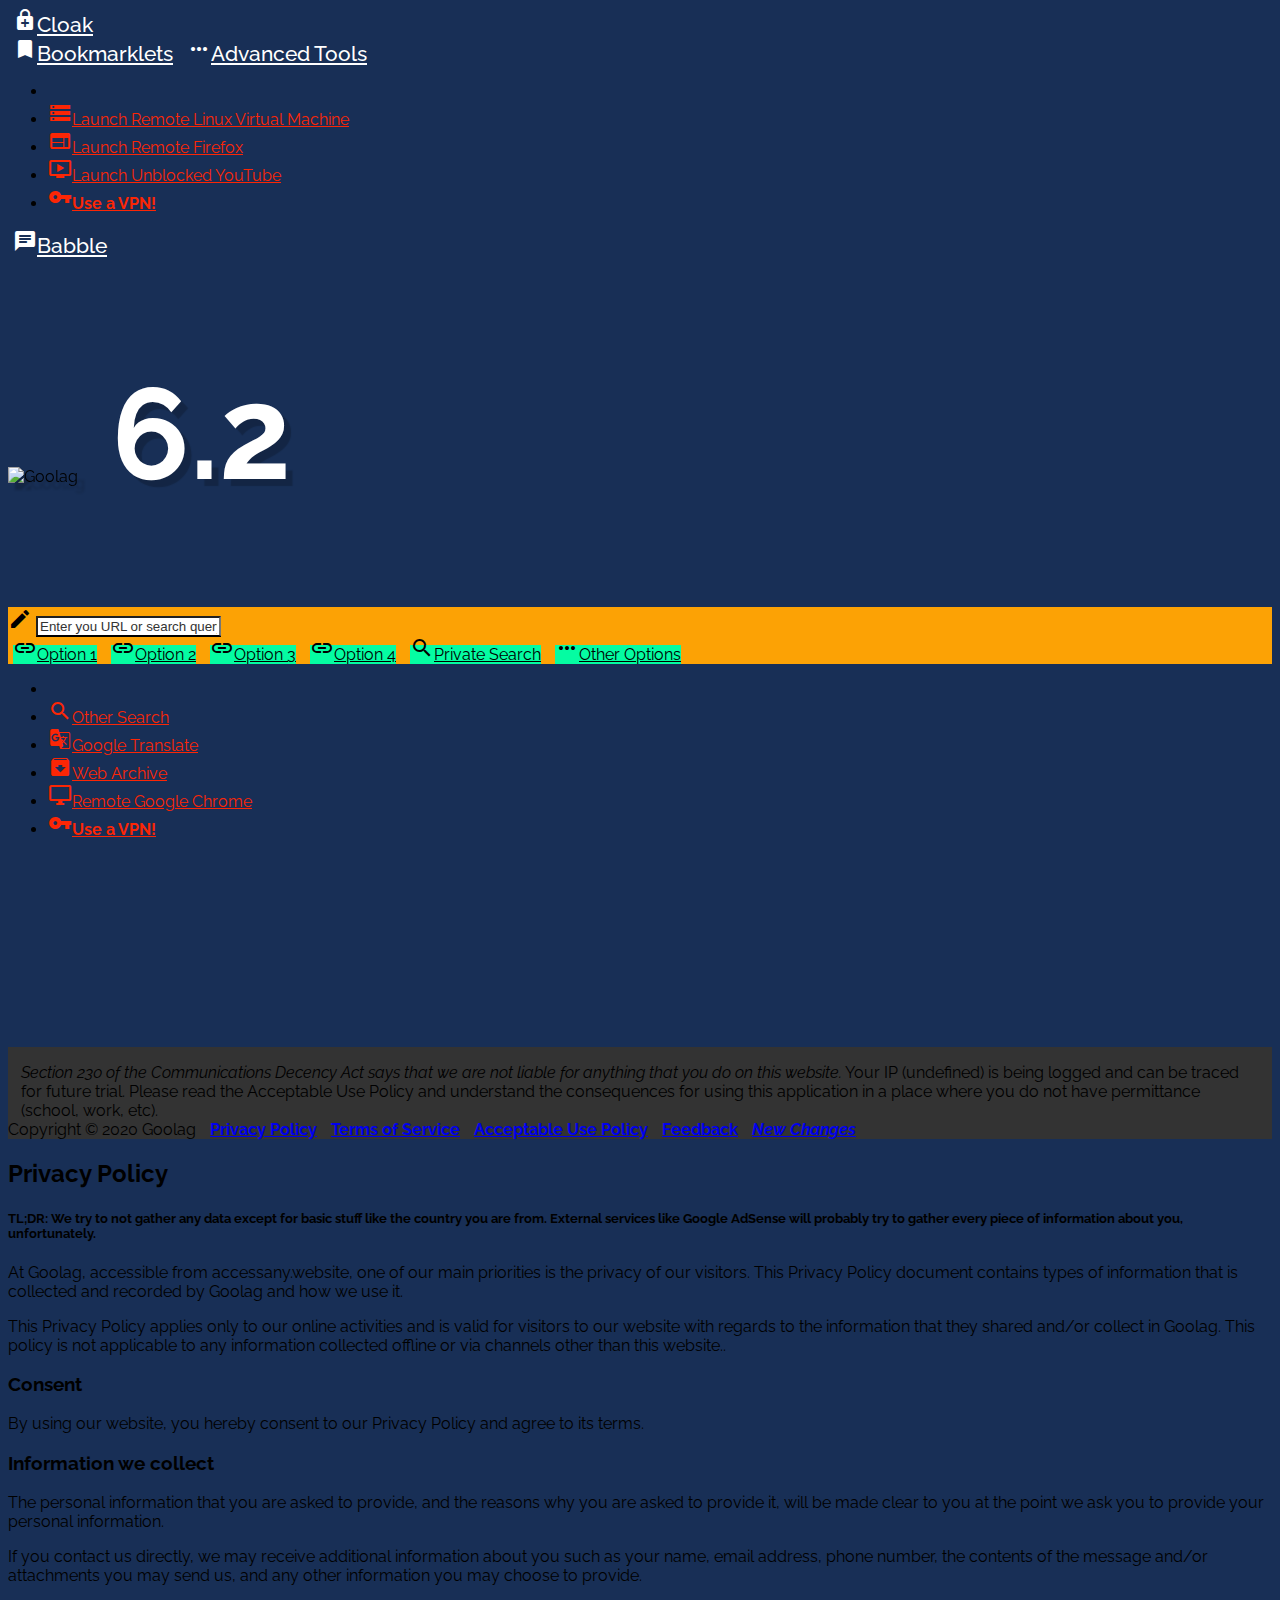
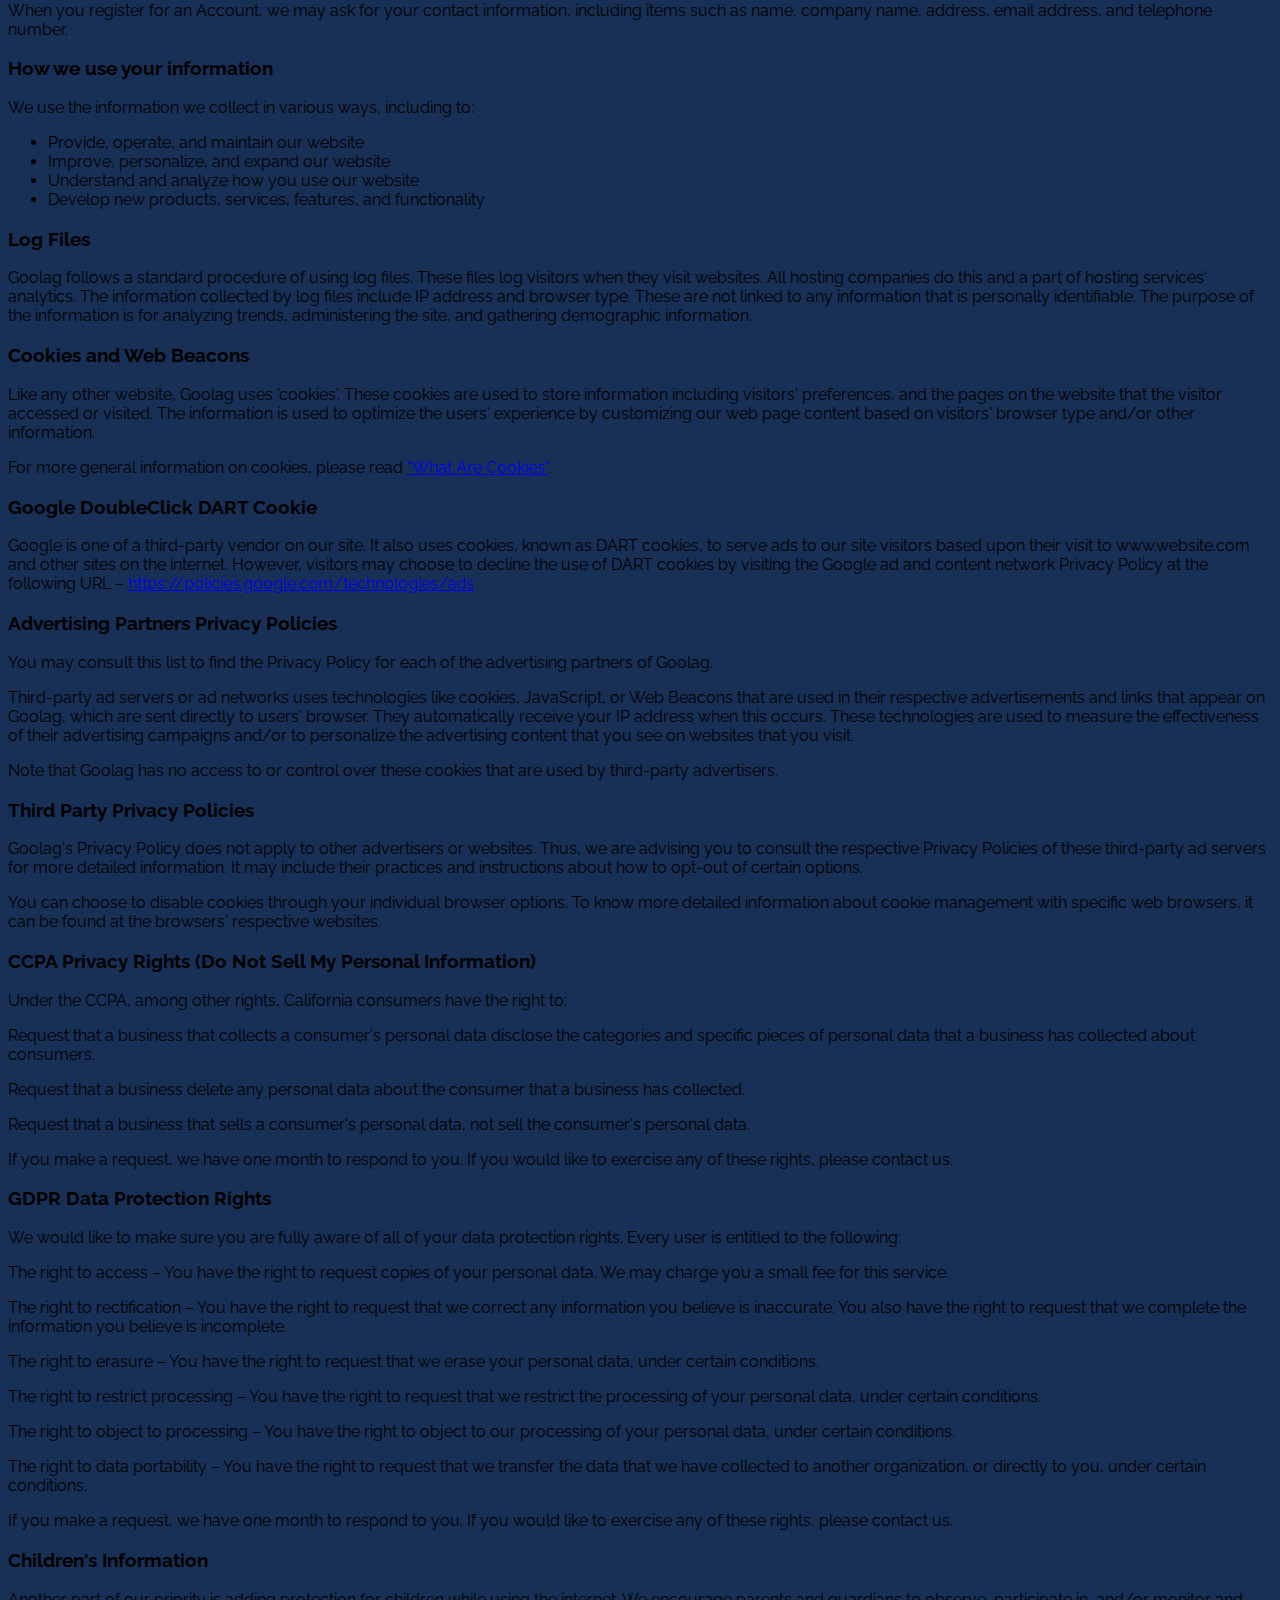
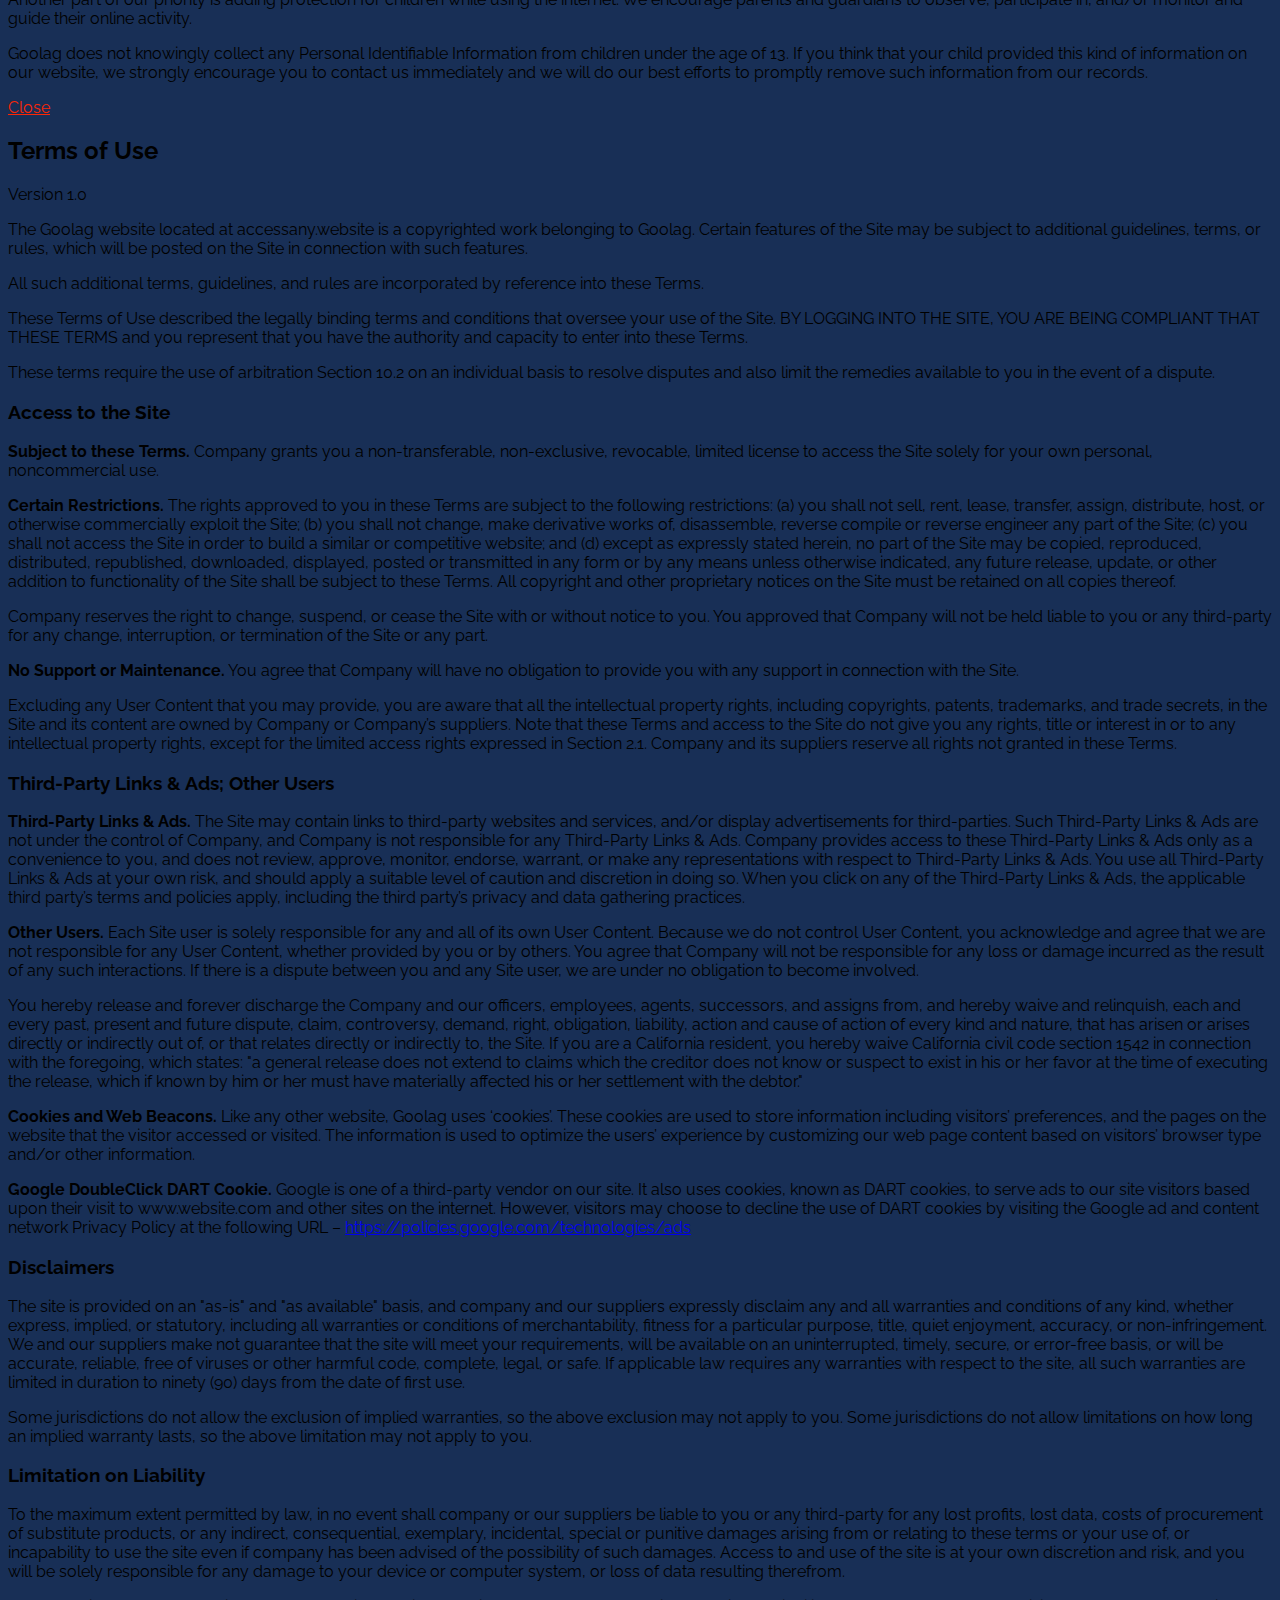
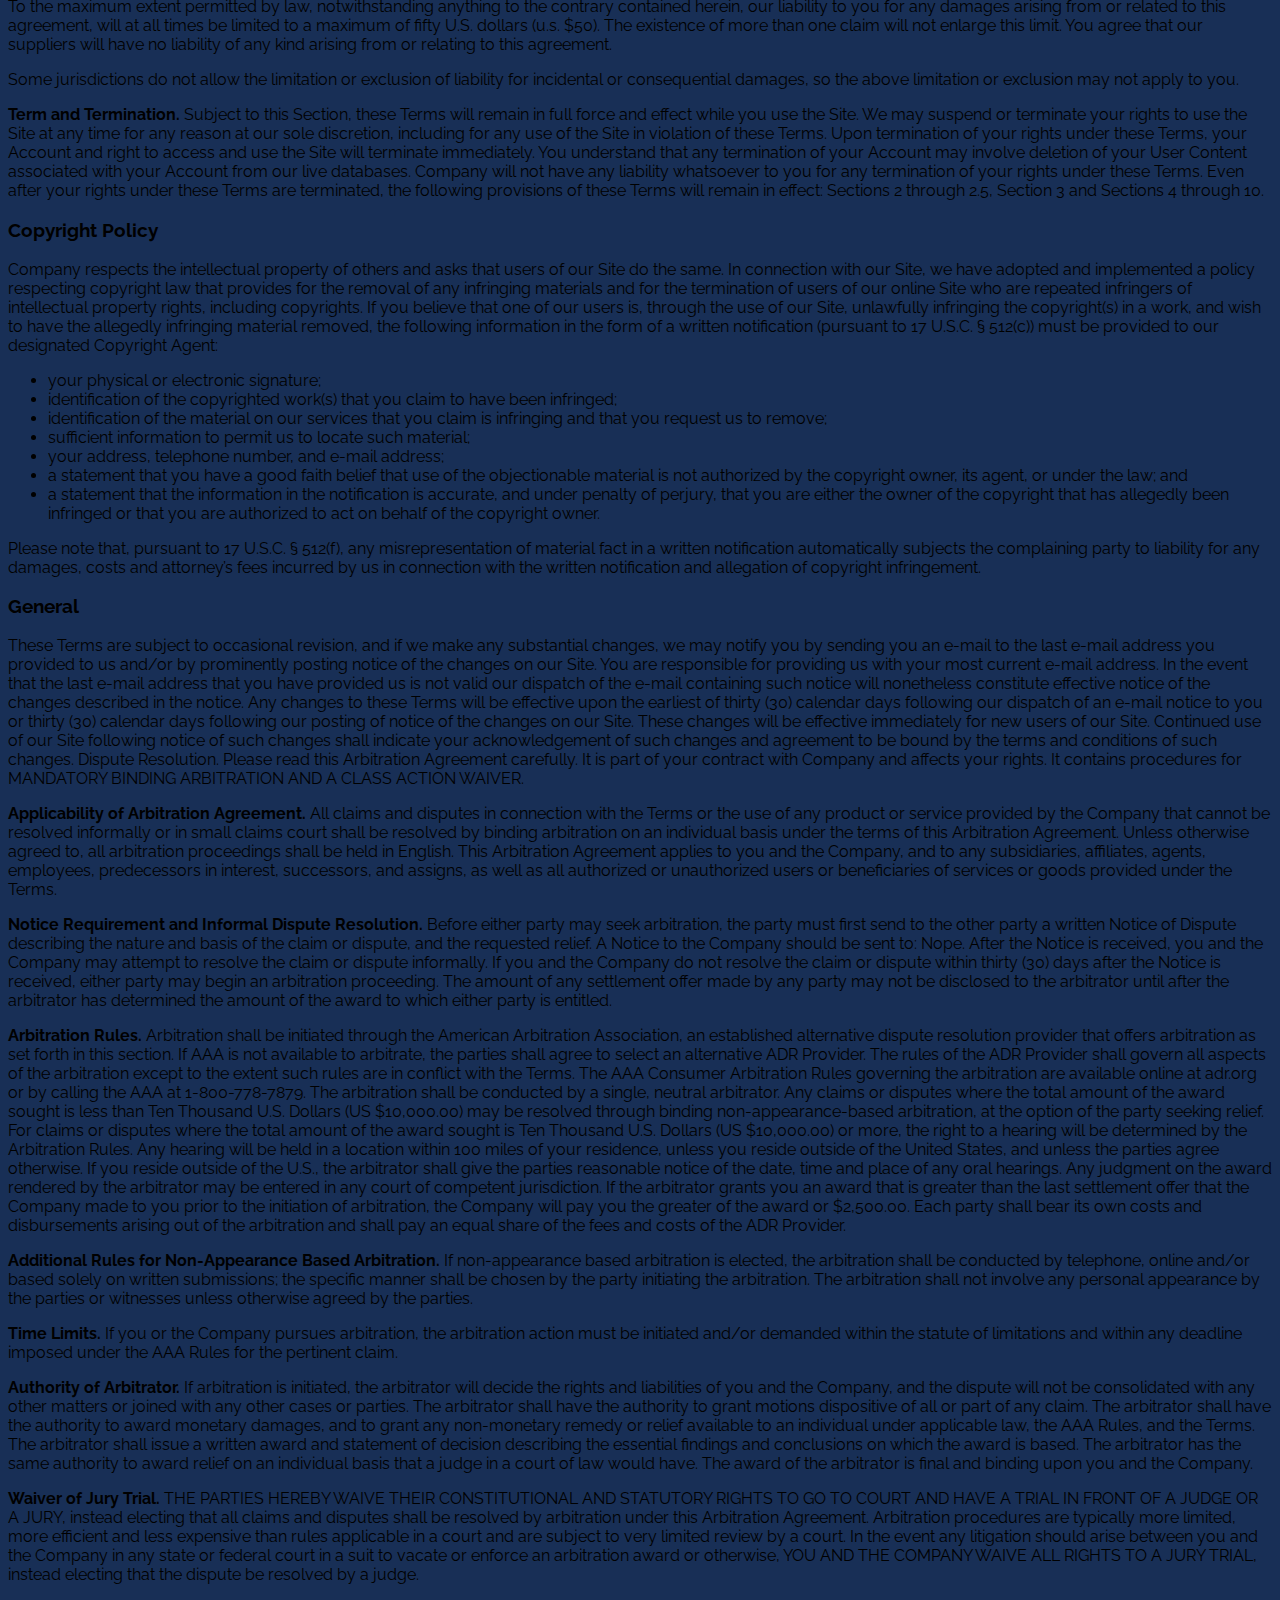
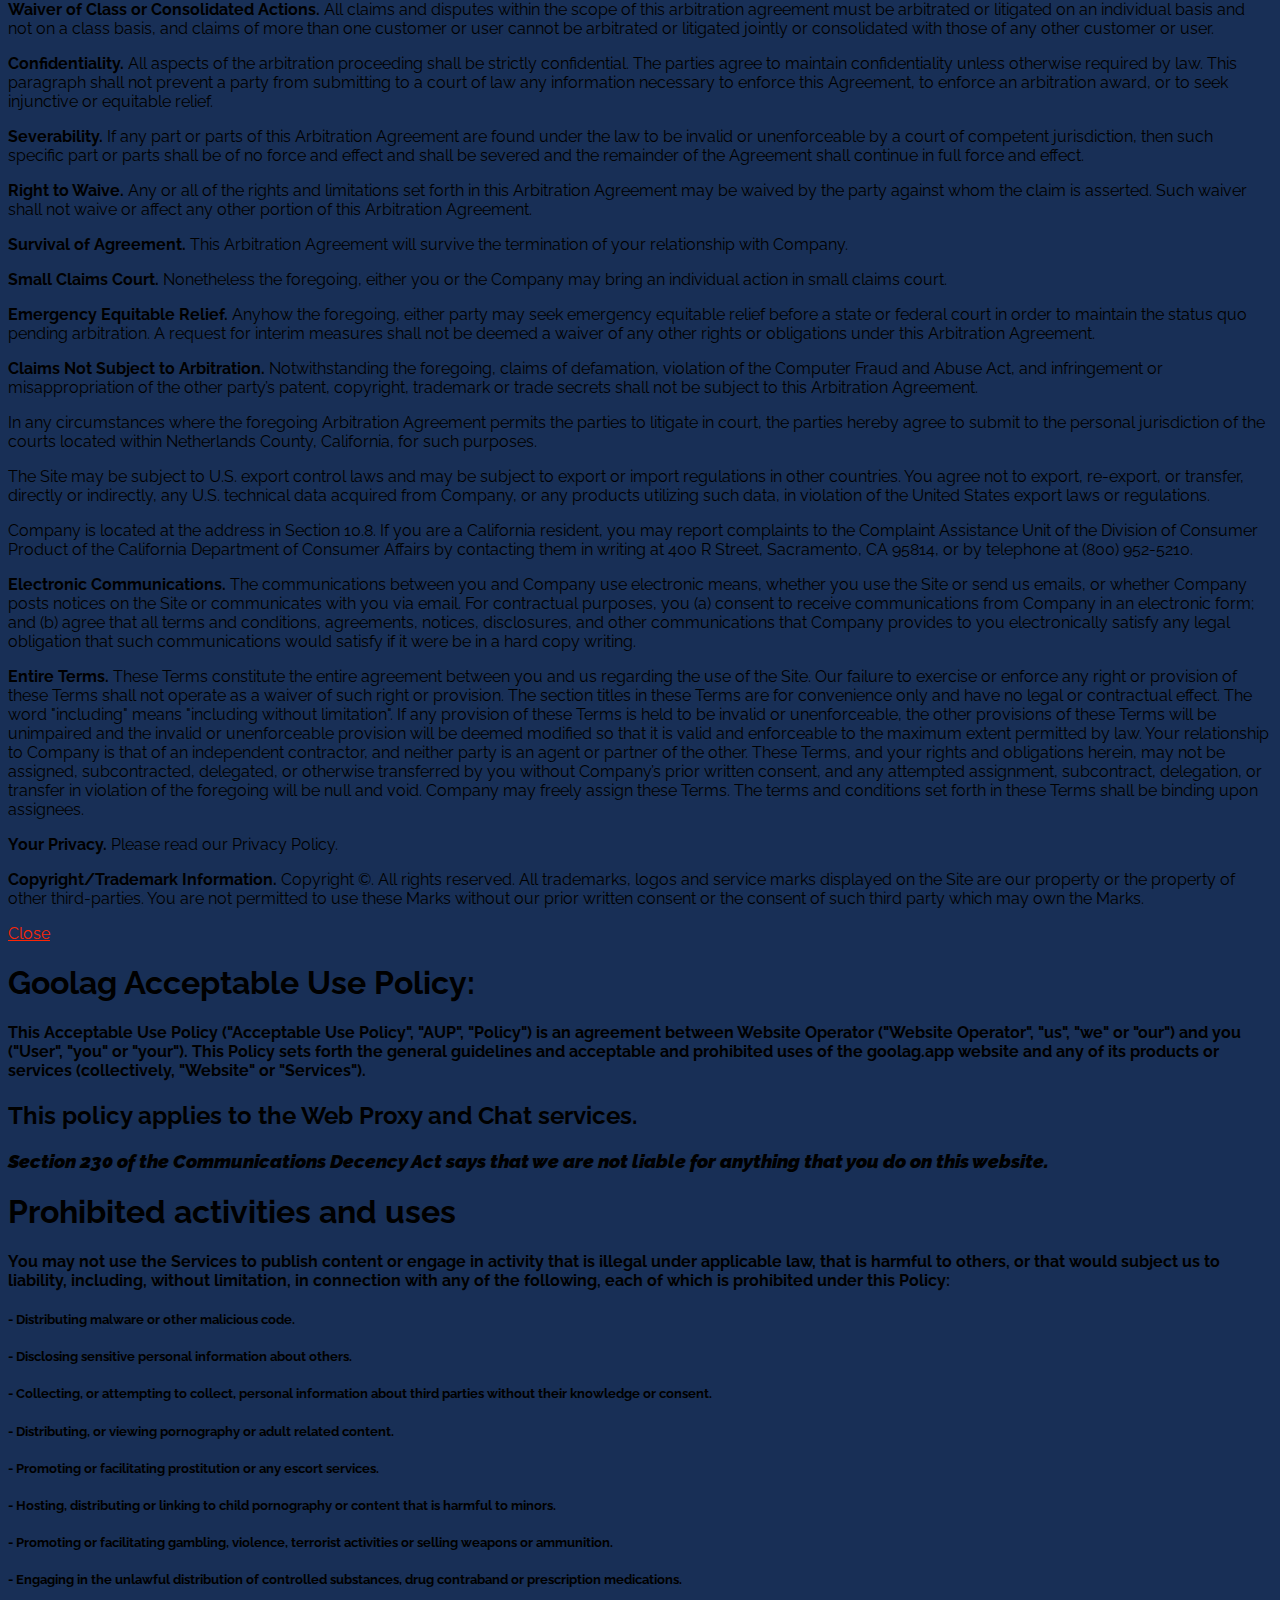
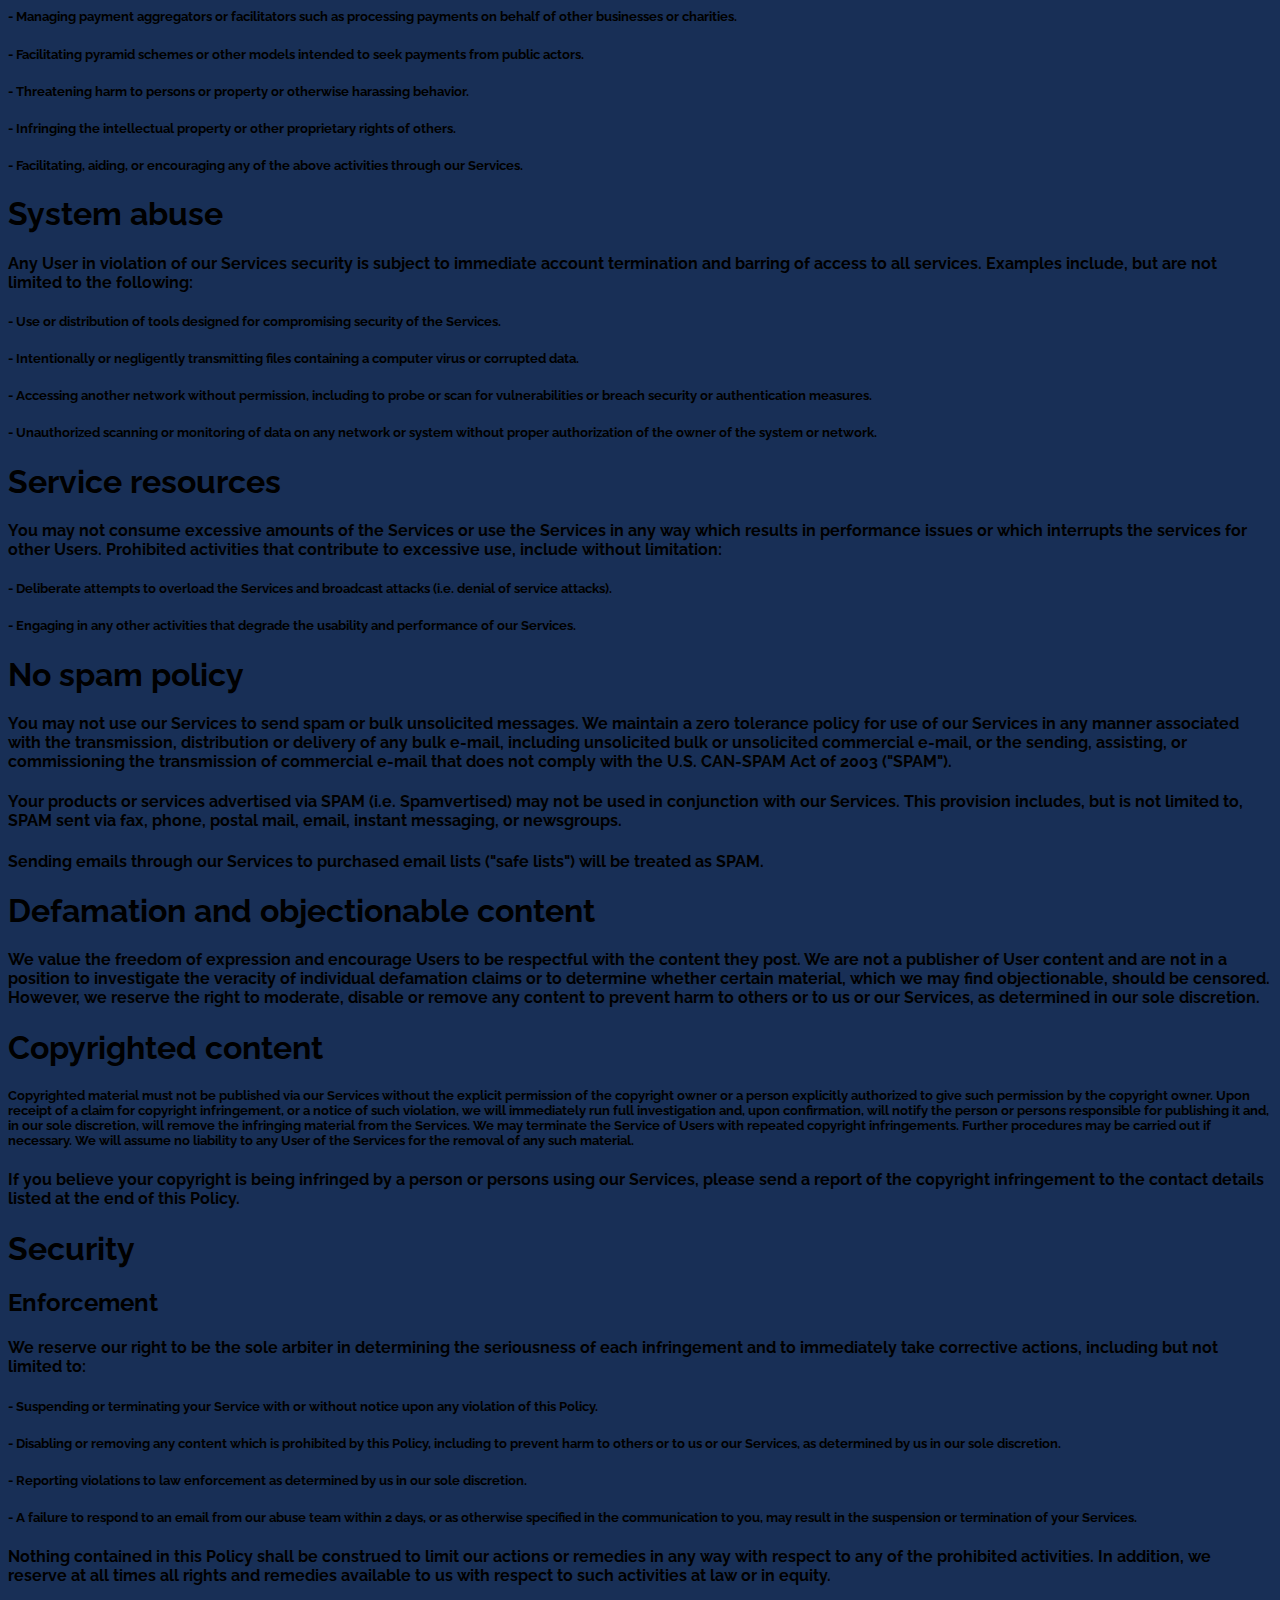
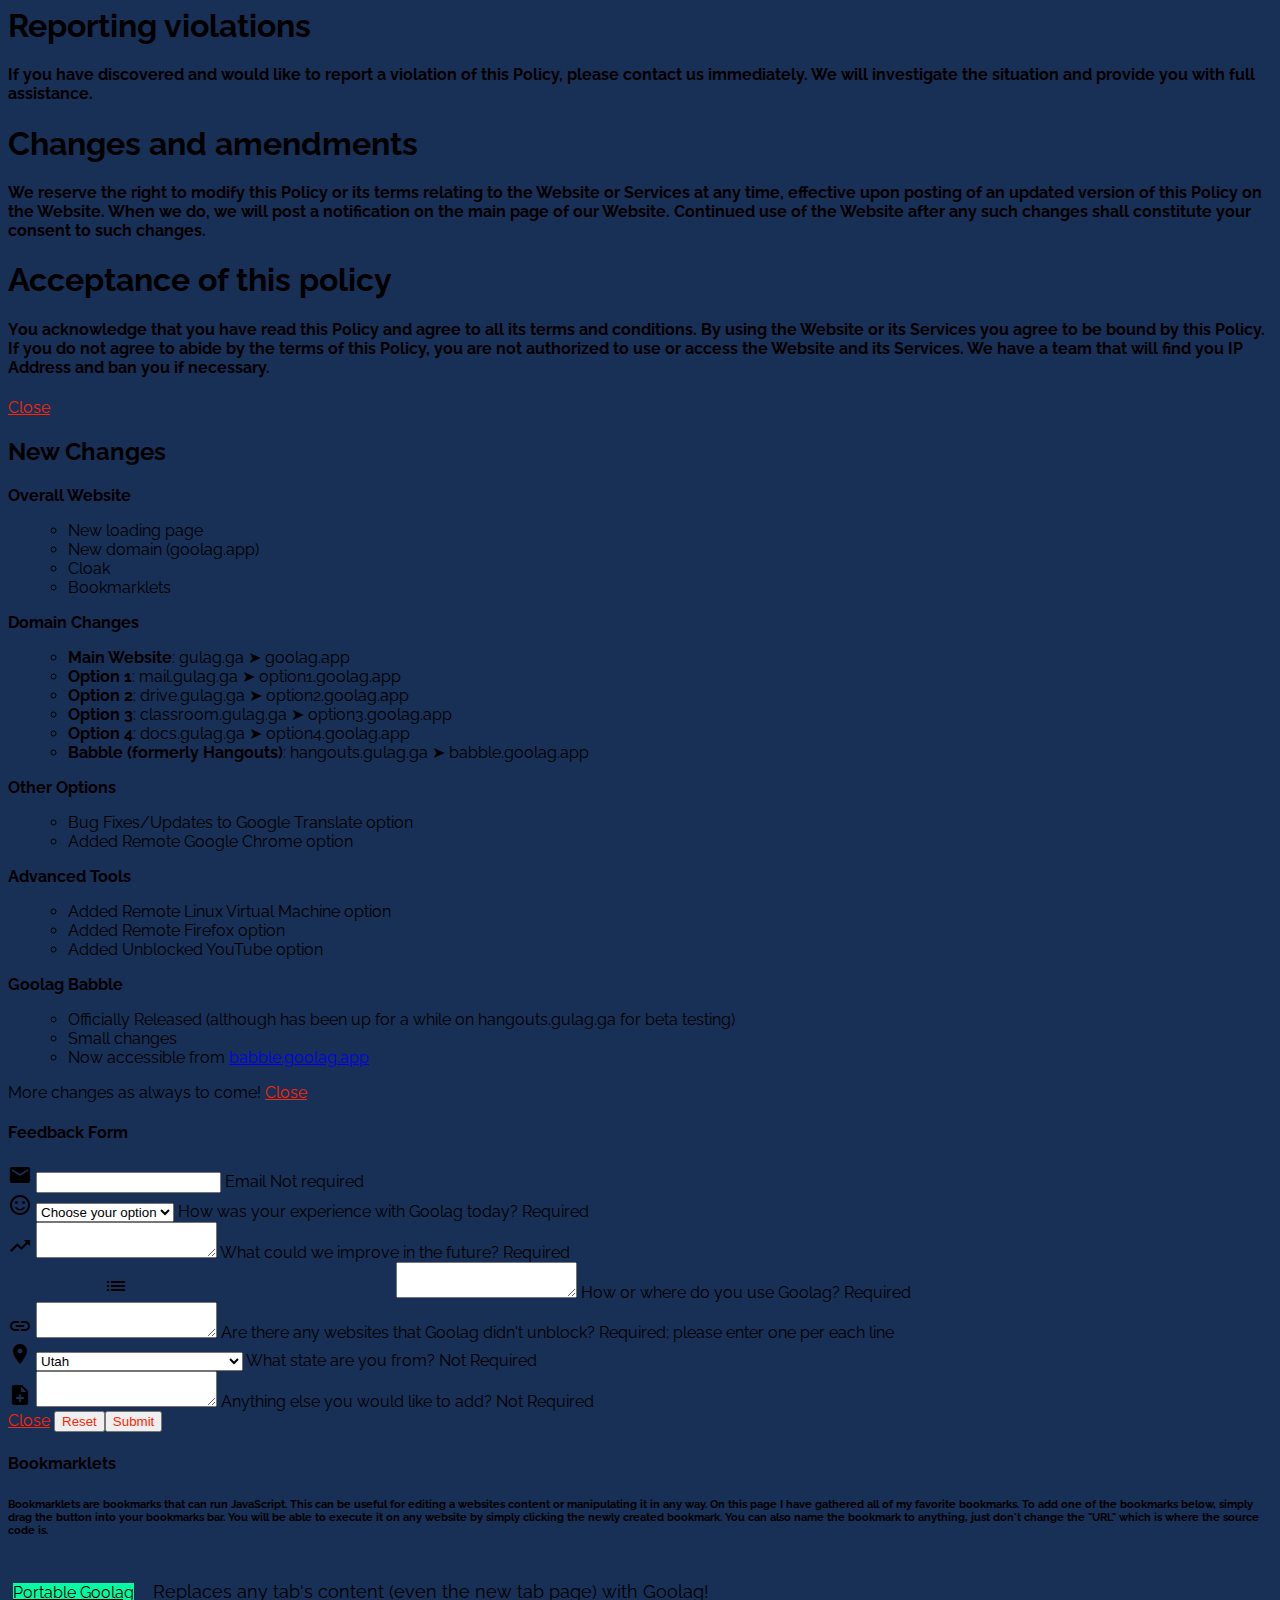
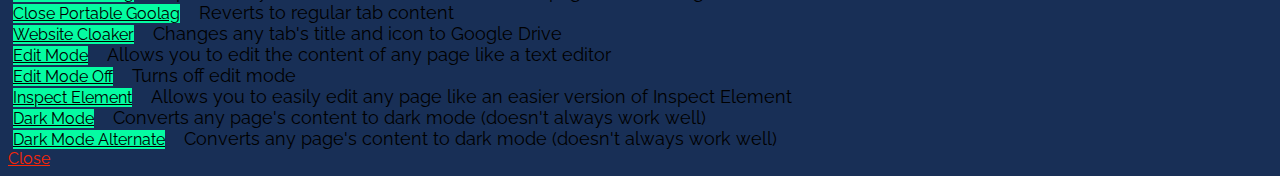
==== index.html @ 67f87d5b "sdfsd" ====
<!DOCTYPE html>
<html>
	<head>
		<meta content="text/html;charset=utf-8" http-equiv="Content-Type">
    <meta content="utf-8" http-equiv="encoding">
		<meta name="description" content="Goolag is the best unblocker using node, startpage, and other services. We have the best and most updated unblockers you can find!">
		<meta name="keywords" content="proxy,node,network,bypass,games,youtube,unblocked,school,unblock">
		<meta name="author" content="Goolag">
		<meta name="viewport" content="width=device-width, initial-scale=1.0"/>
		<META HTTP-EQUIV="Access-Control-Allow-Origin" CONTENT="http://goolag.app">
		<!--Import Google Icon Font-->
		<link href="https://fonts.googleapis.com/icon?family=Material+Icons" rel="stylesheet">
		<!--Import materialize.css-->
    <link rel="old stylesheet" href="css/materialize.min.css">
    <link rel="newest stylesheet" href="css/css.css">
    <link href="https://fonts.googleapis.com/css2?family=Raleway:wght@300;400&display=swap" rel="stylesheet">
		<script data-ad-client="ca-pub-1005452282868945" async src="https://pagead2.googlesyndication.com/pagead/js/adsbygoogle.js"></script>
		<script src="https://www.google.com/recaptcha/api.js" async defer></script>
		<script type="text/javascript">
  var userip;
</script>
<script type="text/javascript" src="https://l2.io/ip.js?var=userip"></script>
		<title>Goolag 6.2</title>
		<link rel="shortcut icon" href="favicon.ico">
	</head>
	<body>
		<header>
			<div class="left">
			<a href='cloak.html' class="btn linkbtn tooltipped" data-position="bottom" data-tooltip="Replaces the title and icon of a website with Google. Note: Doesn't work with Private Search and lots of websites"><i class="material-icons left">enhanced_encryption</i>Cloak</a>
		</div>
			<div class="right-align">
				<a class="btn linkbtn tooltipped modal-trigger" href="#bookmarkletsModal" data-position="bottom" data-tooltip="Bookmarks that run JavaScript that can do lots of things — even unblock websites!"><i class="material-icons left">bookmark</i>Bookmarklets</a>
				<a href='#' class="btn linkbtn dropdown-trigger tooltipped" data-position="bottom" data-tooltip="More tools that can help unblock or run desktop programs" data-target='toolsDropdown'><i class="material-icons left">more_horiz</i>Advanced Tools</a>
				<ul id='toolsDropdown' class='dropdown-content'>
			    <li class="divider" tabindex="-1"></li>
					<li><a href="https://www.onworks.net/runos/start-os.html?home=init&os=ubuntu-20.04.1-desktop"><i class="material-icons">storage</i>Launch Remote Linux Virtual Machine</a></li>
					<li><a href="https://repl.it/@catsdgs/Firefox?lite=true#Makefile"><i class="material-icons">web</i>Launch Remote Firefox</a></li>
					<li><a href="https://ytpak.net/"><i class="material-icons">ondemand_video</i>Launch Unblocked YouTube</a></li>
					<li><a href="https://www.purevpn.com/order-now.php?aff=44637&amp;a_bid=920607c7"><i class="material-icons">vpn_key</i><b>Use a VPN!</b></a></li>
			  </ul>
				<a href='https://babble.goolag.app' class="btn linkbtn tooltipped" data-position="bottom" data-tooltip="A new chatting service from Goolag!"><i class="material-icons left">chat</i>Babble</a>
		</div>
		</header>
		<main>
<div class="container">
      <div class="center-align">
        <img alt="Goolag" src="logo.png" class="logoImg" />
        <h1 class="logoTxt">6.2</h1>
        <div class="row z-depth-5 mainInput" id="mainInputID">
          <div class="input-field col s12">
						<form action='#' method='get' id="mainForm">
					  	<i class="material-icons prefix">create</i>
            	<input id="url" type="text" class="autocomplete" name="url" placeholder="Enter you URL or search query here..." required />
				  	</form>
						<a href='#' onclick="option1();" class="btn tooltipped" data-position="bottom" data-tooltip="Used for unblocking any website"><i class="material-icons left">link</i>Option 1</a>
            <a href='#' onclick="option2();" class="btn tooltipped" data-position="bottom" data-tooltip="Used as an alternate for Option 1"><i class="material-icons left">link</i>Option 2</a>
            <a href='#' onclick="option3();" class="btn tooltipped" data-position="bottom" data-tooltip="Used as an alternate for Option 2"><i class="material-icons left">link</i>Option 3</a>
					  <a href='#' onclick="option4();" class="btn tooltipped" data-position="bottom" data-tooltip="Used as an alternate for Option 3"><i class="material-icons left">link</i>Option 4</a>
            <a href='#' onclick="searchIt();" class="btn tooltipped" data-position="bottom" data-tooltip="Used for searching the internet privately. You can also use the small mask button in the corner of the right search result to unblock certain websites"><i class="material-icons left">search</i>Private Search</a>
						<a href='#' class="btn dropdown-trigger tooltipped" data-position="bottom" data-tooltip="Used if none of the other options work (for advanced users)" data-target='otherDropdown'><i class="material-icons left">more_horiz</i>Other Options</a>
					</div>
					</div>
				<ul id='otherDropdown' class='dropdown-content'>
			    <li class="divider" tabindex="-1"></li>
					<li><a href="#!" onclick="otherSearchIt();"><i class="material-icons">search</i>Other Search</a></li>
			    <li><a href="#!" onclick="translate();"><i class="material-icons">g_translate</i>Google Translate</a></li>
			    <li><a href="#!" onclick="archive();"><i class="material-icons">archive</i>Web Archive</a></li>
					<li><a href="#!" onclick="chrome();"><i class="material-icons">desktop_windows</i>Remote Google Chrome</a></li>
					<li><a href="https://www.purevpn.com/order-now.php?aff=44637&amp;a_bid=920607c7"><i class="material-icons">vpn_key</i><b>Use a VPN!</b></a></li>
			  </ul>
				<br>
				<div id="955496125">

				</div>
<a href="https://www.purevpn.com/stream-sports/watch-football-online?aff=44637&amp;a_bid=b9ee75cd" target="_top"><img src="//affiliates.purevpn.com/accounts/default1/6hb82wqa2l/b9ee75cd.png" alt="" title="" width="100%" height="" /></a>
	<iframe data-aa="1574187" src="//acceptable.a-ads.com/1574187" scrolling="no" style="border:0px; padding:0; width:100%; height:100%; overflow:hidden" allowtransparency="true"></iframe>
						</div>
		</div>
	</main>

        <footer class="page-footer">
						<div class="center-align">
            <div class="row">
								<p class="grey-text text-lighten-3" href="#!"><i>Section 230 of the Communications Decency Act says that we are not liable for anything that you do on this website.</i> Your IP (<span id="ipaddress"></span>) is being logged and can be traced for future trial. Please read the Acceptable Use Policy and understand the consequences for using this application in a place where you do not have permittance (school, work, etc).</p>
            </div>
          </div>
          <div class="footer-copyright">
            <div class="container">
            Copyright © 2020 Goolag
            <a class="grey-text text-lighten-4 right modal-trigger" href="#privacyModal"><b>Privacy Policy</b></a>
            <a class="grey-text text-lighten-4 right modal-trigger" href="#termsModal"><b>Terms of Service</b></a>
						<a class="grey-text text-lighten-4 right modal-trigger" href="#aupModal"><b>Acceptable Use Policy</b></a>
						<a class="grey-text text-lighten-4 right modal-trigger" href="#feedbackModal"><b>Feedback</b></a>
						<a class="grey-text text-lighten-4 right modal-trigger" href="#newContentModal"><b><i>New Changes</i></b></a>
            </div>
          </div>
        </footer>

  <div id="privacyModal" class="modal modal-fixed-footer">
    <div class="modal-content">
      <h2>Privacy Policy</h2>
<h5>TL;DR: We try to not gather any data except for basic stuff like the country you are from. External services like Google AdSense will probably try to gather every piece of information about you, unfortunately.</h5>

<p>At Goolag, accessible from accessany.website, one of our main priorities is the privacy of our visitors. This Privacy Policy document contains types of information that is collected and recorded by Goolag and how we use it.</p>

<p>This Privacy Policy applies only to our online activities and is valid for visitors to our website with regards to the information that they shared and/or collect in Goolag. This policy is not applicable to any information collected offline or via channels other than this website..</p>

<h3>Consent</h3>

<p>By using our website, you hereby consent to our Privacy Policy and agree to its terms.</p>

<h3>Information we collect</h3>

<p>The personal information that you are asked to provide, and the reasons why you are asked to provide it, will be made clear to you at the point we ask you to provide your personal information.</p>
<p>If you contact us directly, we may receive additional information about you such as your name, email address, phone number, the contents of the message and/or attachments you may send us, and any other information you may choose to provide.</p>
<p>When you register for an Account, we may ask for your contact information, including items such as name, company name, address, email address, and telephone number.</p>

<h3>How we use your information</h3>

<p>We use the information we collect in various ways, including to:</p>

<ul>
<li>Provide, operate, and maintain our website</li>
<li>Improve, personalize, and expand our website</li>
<li>Understand and analyze how you use our website</li>
<li>Develop new products, services, features, and functionality</li>
</ul>

<h3>Log Files</h3>

<p>Goolag follows a standard procedure of using log files. These files log visitors when they visit websites. All hosting companies do this and a part of hosting services' analytics. The information collected by log files include IP address and browser type. These are not linked to any information that is personally identifiable. The purpose of the information is for analyzing trends, administering the site, and gathering demographic information.</p>

<h3>Cookies and Web Beacons</h3>

<p>Like any other website, Goolag uses 'cookies'. These cookies are used to store information including visitors' preferences, and the pages on the website that the visitor accessed or visited. The information is used to optimize the users' experience by customizing our web page content based on visitors' browser type and/or other information.</p>

<p>For more general information on cookies, please read <a href="https://www.cookieconsent.com/what-are-cookies/">"What Are Cookies"</a>.</p>

<h3>Google DoubleClick DART Cookie</h3>

<p>Google is one of a third-party vendor on our site. It also uses cookies, known as DART cookies, to serve ads to our site visitors based upon their visit to www.website.com and other sites on the internet. However, visitors may choose to decline the use of DART cookies by visiting the Google ad and content network Privacy Policy at the following URL – <a href="https://policies.google.com/technologies/ads">https://policies.google.com/technologies/ads</a></p>


<h3>Advertising Partners Privacy Policies</h3>

<P>You may consult this list to find the Privacy Policy for each of the advertising partners of Goolag.</p>

<p>Third-party ad servers or ad networks uses technologies like cookies, JavaScript, or Web Beacons that are used in their respective advertisements and links that appear on Goolag, which are sent directly to users' browser. They automatically receive your IP address when this occurs. These technologies are used to measure the effectiveness of their advertising campaigns and/or to personalize the advertising content that you see on websites that you visit.</p>

<p>Note that Goolag has no access to or control over these cookies that are used by third-party advertisers.</p>

<h3>Third Party Privacy Policies</h3>

<p>Goolag's Privacy Policy does not apply to other advertisers or websites. Thus, we are advising you to consult the respective Privacy Policies of these third-party ad servers for more detailed information. It may include their practices and instructions about how to opt-out of certain options. </p>

<p>You can choose to disable cookies through your individual browser options. To know more detailed information about cookie management with specific web browsers, it can be found at the browsers' respective websites.</p>

<h3>CCPA Privacy Rights (Do Not Sell My Personal Information)</h3>

<p>Under the CCPA, among other rights, California consumers have the right to:</p>
<p>Request that a business that collects a consumer's personal data disclose the categories and specific pieces of personal data that a business has collected about consumers.</p>
<p>Request that a business delete any personal data about the consumer that a business has collected.</p>
<p>Request that a business that sells a consumer's personal data, not sell the consumer's personal data.</p>
<p>If you make a request, we have one month to respond to you. If you would like to exercise any of these rights, please contact us.</p>

<h3>GDPR Data Protection Rights</h3>

<p>We would like to make sure you are fully aware of all of your data protection rights. Every user is entitled to the following:</p>
<p>The right to access – You have the right to request copies of your personal data. We may charge you a small fee for this service.</p>
<p>The right to rectification – You have the right to request that we correct any information you believe is inaccurate. You also have the right to request that we complete the information you believe is incomplete.</p>
<p>The right to erasure – You have the right to request that we erase your personal data, under certain conditions.</p>
<p>The right to restrict processing – You have the right to request that we restrict the processing of your personal data, under certain conditions.</p>
<p>The right to object to processing – You have the right to object to our processing of your personal data, under certain conditions.</p>
<p>The right to data portability – You have the right to request that we transfer the data that we have collected to another organization, or directly to you, under certain conditions.</p>
<p>If you make a request, we have one month to respond to you. If you would like to exercise any of these rights, please contact us.</p>

<h3>Children's Information</h3>

<p>Another part of our priority is adding protection for children while using the internet. We encourage parents and guardians to observe, participate in, and/or monitor and guide their online activity.</p>

<p>Goolag does not knowingly collect any Personal Identifiable Information from children under the age of 13. If you think that your child provided this kind of information on our website, we strongly encourage you to contact us immediately and we will do our best efforts to promptly remove such information from our records.</p>
    </div>
    <div class="modal-footer">
      <a href="#!" class="modal-close btn-flat">Close</a>
    </div>
  </div>
  <div id="termsModal" class="modal modal-fixed-footer">
  <div class="modal-content">
    <h2>Terms of Use</h2>

    <p>Version 1.0</p>

    <p>The Goolag website located at accessany.website is a copyrighted work belonging to Goolag. Certain features of the Site may be subject to additional guidelines, terms, or rules, which will be posted on the Site in connection with such features.</p>

    <p>All such additional terms, guidelines, and rules are incorporated by reference into these Terms.</p>

    <p>These Terms of Use described the legally binding terms and conditions that oversee your use of the Site. BY LOGGING INTO THE SITE, YOU ARE BEING COMPLIANT THAT THESE TERMS and you represent that you have the authority and capacity to enter into these Terms.<p>

    <p>These terms require the use of arbitration Section 10.2 on an individual basis to resolve disputes and also limit the remedies available to you in the event of a dispute.</p>


    <h3>Access to the Site</h3>

    <p><strong>Subject to these Terms.</strong> Company grants you a non-transferable, non-exclusive, revocable, limited license to access the Site solely for your own personal, noncommercial use.</p>

    <p><strong>Certain Restrictions.</strong> The rights approved to you in these Terms are subject to the following restrictions: (a) you shall not sell, rent, lease, transfer, assign, distribute, host, or otherwise commercially exploit the Site; (b) you shall not change, make derivative works of, disassemble, reverse compile or reverse engineer any part of the Site; (c) you shall not access the Site in order to build a similar or competitive website; and (d) except as expressly stated herein, no part of the Site may be copied, reproduced, distributed, republished, downloaded, displayed, posted or transmitted in any form or by any means unless otherwise indicated, any future release, update, or other addition to functionality of the Site shall be subject to these Terms.  All copyright and other proprietary notices on the Site must be retained on all copies thereof.</p>

    <p>Company reserves the right to change, suspend, or cease the Site with or without notice to you.  You approved that Company will not be held liable to you or any third-party for any change, interruption, or termination of the Site or any part.</p>

    <p><strong>No Support or Maintenance.</strong> You agree that Company will have no obligation to provide you with any support in connection with the Site.</p>

    <p>Excluding any User Content that you may provide, you are aware that all the intellectual property rights, including copyrights, patents, trademarks, and trade secrets, in the Site and its content are owned by Company or Company’s suppliers. Note that these Terms and access to the Site do not give you any rights, title or interest in or to any intellectual property rights, except for the limited access rights expressed in Section 2.1. Company and its suppliers reserve all rights not granted in these Terms.</p>


    <h3>Third-Party Links & Ads; Other Users</h3>

    <p><strong>Third-Party Links & Ads.</strong> The Site may contain links to third-party websites and services, and/or display advertisements for third-parties.  Such Third-Party Links & Ads are not under the control of Company, and Company is not responsible for any Third-Party Links & Ads.  Company provides access to these Third-Party Links & Ads only as a convenience to you, and does not review, approve, monitor, endorse, warrant, or make any representations with respect to Third-Party Links & Ads.  You use all Third-Party Links & Ads at your own risk, and should apply a suitable level of caution and discretion in doing so. When you click on any of the Third-Party Links & Ads, the applicable third party’s terms and policies apply, including the third party’s privacy and data gathering practices.</p>

    <p><strong>Other Users.</strong> Each Site user is solely responsible for any and all of its own User Content.  Because we do not control User Content, you acknowledge and agree that we are not responsible for any User Content, whether provided by you or by others.  You agree that Company will not be responsible for any loss or damage incurred as the result of any such interactions.  If there is a dispute between you and any Site user, we are under no obligation to become involved.</p>

    <p>You hereby release and forever discharge the Company and our officers, employees, agents, successors, and assigns from, and hereby waive and relinquish, each and every past, present and future dispute, claim, controversy, demand, right, obligation, liability, action and cause of action of every kind and nature, that has arisen or arises directly or indirectly out of, or that relates directly or indirectly to, the Site. If you are a California resident, you hereby waive California civil code section 1542 in connection with the foregoing, which states: "a general release does not extend to claims which the creditor does not know or suspect to exist in his or her favor at the time of executing the release, which if known by him or her must have materially affected his or her settlement with the debtor."</p>

    <p><strong>Cookies and Web Beacons.</strong> Like any other website, Goolag uses ‘cookies’. These cookies are used to store information including visitors’ preferences, and the pages on the website that the visitor accessed or visited. The information is used to optimize the users’ experience by customizing our web page content based on visitors’ browser type and/or other information.</p>

    <p><strong>Google DoubleClick DART Cookie.</strong> Google is one of a third-party vendor on our site. It also uses cookies, known as DART cookies, to serve ads to our site visitors based upon their visit to www.website.com and other sites on the internet. However, visitors may choose to decline the use of DART cookies by visiting the Google ad and content network Privacy Policy at the following URL – <a href="https://policies.google.com/technologies/ads">https://policies.google.com/technologies/ads</a></p>


    <h3>Disclaimers</h3>

    <p>The site is provided on an "as-is" and "as available" basis, and company and our suppliers expressly disclaim any and all warranties and conditions of any kind, whether express, implied, or statutory, including all warranties or conditions of merchantability, fitness for a particular purpose, title, quiet enjoyment, accuracy, or non-infringement.  We and our suppliers make not guarantee that the site will meet your requirements, will be available on an uninterrupted, timely, secure, or error-free basis, or will be accurate, reliable, free of viruses or other harmful code, complete, legal, or safe.  If applicable law requires any warranties with respect to the site, all such warranties are limited in duration to ninety (90) days from the date of first use.</p>

    <p>Some jurisdictions do not allow the exclusion of implied warranties, so the above exclusion may not apply to you.  Some jurisdictions do not allow limitations on how long an implied warranty lasts, so the above limitation may not apply to you.</p>

    <h3>Limitation on Liability</h3>

    <p>To the maximum extent permitted by law, in no event shall company or our suppliers be liable to you or any third-party for any lost profits, lost data, costs of procurement of substitute products, or any indirect, consequential, exemplary, incidental, special or punitive damages arising from or relating to these terms or your use of, or incapability to use the site even if company has been advised of the possibility of such damages.  Access to and use of the site is at your own discretion and risk, and you will be solely responsible for any damage to your device or computer system, or loss of data resulting therefrom.</p>

    <p>To the maximum extent permitted by law, notwithstanding anything to the contrary contained herein, our liability to you for any damages arising from or related to this agreement, will at all times be limited to a maximum of fifty U.S. dollars (u.s. $50). The existence of more than one claim will not enlarge this limit.  You agree that our suppliers will have no liability of any kind arising from or relating to this agreement.</p>

    <p>Some jurisdictions do not allow the limitation or exclusion of liability for incidental or consequential damages, so the above limitation or exclusion may not apply to you.</p>

    <p><strong>Term and Termination.</strong> Subject to this Section, these Terms will remain in full force and effect while you use the Site.  We may suspend or terminate your rights to use the Site at any time for any reason at our sole discretion, including for any use of the Site in violation of these Terms.  Upon termination of your rights under these Terms, your Account and right to access and use the Site will terminate immediately.  You understand that any termination of your Account may involve deletion of your User Content associated with your Account from our live databases.  Company will not have any liability whatsoever to you for any termination of your rights under these Terms.  Even after your rights under these Terms are terminated, the following provisions of these Terms will remain in effect: Sections 2 through 2.5, Section 3 and Sections 4 through 10.</p>

    <h3>Copyright Policy</h3>

    <p>Company respects the intellectual property of others and asks that users of our Site do the same.  In connection with our Site, we have adopted and implemented a policy respecting copyright law that provides for the removal of any infringing materials and for the termination of users of our online Site who are repeated infringers of intellectual property rights, including copyrights.  If you believe that one of our users is, through the use of our Site, unlawfully infringing the copyright(s) in a work, and wish to have the allegedly infringing material removed, the following information in the form of a written notification (pursuant to 17 U.S.C. § 512(c)) must be provided to our designated Copyright Agent:</p>

    <ul>
        <li>your physical or electronic signature;</li>
        <li>identification of the copyrighted work(s) that you claim to have been infringed;</li>
        <li>identification of the material on our services that you claim is infringing and that you request us to remove;</li>
        <li>sufficient information to permit us to locate such material;</li>
        <li>your address, telephone number, and e-mail address;</li>
        <li>a statement that you have a good faith belief that use of the objectionable material is not authorized by the copyright owner, its agent, or under the law; and</li>
        <li>a statement that the information in the notification is accurate, and under penalty of perjury, that you are either the owner of the copyright that has allegedly been infringed or that you are authorized to act on behalf of the copyright owner.</li>
    </ul>

    <p>Please note that, pursuant to 17 U.S.C. § 512(f), any misrepresentation of material fact in a written notification automatically subjects the complaining party to liability for any damages, costs and attorney’s fees incurred by us in connection with the written notification and allegation of copyright infringement.</p>

    <h3>General</h3>

    <p>These Terms are subject to occasional revision, and if we make any substantial changes, we may notify you by sending you an e-mail to the last e-mail address you provided to us and/or by prominently posting notice of the changes on our Site.  You are responsible for providing us with your most current e-mail address.  In the event that the last e-mail address that you have provided us is not valid our dispatch of the e-mail containing such notice will nonetheless constitute effective notice of the changes described in the notice.  Any changes to these Terms will be effective upon the earliest of thirty (30) calendar days following our dispatch of an e-mail notice to you or thirty (30) calendar days following our posting of notice of the changes on our Site.  These changes will be effective immediately for new users of our Site.  Continued use of our Site following notice of such changes shall indicate your acknowledgement of such changes and agreement to be bound by the terms and conditions of such changes.
    Dispute Resolution. Please read this Arbitration Agreement carefully. It is part of your contract with Company and affects your rights.  It contains procedures for MANDATORY BINDING ARBITRATION AND A CLASS ACTION WAIVER.</p>

    <p><strong>Applicability of Arbitration Agreement.</strong> All claims and disputes in connection with the Terms or the use of any product or service provided by the Company that cannot be resolved informally or in small claims court shall be resolved by binding arbitration on an individual basis under the terms of this Arbitration Agreement.  Unless otherwise agreed to, all arbitration proceedings shall be held in English.  This Arbitration Agreement applies to you and the Company, and to any subsidiaries, affiliates, agents, employees, predecessors in interest, successors, and assigns, as well as all authorized or unauthorized users or beneficiaries of services or goods provided under the Terms.</p>

    <p><strong>Notice Requirement and Informal Dispute Resolution.</strong> Before either party may seek arbitration, the party must first send to the other party a written Notice of Dispute describing the nature and basis of the claim or dispute, and the requested relief.  A Notice to the Company should be sent to: Nope. After the Notice is received, you and the Company may attempt to resolve the claim or dispute informally.  If you and the Company do not resolve the claim or dispute within thirty (30) days after the Notice is received, either party may begin an arbitration proceeding.  The amount of any settlement offer made by any party may not be disclosed to the arbitrator until after the arbitrator has determined the amount of the award to which either party is entitled.</p>

    <p><strong>Arbitration Rules.</strong> Arbitration shall be initiated through the American Arbitration Association, an established alternative dispute resolution provider that offers arbitration as set forth in this section.  If AAA is not available to arbitrate, the parties shall agree to select an alternative ADR Provider.  The rules of the ADR Provider shall govern all aspects of the arbitration except to the extent such rules are in conflict with the Terms.  The AAA Consumer Arbitration Rules governing the arbitration are available online at adr.org or by calling the AAA at 1-800-778-7879.  The arbitration shall be conducted by a single, neutral arbitrator.  Any claims or disputes where the total amount of the award sought is less than Ten Thousand U.S. Dollars (US $10,000.00) may be resolved through binding non-appearance-based arbitration, at the option of the party seeking relief.  For claims or disputes where the total amount of the award sought is Ten Thousand U.S. Dollars (US $10,000.00) or more, the right to a hearing will be determined by the Arbitration Rules.  Any hearing will be held in a location within 100 miles of your residence, unless you reside outside of the United States, and unless the parties agree otherwise.  If you reside outside of the U.S., the arbitrator shall give the parties reasonable notice of the date, time and place of any oral hearings. Any judgment on the award rendered by the arbitrator may be entered in any court of competent jurisdiction.  If the arbitrator grants you an award that is greater than the last settlement offer that the Company made to you prior to the initiation of arbitration, the Company will pay you the greater of the award or $2,500.00.  Each party shall bear its own costs and disbursements arising out of the arbitration and shall pay an equal share of the fees and costs of the ADR Provider.</p>

    <p><strong>Additional Rules for Non-Appearance Based Arbitration.</strong> If non-appearance based arbitration is elected, the arbitration shall be conducted by telephone, online and/or based solely on written submissions; the specific manner shall be chosen by the party initiating the arbitration.  The arbitration shall not involve any personal appearance by the parties or witnesses unless otherwise agreed by the parties.</p>

    <p><strong>Time Limits.</strong> If you or the Company pursues arbitration, the arbitration action must be initiated and/or demanded within the statute of limitations and within any deadline imposed under the AAA Rules for the pertinent claim.</p>

    <p><strong>Authority of Arbitrator.</strong> If arbitration is initiated, the arbitrator will decide the rights and liabilities of you and the Company, and the dispute will not be consolidated with any other matters or joined with any other cases or parties.  The arbitrator shall have the authority to grant motions dispositive of all or part of any claim.  The arbitrator shall have the authority to award monetary damages, and to grant any non-monetary remedy or relief available to an individual under applicable law, the AAA Rules, and the Terms.  The arbitrator shall issue a written award and statement of decision describing the essential findings and conclusions on which the award is based.  The arbitrator has the same authority to award relief on an individual basis that a judge in a court of law would have.  The award of the arbitrator is final and binding upon you and the Company.</p>

    <p><strong>Waiver of Jury Trial.</strong> THE PARTIES HEREBY WAIVE THEIR CONSTITUTIONAL AND STATUTORY RIGHTS TO GO TO COURT AND HAVE A TRIAL IN FRONT OF A JUDGE OR A JURY, instead electing that all claims and disputes shall be resolved by arbitration under this Arbitration Agreement.  Arbitration procedures are typically more limited, more efficient and less expensive than rules applicable in a court and are subject to very limited review by a court.  In the event any litigation should arise between you and the Company in any state or federal court in a suit to vacate or enforce an arbitration award or otherwise, YOU AND THE COMPANY WAIVE ALL RIGHTS TO A JURY TRIAL, instead electing that the dispute be resolved by a judge.</p>

    <p><strong>Waiver of Class or Consolidated Actions.</strong> All claims and disputes within the scope of this arbitration agreement must be arbitrated or litigated on an individual basis and not on a class basis, and claims of more than one customer or user cannot be arbitrated or litigated jointly or consolidated with those of any other customer or user.</p>

    <p><strong>Confidentiality.</strong> All aspects of the arbitration proceeding shall be strictly confidential.  The parties agree to maintain confidentiality unless otherwise required by law.  This paragraph shall not prevent a party from submitting to a court of law any information necessary to enforce this Agreement, to enforce an arbitration award, or to seek injunctive or equitable relief.</p>

    <p><strong>Severability.</strong> If any part or parts of this Arbitration Agreement are found under the law to be invalid or unenforceable by a court of competent jurisdiction, then such specific part or parts shall be of no force and effect and shall be severed and the remainder of the Agreement shall continue in full force and effect.</p>

    <p><strong>Right to Waive.</strong> Any or all of the rights and limitations set forth in this Arbitration Agreement may be waived by the party against whom the claim is asserted.  Such waiver shall not waive or affect any other portion of this Arbitration Agreement.</p>

    <p><strong>Survival of Agreement.</strong> This Arbitration Agreement will survive the termination of your relationship with Company.</p>

    <p><strong>Small Claims Court.</strong> Nonetheless the foregoing, either you or the Company may bring an individual action in small claims court.</p>

    <p><strong>Emergency Equitable Relief.</strong> Anyhow the foregoing, either party may seek emergency equitable relief before a state or federal court in order to maintain the status quo pending arbitration.  A request for interim measures shall not be deemed a waiver of any other rights or obligations under this Arbitration Agreement.</p>

    <p><strong>Claims Not Subject to Arbitration.</strong> Notwithstanding the foregoing, claims of defamation, violation of the Computer Fraud and Abuse Act, and infringement or misappropriation of the other party’s patent, copyright, trademark or trade secrets shall not be subject to this Arbitration Agreement.</p>

    <p>In any circumstances where the foregoing Arbitration Agreement permits the parties to litigate in court, the parties hereby agree to submit to the personal jurisdiction of the courts located within Netherlands County, California, for such purposes.</p>

    <p>The Site may be subject to U.S. export control laws and may be subject to export or import regulations in other countries. You agree not to export, re-export, or transfer, directly or indirectly, any U.S. technical data acquired from Company, or any products utilizing such data, in violation of the United States export laws or regulations.</p>

    <p>Company is located at the address in Section 10.8. If you are a California resident, you may report complaints to the Complaint Assistance Unit of the Division of Consumer Product of the California Department of Consumer Affairs by contacting them in writing at 400 R Street, Sacramento, CA 95814, or by telephone at (800) 952-5210.</p>

    <p><strong>Electronic Communications.</strong> The communications between you and Company use electronic means, whether you use the Site or send us emails, or whether Company posts notices on the Site or communicates with you via email. For contractual purposes, you (a) consent to receive communications from Company in an electronic form; and (b) agree that all terms and conditions, agreements, notices, disclosures, and other communications that Company provides to you electronically satisfy any legal obligation that such communications would satisfy if it were be in a hard copy writing.</p>

    <p><strong>Entire Terms.</strong> These Terms constitute the entire agreement between you and us regarding the use of the Site. Our failure to exercise or enforce any right or provision of these Terms shall not operate as a waiver of such right or provision. The section titles in these Terms are for convenience only and have no legal or contractual effect. The word "including" means "including without limitation". If any provision of these Terms is held to be invalid or unenforceable, the other provisions of these Terms will be unimpaired and the invalid or unenforceable provision will be deemed modified so that it is valid and enforceable to the maximum extent permitted by law.  Your relationship to Company is that of an independent contractor, and neither party is an agent or partner of the other.  These Terms, and your rights and obligations herein, may not be assigned, subcontracted, delegated, or otherwise transferred by you without Company’s prior written consent, and any attempted assignment, subcontract, delegation, or transfer in violation of the foregoing will be null and void.  Company may freely assign these Terms.  The terms and conditions set forth in these Terms shall be binding upon assignees.</p>

    <p><strong>Your Privacy.</strong> Please read our Privacy Policy.</p>

    <p><strong>Copyright/Trademark Information.</strong> Copyright ©. All rights reserved.  All trademarks, logos and service marks displayed on the Site are our property or the property of other third-parties. You are not permitted to use these Marks without our prior written consent or the consent of such third party which may own the Marks.</p>
  </div>
  <div class="modal-footer">
    <a href="#!" class="modal-close btn-flat">Close</a>
  </div>
</div>

<div id="aupModal" class="modal modal-fixed-footer">
	<div class="modal-content">
		<h1>Goolag Acceptable Use Policy:</h1>

                    <h4>This Acceptable Use Policy ("Acceptable Use Policy", "AUP", "Policy") is an agreement between Website Operator ("Website Operator", "us", "we" or "our") and you ("User", "you" or "your"). This Policy sets forth the general guidelines and acceptable and prohibited uses of the goolag.app website and any of its products or services (collectively, "Website" or "Services").</h4>

                    <h2>This policy applies to the Web Proxy and Chat services.</h2>

                    <h3><b><i>Section 230 of the Communications Decency Act says that we are not liable for anything that you do on this website.</i></b></h3>

	    <h1>Prohibited activities and uses</h1>

                    <h4>You may not use the Services to publish content or engage in activity that is illegal under applicable law, that is harmful to others, or that would subject us to liability, including, without limitation, in connection with any of the following, each of which is prohibited under this Policy:</h4>

                    <h5>- Distributing malware or other malicious code.</h5>
                    <h5>- Disclosing sensitive personal information about others.</h5>
                    <h5>- Collecting, or attempting to collect, personal information about third parties without their knowledge or consent.</h5>
                    <h5>- Distributing, or viewing pornography or adult related content.</h5>
                    <h5>- Promoting or facilitating prostitution or any escort services.
                    <h5>- Hosting, distributing or linking to child pornography or content that is harmful to minors.</h5>
                    <h5>- Promoting or facilitating gambling, violence, terrorist activities or selling weapons or ammunition.</h5>
                    <h5>- Engaging in the unlawful distribution of controlled substances, drug contraband or prescription medications.</h5>
                    <h5>- Managing payment aggregators or facilitators such as processing payments on behalf of other businesses or charities.</h5>
                    <h5>- Facilitating pyramid schemes or other models intended to seek payments from public actors.</h5>
                    <h5>- Threatening harm to persons or property or otherwise harassing behavior.</h5>
                    <h5>- Infringing the intellectual property or other proprietary rights of others.</h5>
                    <h5>- Facilitating, aiding, or encouraging any of the above activities through our Services.</h5>


                  <h1>System abuse</h1>

                    <h4>Any User in violation of our Services security is subject to immediate account termination and barring of access to all services. Examples include, but are not limited to the following:</h4>

                    <h5>- Use or distribution of tools designed for compromising security of the Services.</h5>
                    <h5>- Intentionally or negligently transmitting files containing a computer virus or corrupted data.</h5>
                    <h5>- Accessing another network without permission, including to probe or scan for vulnerabilities or breach security or authentication measures.</h5>
                    <h5>- Unauthorized scanning or monitoring of data on any network or system without proper authorization of the owner of the system or network.</h5>

                    <h1>Service resources</h1>

                    <h4>You may not consume excessive amounts of the Services or use the Services in any way which results in performance issues or which interrupts the services for other Users. Prohibited activities that contribute to excessive use, include without limitation:</h4>

                    <h5>- Deliberate attempts to overload the Services and broadcast attacks (i.e. denial of service attacks).</h5>
                    <h5>- Engaging in any other activities that degrade the usability and performance of our Services.</h5>

                    <h1>No spam policy</h1>

                    <h4>You may not use our Services to send spam or bulk unsolicited messages. We maintain a zero tolerance policy for use of our Services in any manner associated with the transmission, distribution or delivery of any bulk e-mail, including unsolicited bulk or unsolicited commercial e-mail, or the sending, assisting, or commissioning the transmission of commercial e-mail that does not comply with the U.S. CAN-SPAM Act of 2003 ("SPAM").</h4>

                    <h4>Your products or services advertised via SPAM (i.e. Spamvertised) may not be used in conjunction with our Services. This provision includes, but is not limited to, SPAM sent via fax, phone, postal mail, email, instant messaging, or newsgroups.</h4>

                    <h4>Sending emails through our Services to purchased email lists ("safe lists") will be treated as SPAM.</h4>

                    <h1>Defamation and objectionable content</h1>

                    <h4>We value the freedom of expression and encourage Users to be respectful with the content they post. We are not a publisher of User content and are not in a position to investigate the veracity of individual defamation claims or to determine whether certain material, which we may find objectionable, should be censored. However, we reserve the right to moderate, disable or remove any content to prevent harm to others or to us or our Services, as determined in our sole discretion.<h4>

                    <h1>Copyrighted content</h1>

                    <h5>Copyrighted material must not be published via our Services without the explicit permission of the copyright owner or a person explicitly authorized to give such permission by the copyright owner. Upon receipt of a claim for copyright infringement, or a notice of such violation, we will immediately run full investigation and, upon confirmation, will notify the person or persons responsible for publishing it and, in our sole discretion, will remove the infringing material from the Services. We may terminate the Service of Users with repeated copyright infringements. Further procedures may be carried out if necessary. We will assume no liability to any User of the Services for the removal of any such material.</h5>

                    <h4>If you believe your copyright is being infringed by a person or persons using our Services, please send a report of the copyright infringement to the contact details listed at the end of this Policy.</h4>

                    <h1>Security</h1>

                    <h2>Enforcement<h2>

                    <h4>We reserve our right to be the sole arbiter in determining the seriousness of each infringement and to immediately take corrective actions, including but not limited to:</h4>

                    <h5>- Suspending or terminating your Service with or without notice upon any violation of this Policy.</h5>
                    <h5>- Disabling or removing any content which is prohibited by this Policy, including to prevent harm to others or to us or our Services, as determined by us in our sole discretion.</h5>
                    <h5>- Reporting violations to law enforcement as determined by us in our sole discretion.</h5>
                    <h5>- A failure to respond to an email from our abuse team within 2 days, or as otherwise specified in the communication to you, may result in the suspension or termination of your Services.</h5>

                    <h4>Nothing contained in this Policy shall be construed to limit our actions or remedies in any way with respect to any of the prohibited activities. In addition, we reserve at all times all rights and remedies available to us with respect to such activities at law or in equity.</h4>

                  <h1>Reporting violations</h1>

                    <h4>If you have discovered and would like to report a violation of this Policy, please contact us immediately. We will investigate the situation and provide you with full assistance.</h4>

                  <h1>Changes and amendments</h1>

                <h4>We reserve the right to modify this Policy or its terms relating to the Website or Services at any time, effective upon posting of an updated version of this Policy on the Website. When we do, we will post a notification on the main page of our Website. Continued use of the Website after any such changes shall constitute your consent to such changes.</h4>

                    <h1>Acceptance of this policy</h1>

                    <h4>You acknowledge that you have read this Policy and agree to all its terms and conditions. By using the Website or its Services you agree to be bound by this Policy. If you do not agree to abide by the terms of this Policy, you are not authorized to use or access the Website and its Services. We have a team that will find you IP Address and ban you if necessary.</h4>
	</div>
	<div class="modal-footer">
		<a href="#!" class="modal-close btn-flat">Close</a>
	</div>
</div>
	<div id="newContentModal" class="modal modal-fixed-footer">
	<div class="modal-content">
		<h2>New Changes</h2>
		<p>
			<b>Overall Website</b>
			<ul class="list">
					<li>New loading page</li>
					<li>New domain (goolag.app)</li>
					<li>Cloak</li>
					<li>Bookmarklets</li>
			</ul>
			<b>Domain Changes</b>
			<ul class="list">
					<li><b>Main Website</b>: gulag.ga ➤ goolag.app</li>
					<li><b>Option 1</b>: mail.gulag.ga ➤ option1.goolag.app</li>
					<li><b>Option 2</b>: drive.gulag.ga ➤ option2.goolag.app</li>
					<li><b>Option 3</b>: classroom.gulag.ga ➤ option3.goolag.app</li>
					<li><b>Option 4</b>: docs.gulag.ga ➤ option4.goolag.app</li>
					<li><b>Babble (formerly Hangouts)</b>: hangouts.gulag.ga ➤ babble.goolag.app</li>
			</ul>
			<b>Other Options</b>
			<ul class="list">
					<li>Bug Fixes/Updates to Google Translate option</li>
					<li>Added Remote Google Chrome option</li>
			</ul>
			<b>Advanced Tools</b>
			<ul class="list">
					<li>Added Remote Linux Virtual Machine option</li>
					<li>Added Remote Firefox option</li>
					<li>Added Unblocked YouTube option</li>
			</ul>
			<b>Goolag Babble</b>
			<ul class="list">
					<li>Officially Released (although has been up for a while on hangouts.gulag.ga for beta testing)</li>
					<li>Small changes</li>
					<li>Now accessible from <a href="https://babble.goolag.app">babble.goolag.app</a></li>
			</ul>
		</p>
	</div>
	<div class="modal-footer">
More changes as always to come!
		<a href="#!" class="modal-close btn-flat">Close</a>
	</div>
</div>

<div id="feedbackModal" class="modal modal-fixed-footer">
<div class="modal-content">
		<h4>Feedback Form</h4>
		<div class="row">
	    <form class="col s12" accept-charset="UTF-8" action="https://usebasin.com/f/b68836700b01" enctype="multipart/form-data" method="POST">
	      <div class="row">
	        <div class="input-field col s12">
						<i class="material-icons prefix">email</i>
	          <input id="email" name="email" type="email" class="validate">
	          <label for="email">Email</label>
	          <span class="helper-text" data-error="You did not enter a valid email address" data-success="Valid email address">Not required</span>
	        </div>
					<div class="input-field col s12">
						<i class="material-icons prefix">sentiment_satisfied</i>
				    <select id="experienceToday" name="experienceToday" required>
				      <option value="" disabled selected>Choose your option</option>
				      <option value="very-good">Very Good</option>
				      <option value="good">Good</option>
				      <option value="okay">Okay</option>
							<option value="bad">Bad</option>
							<option value="very-bad">Very Bad</option>
				    </select>
						 <label>How was your experience with Goolag today?</label>
						<span class="helper-text" data-error="You did not select anything" data-success="Valid selection">Required</span>
				  </div>
					<div class="input-field col s12">
						<i class="material-icons prefix">trending_up</i>
						<textarea id="improvement" name="improvement" class="materialize-textarea" required></textarea>
						<label for="improvement">What could we improve in the future?</label>
						<span class="helper-text" data-error="You did not enter anything" data-success="Valid entry">Required</span>
					</div>
					<div class="input-field col s12">
						<i class="material-icons prefix">not_listed_location</i>
						<textarea id="howUse" name="howUse" class="materialize-textarea" required></textarea>
						<label for="howUse">How or where do you use Goolag?</label>
						<span class="helper-text" data-error="You did not enter anything" data-success="Valid entry">Required</span>
					</div>
					<div class="input-field col s12">
						<i class="material-icons prefix">link</i>
						<textarea id="noUnblock" name="noUnblock" class="materialize-textarea" required></textarea>
						<label for="noUnblock">Are there any websites that Goolag didn't unblock?</label>
						<span class="helper-text" data-error="You did not enter anything" data-success="Valid entry">Required; please enter one per each line</span>
					</div>
					<div class="input-field col s12">
						<i class="material-icons prefix">location_on</i>
						<select id="state" name="state" required>
							<option value="" disabled selected>Choose your option</option>
																	<option value="AL">Alabama</option>
																	<option value="AK">Alaska</option>
																	<option value="AZ">Arizona</option>
																	<option value="AR">Arkansas</option>
																	<option value="CA">California</option>
																	<option value="CO">Colorado</option>
																	<option value="CT">Connecticut</option>
																	<option value="DE">Delaware</option>
																	<option value="DC">District Of Columbia</option>
																	<option value="FL">Florida</option>
																	<option value="GA">Georgia</option>
																	<option value="HI">Hawaii</option>
																	<option value="ID">Idaho</option>
																	<option value="IL">Illinois</option>
																	<option value="IN">Indiana</option>
																	<option value="IA">Iowa</option>
																	<option value="KS">Kansas</option>
																	<option value="KY">Kentucky</option>
																	<option value="LA">Louisiana</option>
																	<option value="ME">Maine</option>
																	<option value="MD">Maryland</option>
																	<option value="MA">Massachusetts</option>
																	<option value="MI">Michigan</option>
																	<option value="MN">Minnesota</option>
																	<option value="MS">Mississippi</option>
																	<option value="MO">Missouri</option>
																	<option value="MT">Montana</option>
																	<option value="NE">Nebraska</option>
																	<option value="NV">Nevada</option>
																	<option value="NH">New Hampshire</option>
																	<option value="NJ">New Jersey</option>
																	<option value="NM">New Mexico</option>
																	<option value="NY">New York</option>
																	<option value="NC">North Carolina</option>
																	<option value="ND">North Dakota</option>
																	<option value="OH">Ohio</option>
																	<option value="OK">Oklahoma</option>
																	<option value="OR">Oregon</option>
																	<option value="PA">Pennsylvania</option>
																	<option value="RI">Rhode Island</option>
																	<option value="SC">South Carolina</option>
																	<option value="SD">South Dakota</option>
																	<option value="TN">Tennessee</option>
																	<option value="TX">Texas</option>
																	<option value="UT" selected>Utah</option>
																	<option value="VT">Vermont</option>
																	<option value="VA">Virginia</option>
																	<option value="WA">Washington</option>
																	<option value="WV">West Virginia</option>
																	<option value="WI">Wisconsin</option>
																	<option value="WY">Wyoming</option>
																	<option value="NOT-LISTED">Not listed</option>
																	<option value="NOT-HERE">I am not from the United States</option>
						</select>
						 <label>What state are you from?</label>
						<span class="helper-text" data-error="You did not select anything" data-success="Valid selection">Not Required</span>
					</div>
						<div class="input-field col s12">
							<i class="material-icons prefix">note_add</i>
							<textarea id="anythingElse" name="anythingElse" class="materialize-textarea"></textarea>
							<label for="anythingElse">Anything else you would like to add?</label>
							<span class="helper-text" data-error="You did not enter anything" data-success="Valid entry">Not Required</span>
						</div>
						<div class="input-field col s12">
						<div class="g-recaptcha" data-sitekey="6Lew3SMUAAAAAJ82QoS7gqOTkRI_dhYrFy1f7Sqy"></div>
					</div>
	      </div>
	  </div>
	</div>
	<div class="modal-footer">
		<a href="#!" class="modal-close btn-flat">Close</a>
		<button type="reset" class="btn-flat">Reset</a>
		<button type="submit" class="btn-flat">Submit</button>
	</div>
		    </form>
</div>
<div id="bookmarkletsModal" class="modal modal-fixed-footer">
	<div class="modal-content">
		<h4>Bookmarklets</h4>
		<h6>Bookmarklets are bookmarks that can run JavaScript. This can be useful for editing a websites content or manipulating it in any way. On this page I have gathered all of my favorite bookmarks. To add one of the bookmarks below, simply drag the button into your bookmarks bar. You will be able to execute it on any website by simply clicking the newly created bookmark. You can also name the bookmark to anything, just don't change the "URL" which is where the source code is.</h6>
		<br>
		<a href="javascript:((function(){var a,b,c;c='https://goolag.app',b=document.createElement('iframe'),b.setAttribute('src',c),b.setAttribute('id','rusic-modal'),b.setAttribute('style','position: fixed; width: 100%; height: 100%; top: 0; left: 0; right: 0; bottom: 0; z-index: 99999999999; background-color: #fff; border: none;'),a=document.getElementsByTagName('body')[0],a.appendChild(b)})).call(this)" class="btn tooltipped" data-position="bottom" data-tooltip="Drag this into your bookmarks bar">Portable Goolag</a> <label class="modalLbl">Replaces any tab's content (even the new tab page) with Goolag!</label>
		<br>
		<a href="javascript:var element = document.getElementById('rusic-modal'); element.parentNode.removeChild(element);" class="btn tooltipped" data-position="bottom" data-tooltip="Drag this into your bookmarks bar">Close Portable Goolag</a> <label class="modalLbl">Reverts to regular tab content</label>
		<br>
		<a href="javascript:function gcloak() {var link = document.querySelector(&quot;link[rel*='icon']&quot;) || document.createElement('link');link.type = 'image/x-icon';link.rel = 'shortcut icon';link.href = 'https://ssl.gstatic.com/docs/doclist/images/infinite_arrow_favicon_5.ico';document.title = 'My Drive - Google Drive';console.log(document.title);document.getElementsByTagName('head')[0].appendChild(link) };gcloak();setInterval(gcloak, 1000);" class="btn tooltipped" data-position="bottom" data-tooltip="Drag this into your bookmarks bar">Website Cloaker</a> <label class="modalLbl">Changes any tab's title and icon to Google Drive</label>
		<br>
		<a href="javascript:document.body.contentEditable = 'true'; document.designMode='on'; void 0" class="btn tooltipped" data-position="bottom" data-tooltip="Drag this into your bookmarks bar">Edit Mode</a> <label class="modalLbl">Allows you to edit the content of any page like a text editor</label>
		<br>
		<a href="javascript:document.body.contentEditable = 'false'; document.designMode='off'; void 0" class="btn tooltipped" data-position="bottom" data-tooltip="Drag this into your bookmarks bar">Edit Mode Off</a> <label class="modalLbl">Turns off edit mode</label>
		<br>
		<a href="javascript:(function () {var script=document.createElement('script');script.src='https://x-ray-goggles.mouse.org/webxray.js';script.className='webxray';script.setAttribute('data-lang','en-US');script.setAttribute('data-baseuri','https://x-ray-goggles.mouse.org');document.body.appendChild(script);}())" class="btn tooltipped" data-position="bottom" data-tooltip="Drag this into your bookmarks bar">Inspect Element</a> <label class="modalLbl">Allows you to easily edit any page like an easier version of Inspect Element</label>
		<br>
		<a href="javascript:document.querySelectorAll('*').forEach(e=>e.setAttribute('style','background-color:#222;background-image:none;color:#'+(/^A|BU/.test(e.tagName)?'36c;text-decoration:underline;':'eee;')+e.getAttribute('style')))" class="btn tooltipped" data-position="bottom" data-tooltip="Drag this into your bookmarks bar">Dark Mode</a> <label class="modalLbl">Converts any page's content to dark mode (doesn't always work well)</label>
		<br>
		<a href='javascript:(function(){function invert(o,t){var r=o.split("("),n=r[1].split(")")[0].split(",");return n.forEach(function(o,r){r<3&&(n[r]="color"==t&&255-parseInt(o)<50?120:255-parseInt(o))}),n=n.join(","),r[0]+"("+n+")"}document.querySelectorAll("*:not([invTouch])").forEach(function(o){var t=window.getComputedStyle(o);o.style.backgroundColor=invert(t.backgroundColor,"back"),o.style.color=invert(t.color,"color"),o.setAttribute("invTouch","true")});})();' class="btn tooltipped" data-position="bottom" data-tooltip="Drag this into your bookmarks bar">Dark Mode Alternate</a> <label class="modalLbl">Converts any page's content to dark mode (doesn't always work well)</label>
		<br>
	</div>
	<div class="modal-footer">
		<a href="#!" class="modal-close btn-flat">Close</a>
	</div>
</div>
		<!--JavaScript at end of body for optimized loading-->
    <script
			  src="https://code.jquery.com/jquery-3.5.1.slim.js"
			  integrity="sha256-DrT5NfxfbHvMHux31Lkhxg42LY6of8TaYyK50jnxRnM="
			  crossorigin="anonymous"></script>
    <script src="js/materialize.min.js"></script>
		<script src="js/js.js"></script>
		<script src="js/domains.js"></script>
		<script type="application/javascript">
		window.onload = function(){
			function getIP(json) {
				console.log("My public IP address is: ", json.ip);
			}
		}
		</script>
		<script type="text/javascript">
		  document.getElementById("ipaddress").innerHTML = userip;
		</script>
	</body>
</html>
---- css/css.css ----
/*Colors: #fc2605 #05fca2 #FCA205 #182F56*/
body {
    /* background: linear-gradient(270deg, #37016b, #fc2605); */
		background-color: #182F56;
    background-size: 100% 100%;
		font-family: 'Raleway', sans-serif;
		display: flex;
		min-height: 100vh;
		flex-direction: column;
}
#header-text {
	color: #fff;
	padding: 10px;
}
  main {
    flex: 1 0 auto;
  }
.logoImg {
	width: 50%;
  margin-top: 8%;
	filter: drop-shadow(7px 7px 1px rgba(0,0,0,0.2));
	vertical-align: middle;
	-webkit-animation: fadein 0.8s; /* Safari, Chrome and Opera > 12.1 */
		 -moz-animation: fadein 0.8s; /* Firefox < 16 */
			-ms-animation: fadein 0.8s; /* Internet Explorer */
			 -o-animation: fadein 0.8s; /* Opera < 12.1 */
					animation: fadein 0.8s;
}

@keyframes fadein {
	from { opacity: 0; }
	to   { opacity: 1; }
}

/* Firefox < 16 */
@-moz-keyframes fadein {
	from { opacity: 0; }
	to   { opacity: 1; }
}

/* Safari, Chrome and Opera > 12.1 */
@-webkit-keyframes fadein {
	from { opacity: 0; }
	to   { opacity: 1; }
}

/* Internet Explorer */
@-ms-keyframes fadein {
	from { opacity: 0; }
	to   { opacity: 1; }
}

/* Opera < 12.1 */
@-o-keyframes fadein {
	from { opacity: 0; }
	to   { opacity: 1; }
}
.logoTxt {
  margin-top: 8%;
	display: inline-block;
	font-size: 10vw;
	margin-left: 30px;
	color: #fff;
	vertical-align: middle;
	text-shadow: 7px 7px 1px rgba(0,0,0,0.2);
	-webkit-animation: fadein 2s; /* Safari, Chrome and Opera > 12.1 */
		 -moz-animation: fadein 2s; /* Firefox < 16 */
			-ms-animation: fadein 2s; /* Internet Explorer */
			 -o-animation: fadein 2s; /* Opera < 12.1 */
					animation: fadein 2s;
}

@keyframes fadein {
	from { opacity: 0; }
	to   { opacity: 1; }
}

/* Firefox < 16 */
@-moz-keyframes fadein {
	from { opacity: 0; }
	to   { opacity: 1; }
}

/* Safari, Chrome and Opera > 12.1 */
@-webkit-keyframes fadein {
	from { opacity: 0; }
	to   { opacity: 1; }
}

/* Internet Explorer */
@-ms-keyframes fadein {
	from { opacity: 0; }
	to   { opacity: 1; }
}

/* Opera < 12.1 */
@-o-keyframes fadein {
	from { opacity: 0; }
	to   { opacity: 1; }
}
.mainInput {
	color: #000;
	background-color: #FCA205;
	margin-top: 1%;
	animation: 0.4s ease-out 0s 1 slideInFromLeft;
}
@keyframes slideInFromLeft {
  0% {
    transform: translateX(-100%);
  }
  100% {
    transform: translateX(0);
  }
}
.altInput {
	color: #000;
	background-color: #FCA205;
	margin-top: 0%;
	width: 50%;
	display: none;
}
#search {
		margin-bottom: 1%;
}
  /* label color */
   .input-field label {
     color: #000;
   }
   /* label focus color */
   .input-field input[type=text]:focus + label {
     color: #000;
   }
   /* label underline focus color */
   .input-field input[type=text] {
     border-bottom: 1px solid #000;
     box-shadow: 0 1px 0 0 #000;
   }
   /* valid color */
   .input-field input[type=text].valid {
     border-bottom: 1px solid #000;
     box-shadow: 0 1px 0 0 #000;
   }
   /* invalid color */
   .input-field input[type=text].invalid {
     border-bottom: 1px solid #000;
     box-shadow: 0 1px 0 0 #000;
   }
   /* icon prefix focus color */
   .input-field .prefix.active {
     color: #000;
   }
.btn {
	background-color: #05fca2;
	color: #000;
	margin-top: 10px;
	margin-left: 5px;
	margin-right: 5px;
}
.linkbtn {
	background-color: rgba(255, 165, 0, 0.0);
	color: #fff;
	background-color:transparent;
	box-shadow: 0 0px 0 0 #333333;
	font-weight: 500;
	font-size: 1.3rem;
	text-transform: capitalize;
}
.linkbtn:hover {
	color: #000;
	background-color: rgba(255, 165, 0, 0.0);
	box-shadow: 0 0px 0 0 #333333;
}
.linkbtnCloak {
	background-color: green;
	color: #fff;
	box-shadow: 0 0px 0 0 #333333;
	font-weight: 500;
	font-size: 1.3rem;
	text-transform: capitalize;
	position: relative;
	margin-top: 13px;
	margin-left: 8px;
}
.linkbtnCloak:hover {
	color: #000;
	background-color: green;
	box-shadow: 0 0px 0 0 #333333;
}
.nav-extended {
	left:0;
	bottom:0;
	position: fixed;
	width: 100%;
}
.nav-wrapper {
	background-color: #333333;

}
nav {
    height: 20%;
    line-height: 30px;
}
.copyright {
	font-size: 0.5vw;
	left: 10%;
 top: 96%;
 position: fixed;
}
.card {
	position: fixed;
	bottom: 0;
	left: 0;
	height: 15%;
	background-color: #fc2605;
	color: #fff;
}
.cardBtn {
	color: #fff;
}
#toast-container {
	top: auto !important;
	right: auto !important;
  bottom: 15%;
	left: 1%;
}
.toast .toast-action {
	color: #fc2605;
}
.dropdown-content li a{
	color: #fc2605;
}
.dropdown-content li > span{
	color: #fc2605;
}
input::-webkit-input-placeholder {
    color: #333333;
}
input:focus::-webkit-input-placeholder {
    color: #2cbcae;
}

/* Firefox < 19 */
input:-moz-placeholder {
    color: #333333;
}
input:focus:-moz-placeholder {
    color: #2cbcae
}

/* Firefox > 19 */
input::-moz-placeholder {
    color: #333333;
}
input:focus::-moz-placeholder {
    color: #2cbcae
}

/* Internet Explorer 10 */
input:-ms-input-placeholder {
    color: #333333;
}
input:focus:-ms-input-placeholder {
    color: #fc2605
}
.waitTxt {
	color: #000;
	font-size: 40px;
}
.page-footer {
	background-color: #333333;
	padding-top: 0px;
}
.right {
	padding-left: 10px;
}
.page-footer {
	background-color: #333333;
	padding-top: 0px;
}
.row {
	margin-bottom: 0px;
}

.row p{
	margin-bottom: 0px;
	margin-left: 1%;
	margin-right: 1%;
}
ul.list li{
	list-style-type: circle;
	margin-left: 20px;
}
.btn-flat{
	color: #fc2605;
}
.modalLbl{
	padding: 10px;
	font-size: 18px;
	color: black;
	vertical-align: bottom;
}
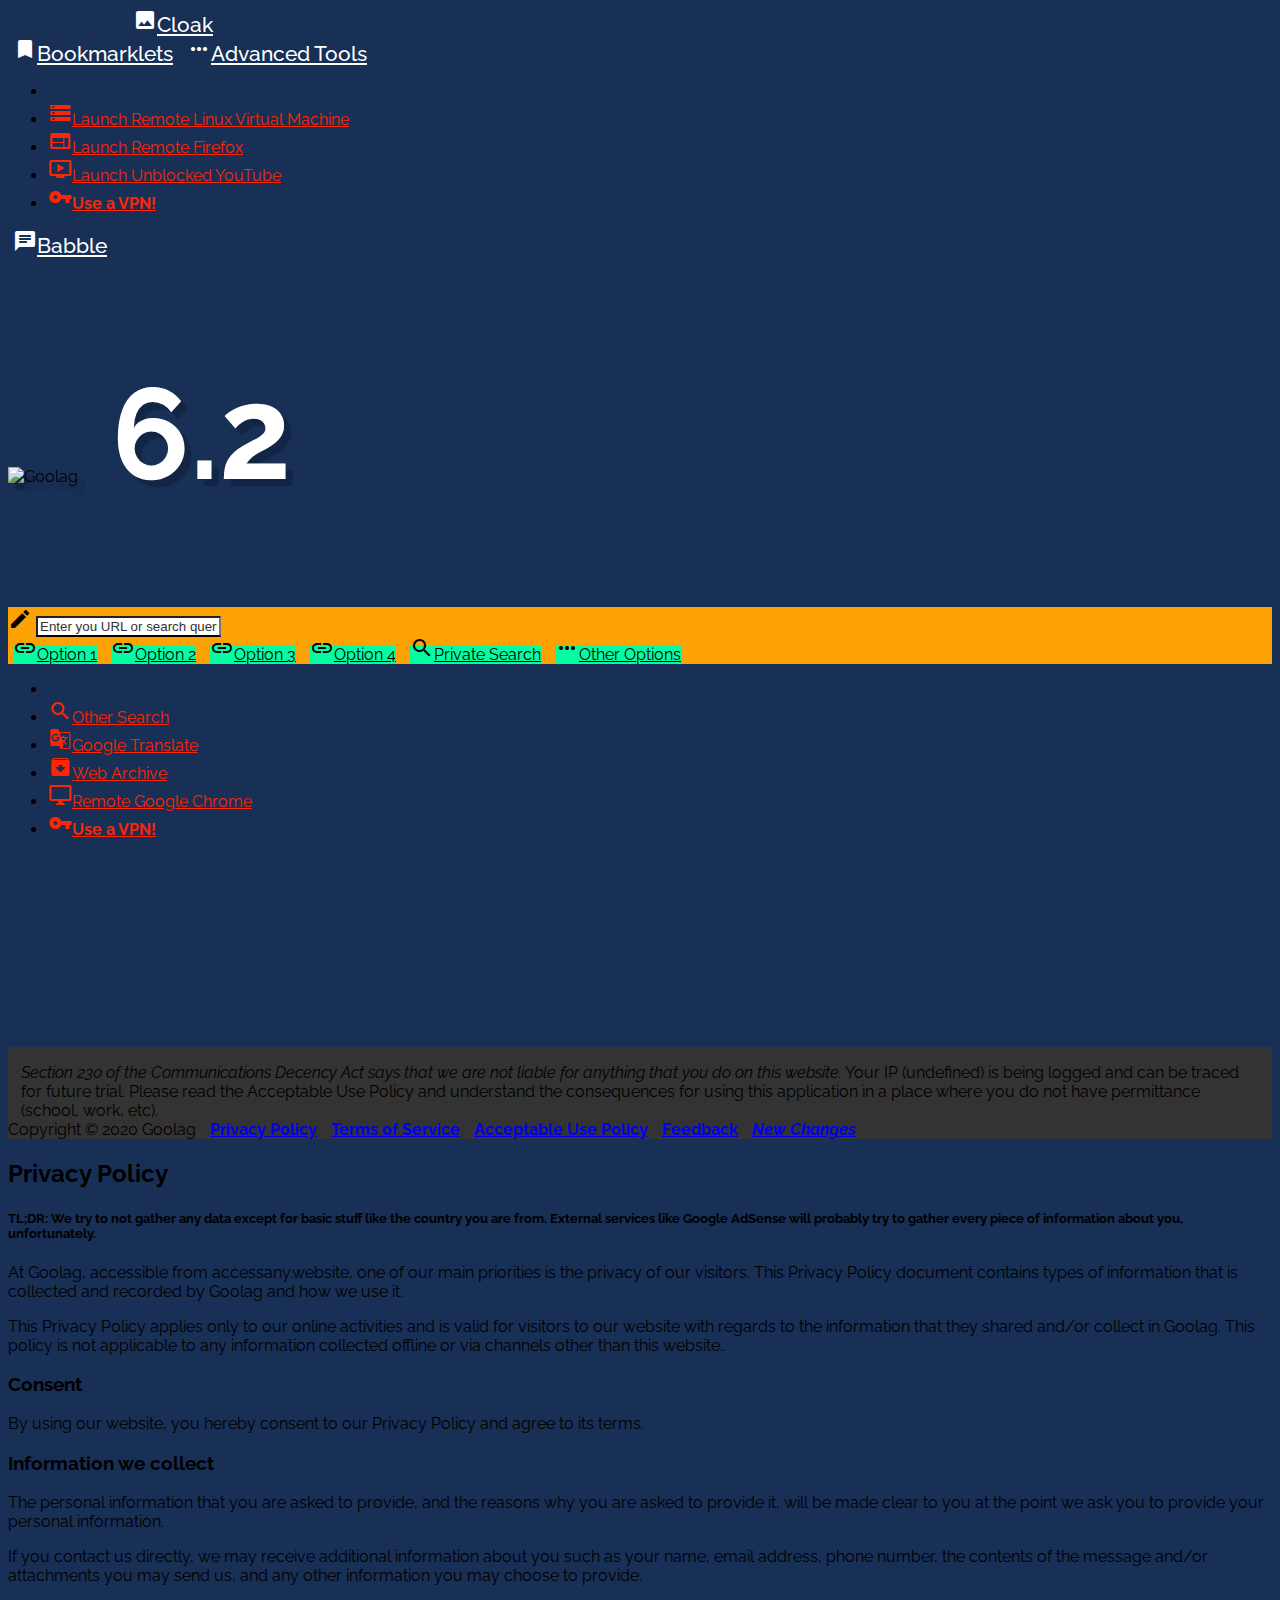
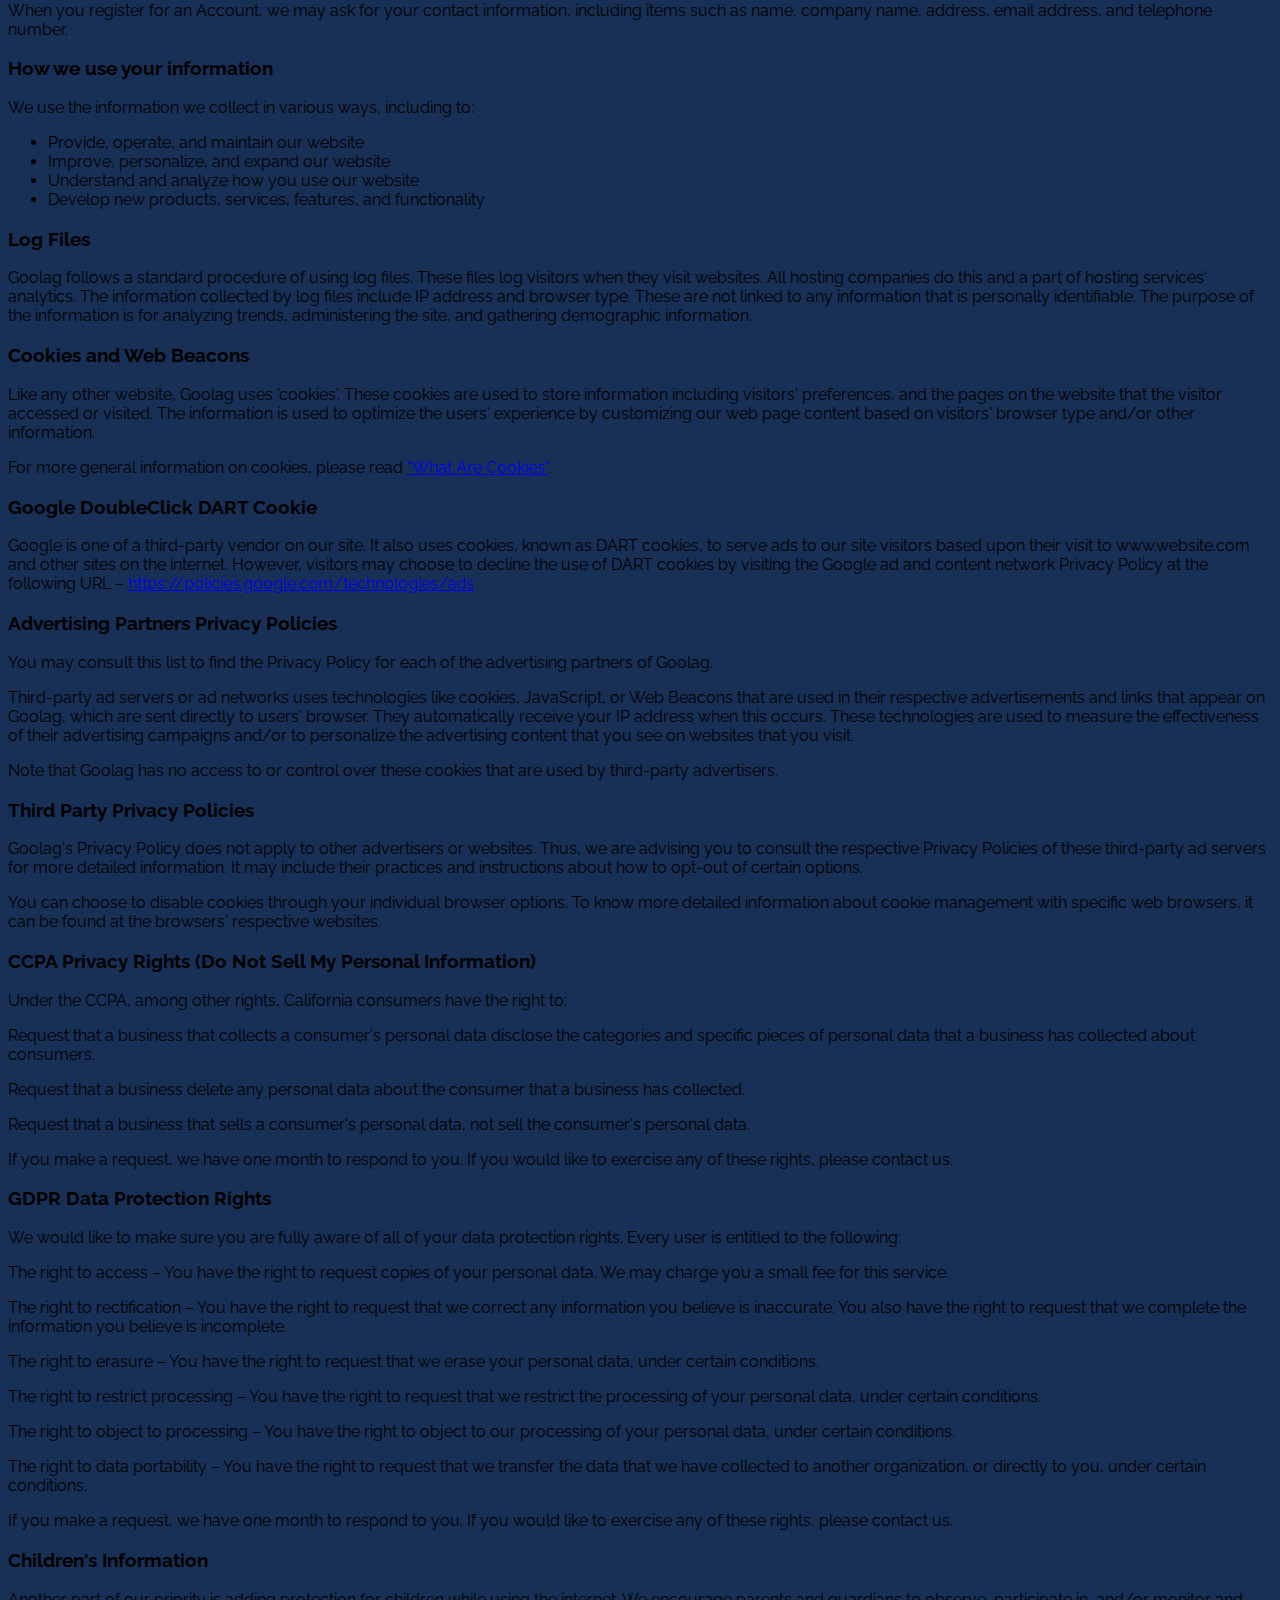
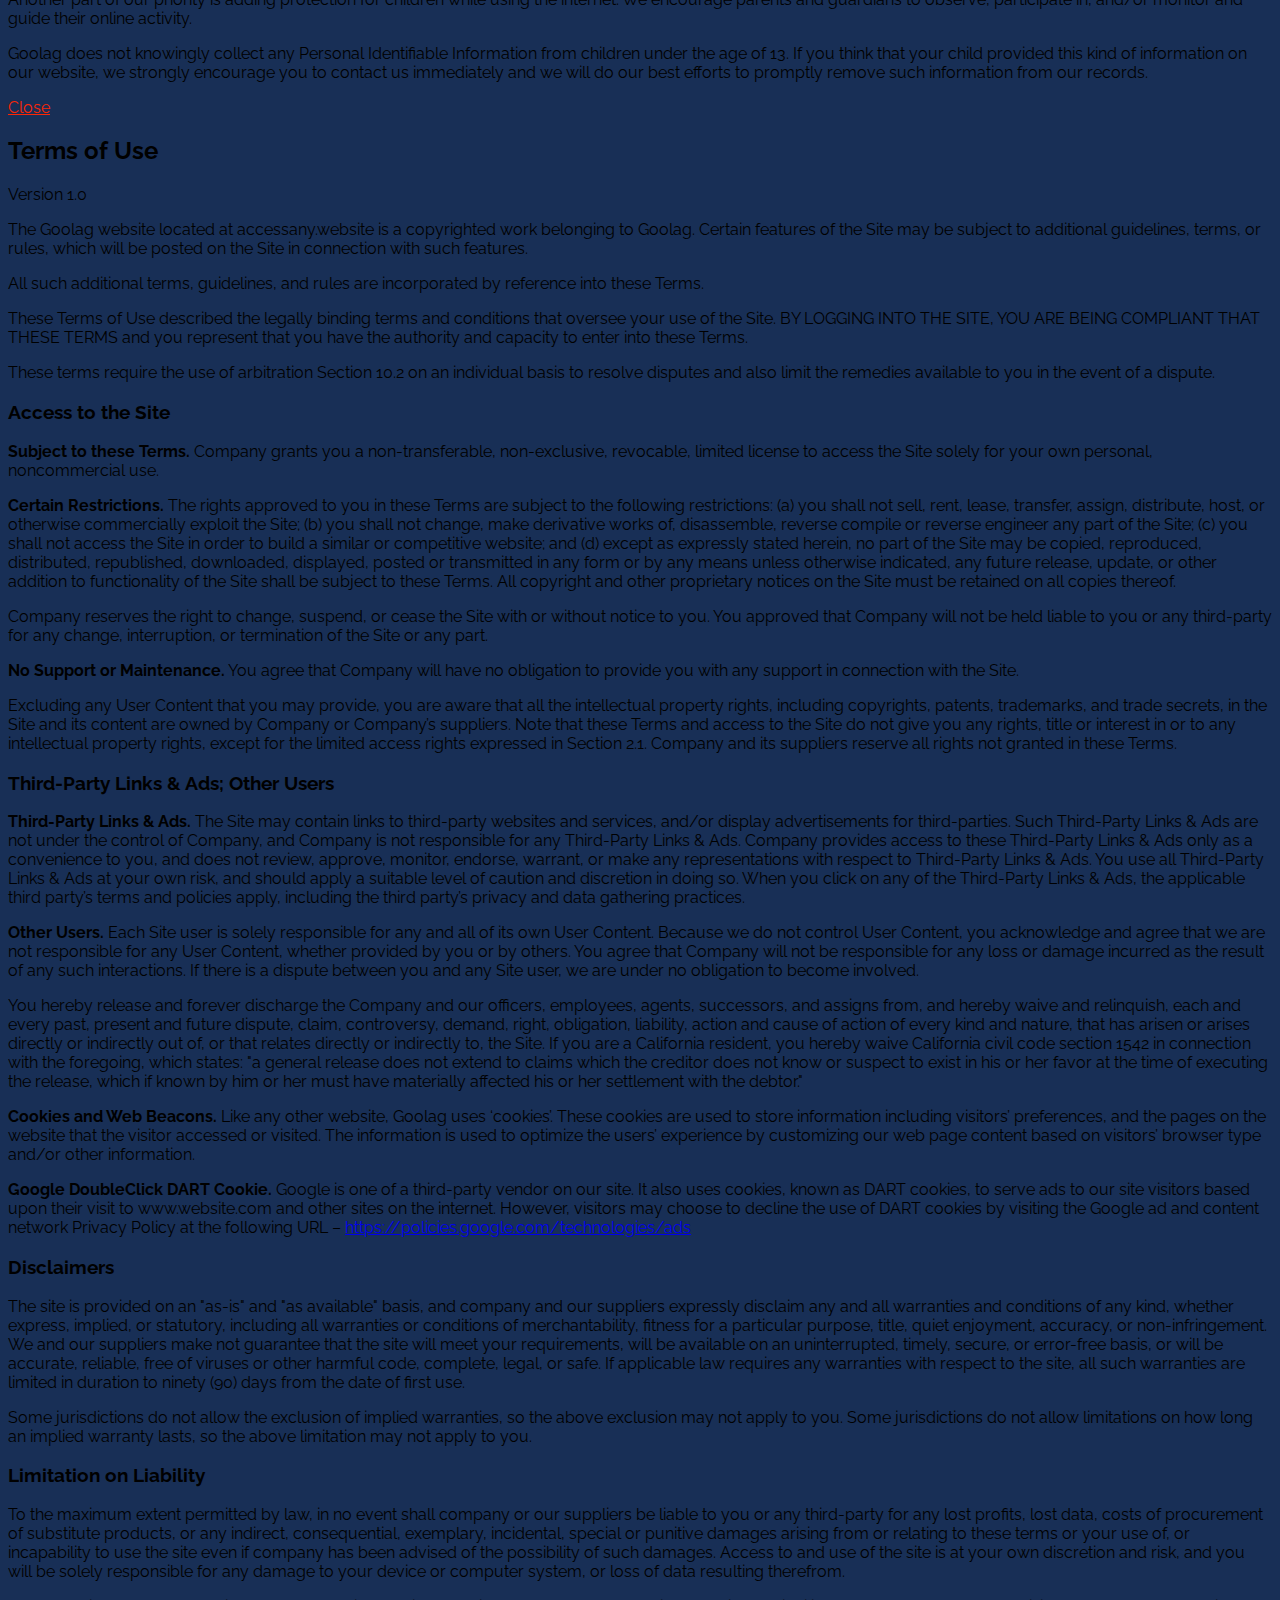
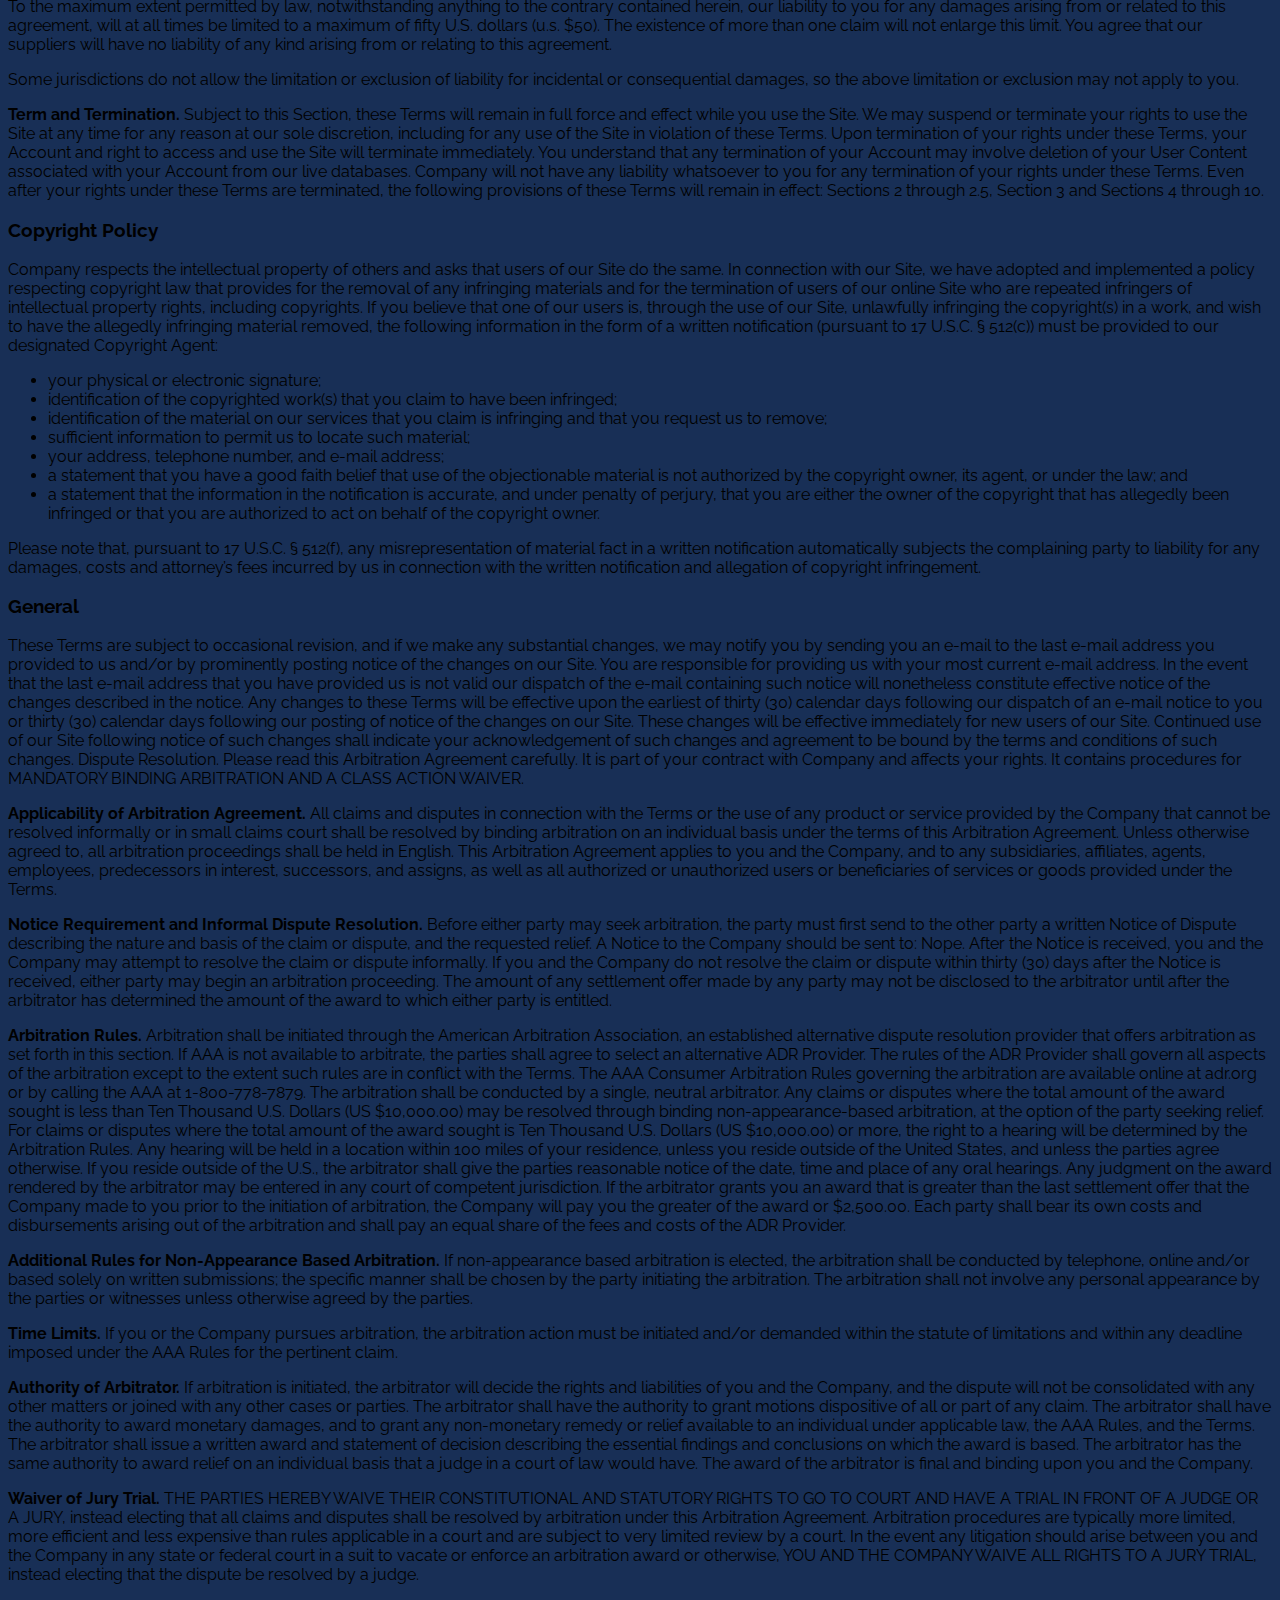
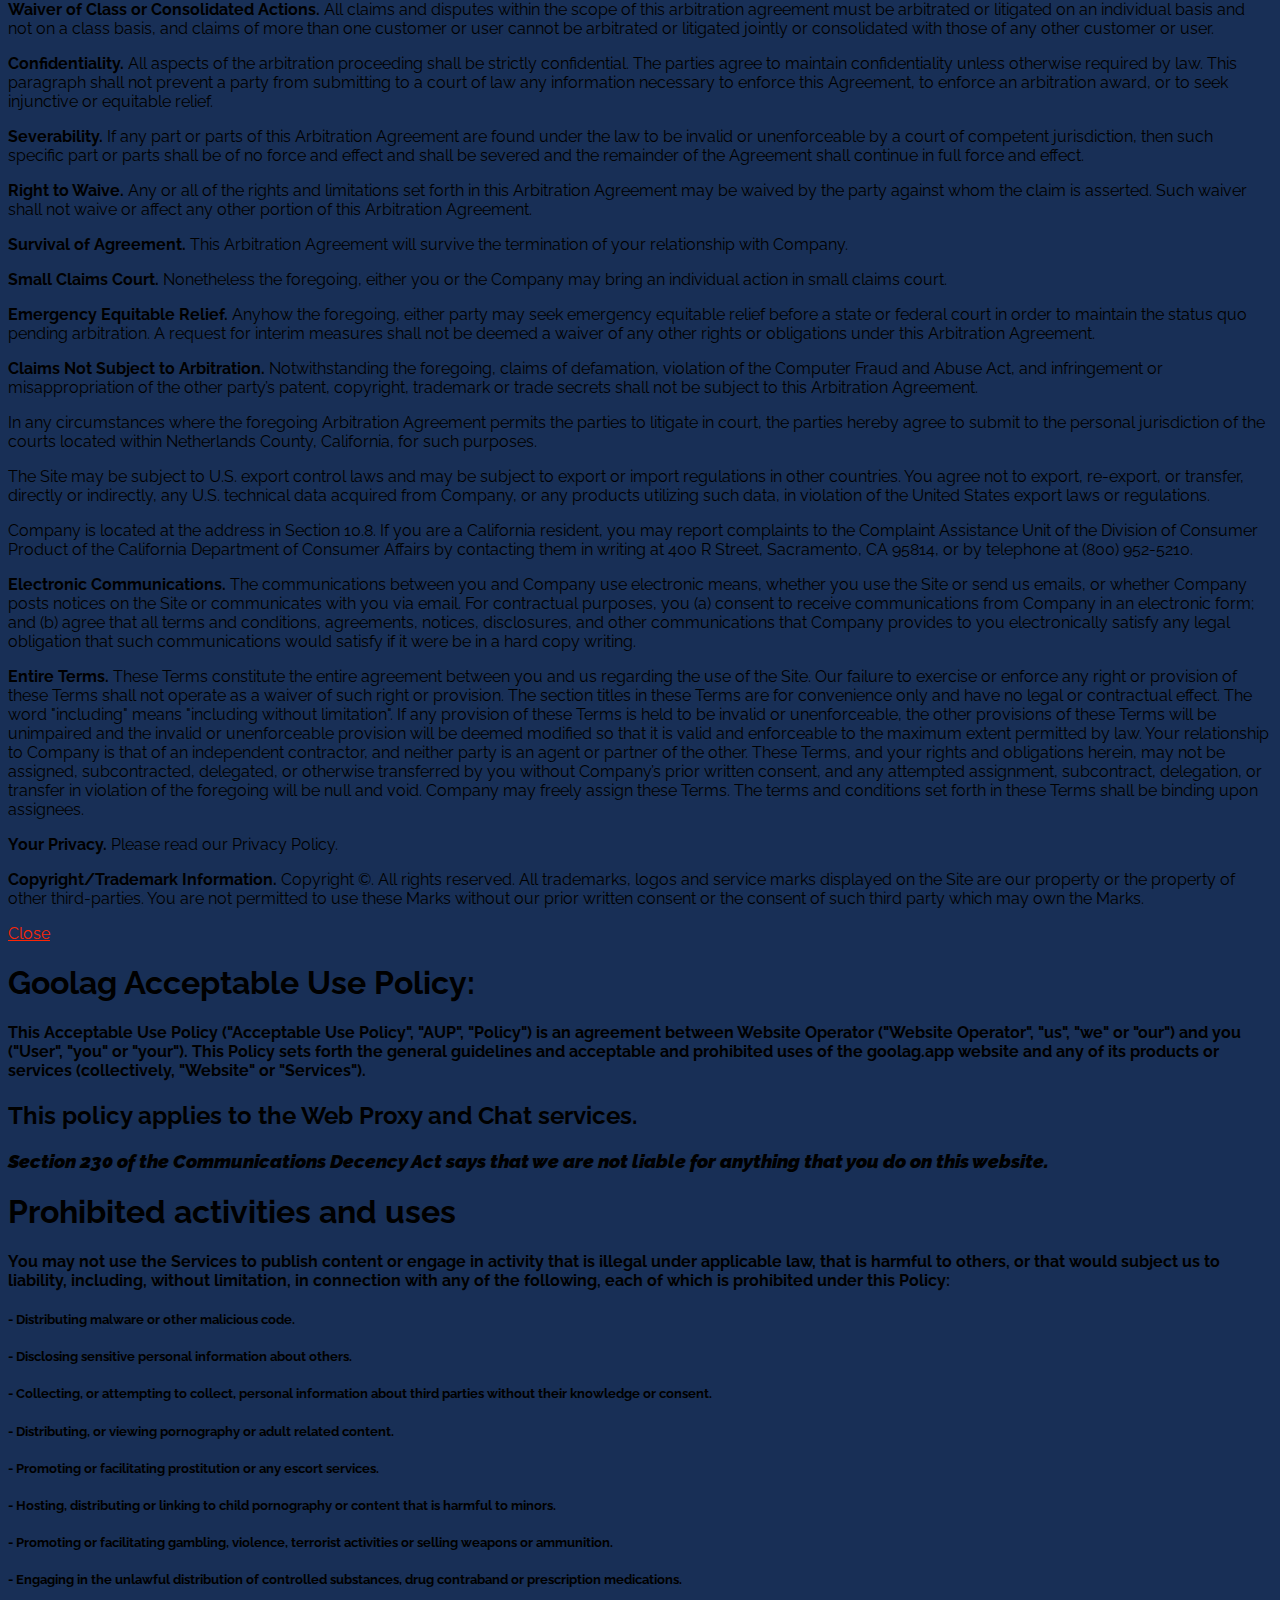
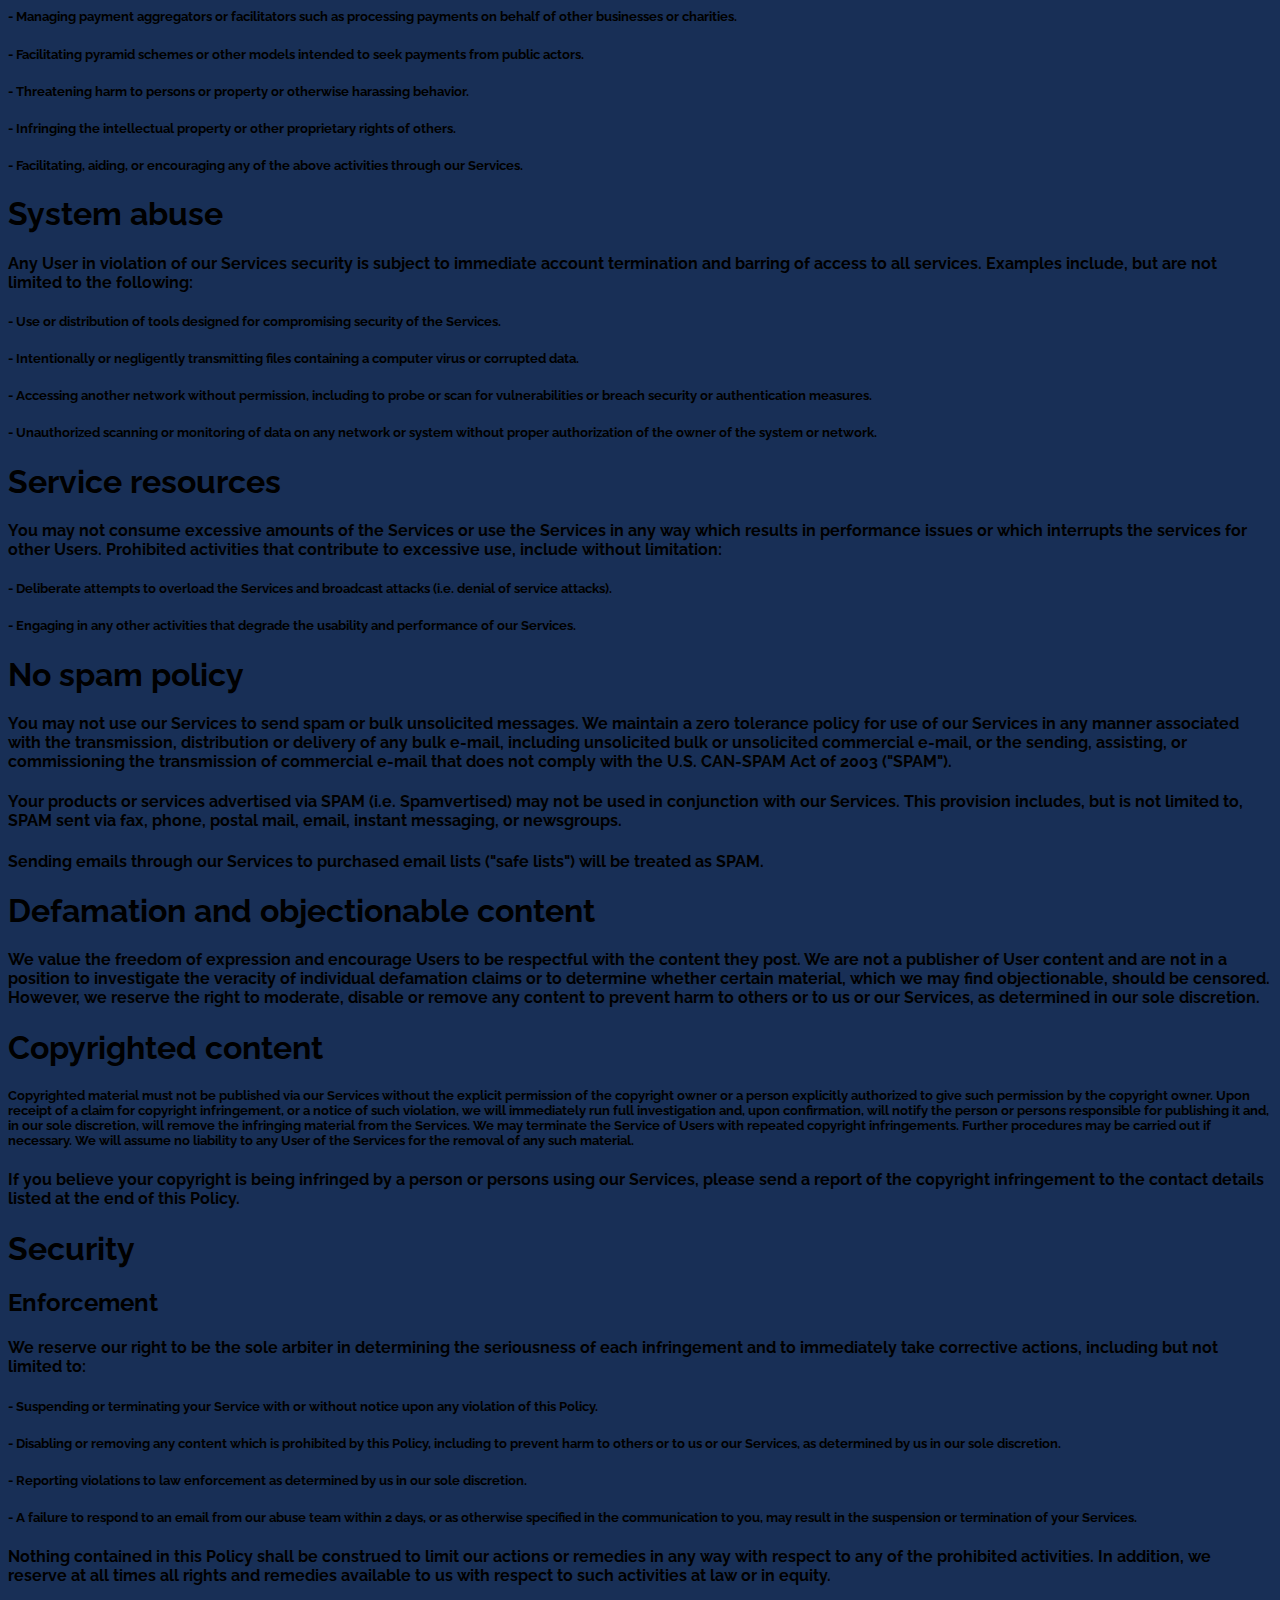
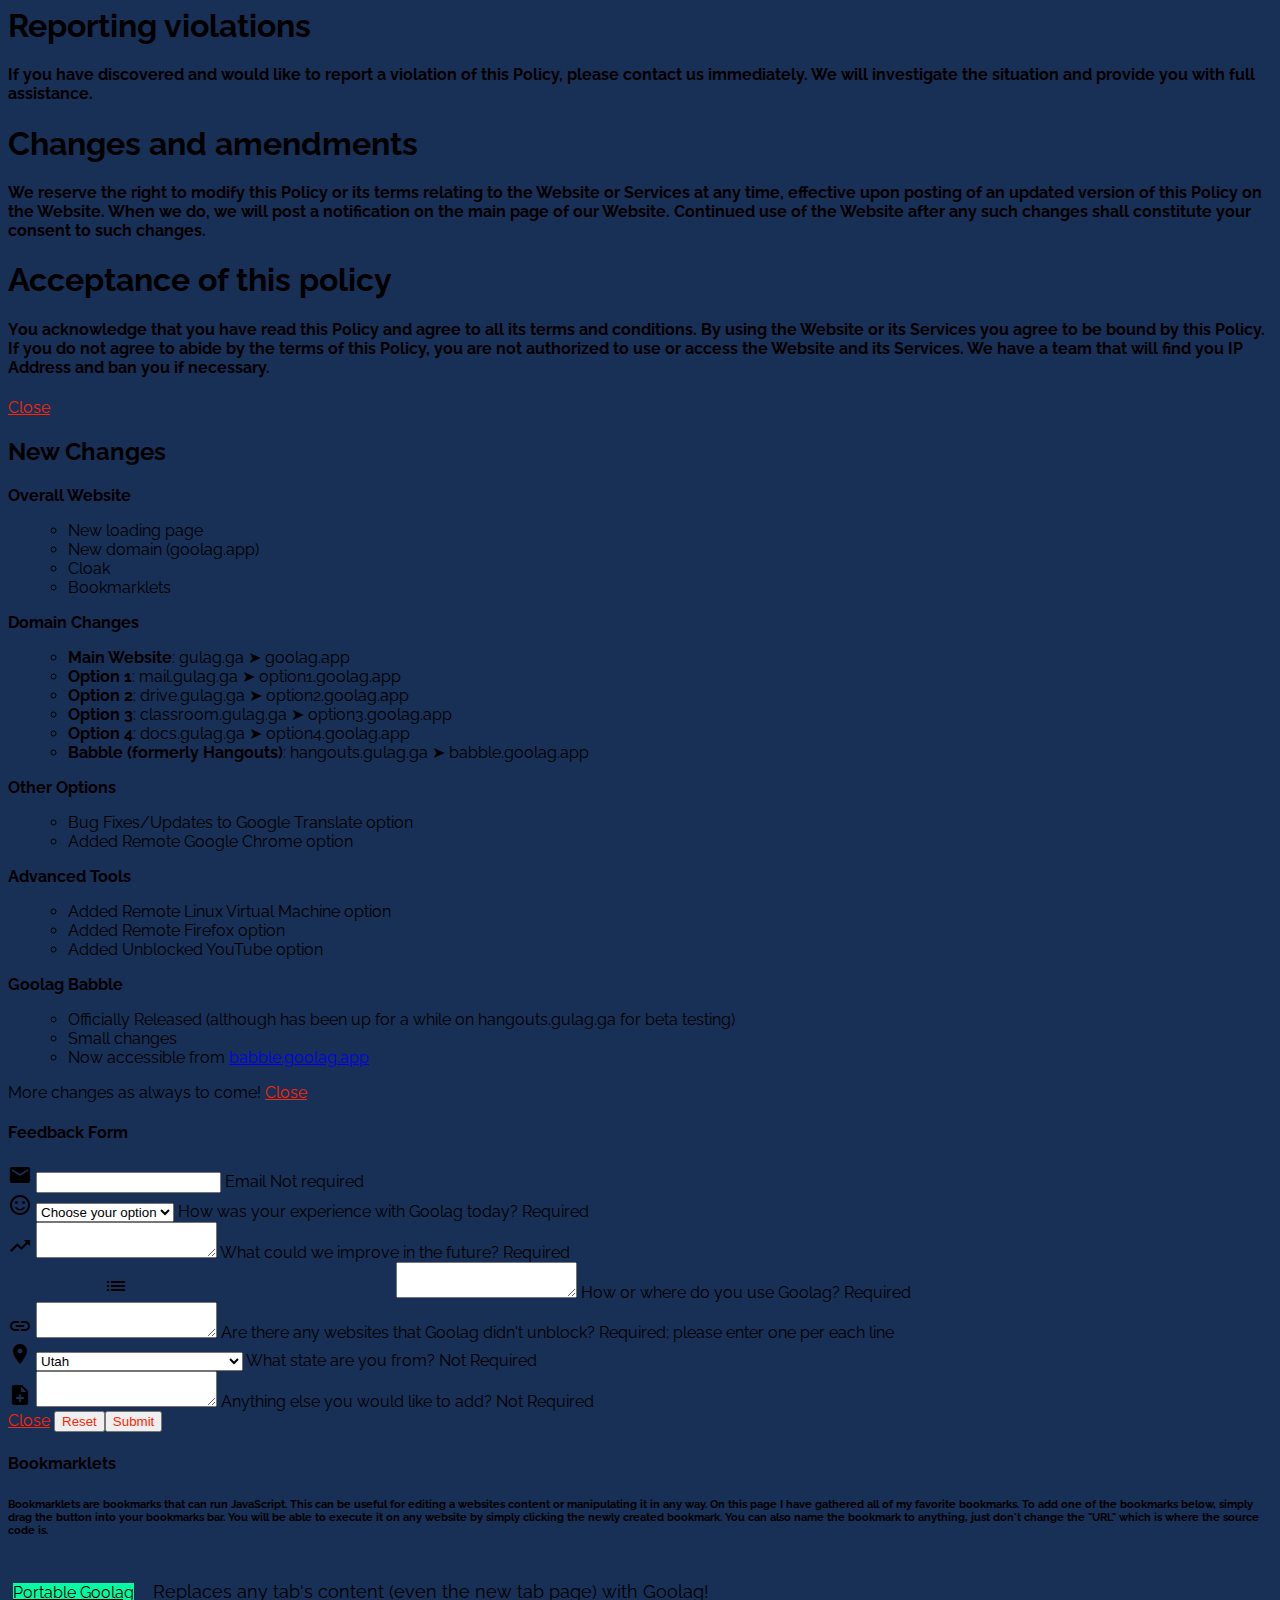
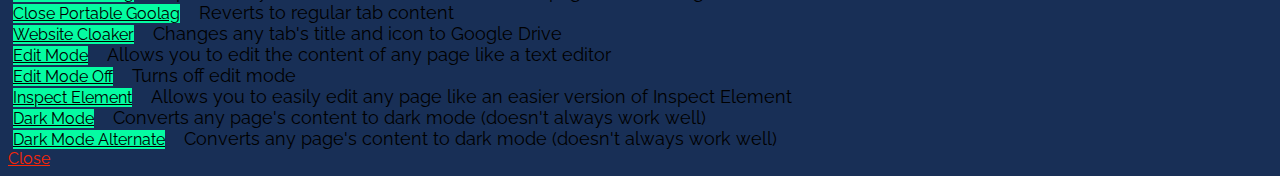
==== commit eb7db182: "sdf" ====
--- a/index.html
+++ b/index.html
@@ -26,7 +26,7 @@
 	<body>
 		<header>
 			<div class="left">
-			<a href='cloak.html' class="btn linkbtn tooltipped" data-position="bottom" data-tooltip="Replaces the title and icon of a website with Google. Note: Doesn't work with Private Search and lots of websites"><i class="material-icons left">enhanced_encryption</i>Cloak</a>
+			<a href='cloak.html' class="btn linkbtn tooltipped" data-position="bottom" data-tooltip="Replaces the title and icon of a website with Google. Note: Doesn't work with Private Search and lots of websites"><i class="material-icons left">hide_image</i>Cloak</a>
 		</div>
 			<div class="right-align">
 				<a class="btn linkbtn tooltipped modal-trigger" href="#bookmarkletsModal" data-position="bottom" data-tooltip="Bookmarks that run JavaScript that can do lots of things — even unblock websites!"><i class="material-icons left">bookmark</i>Bookmarklets</a>
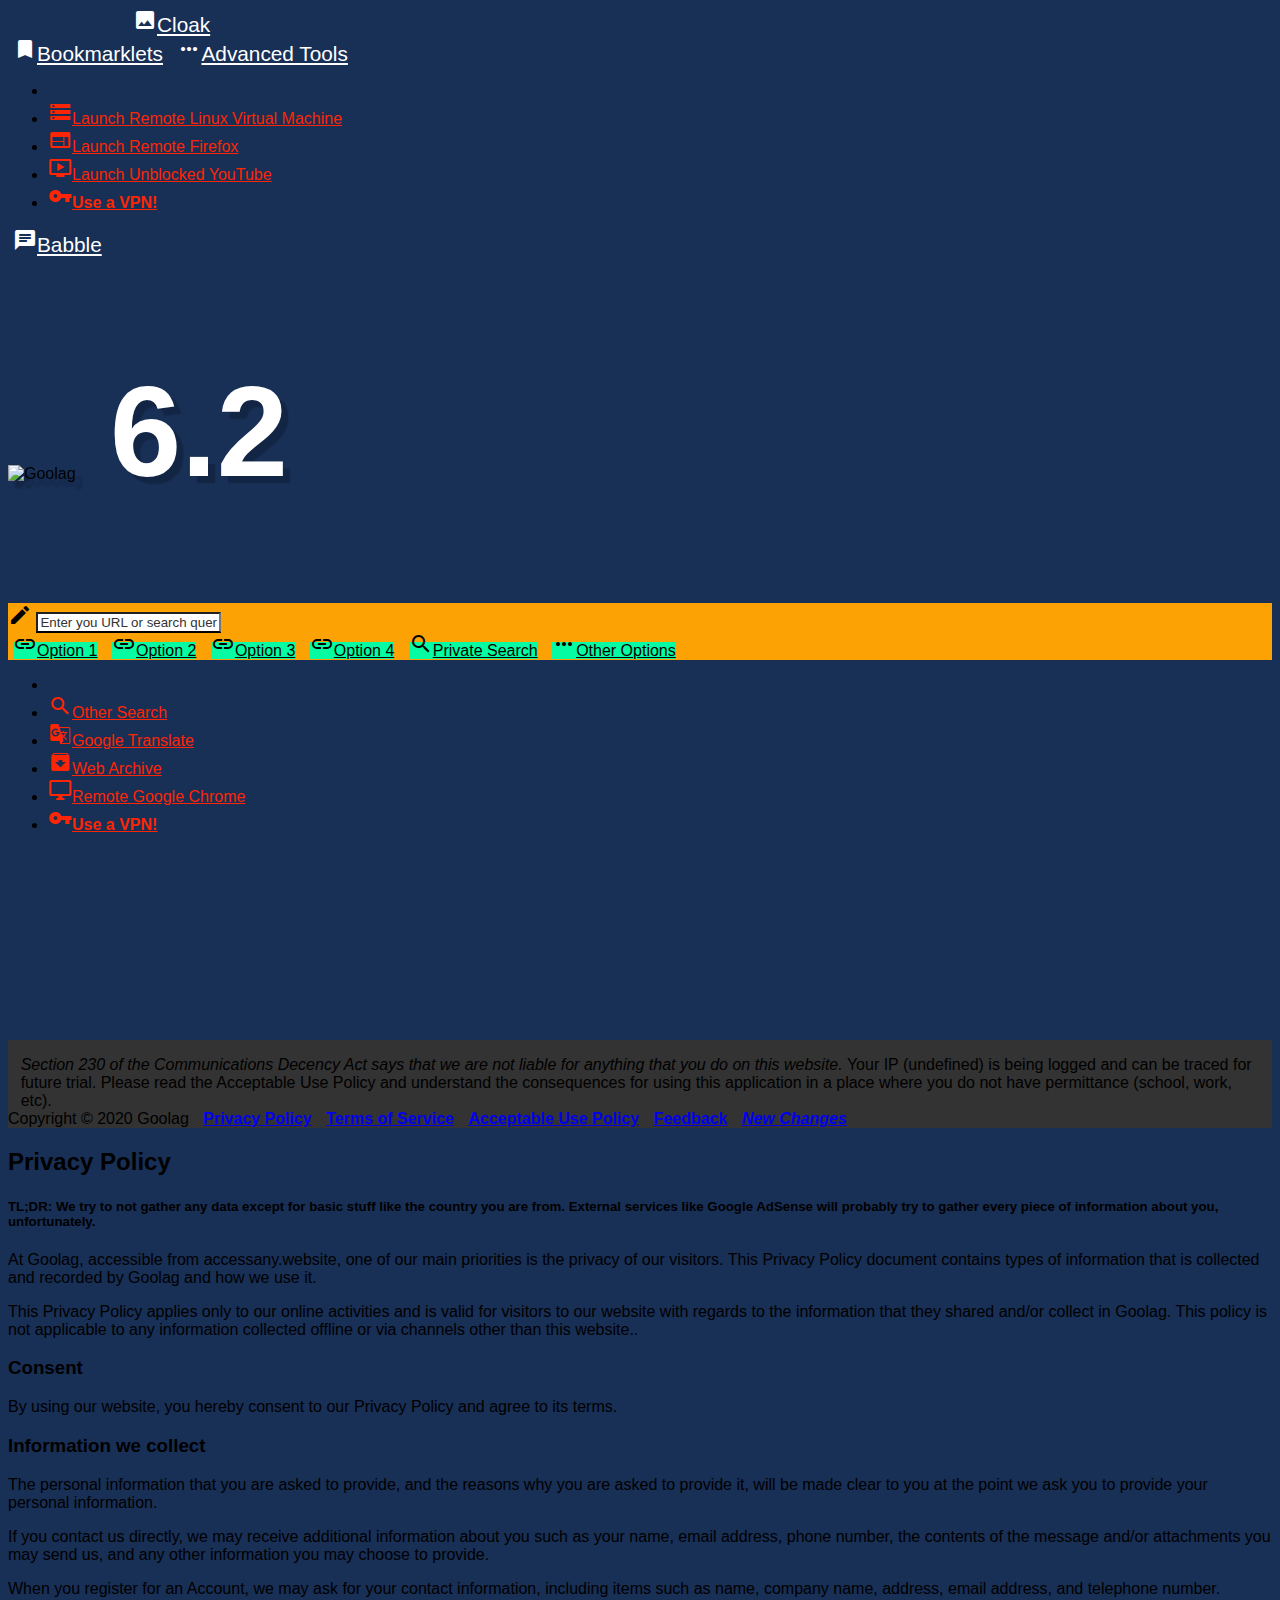
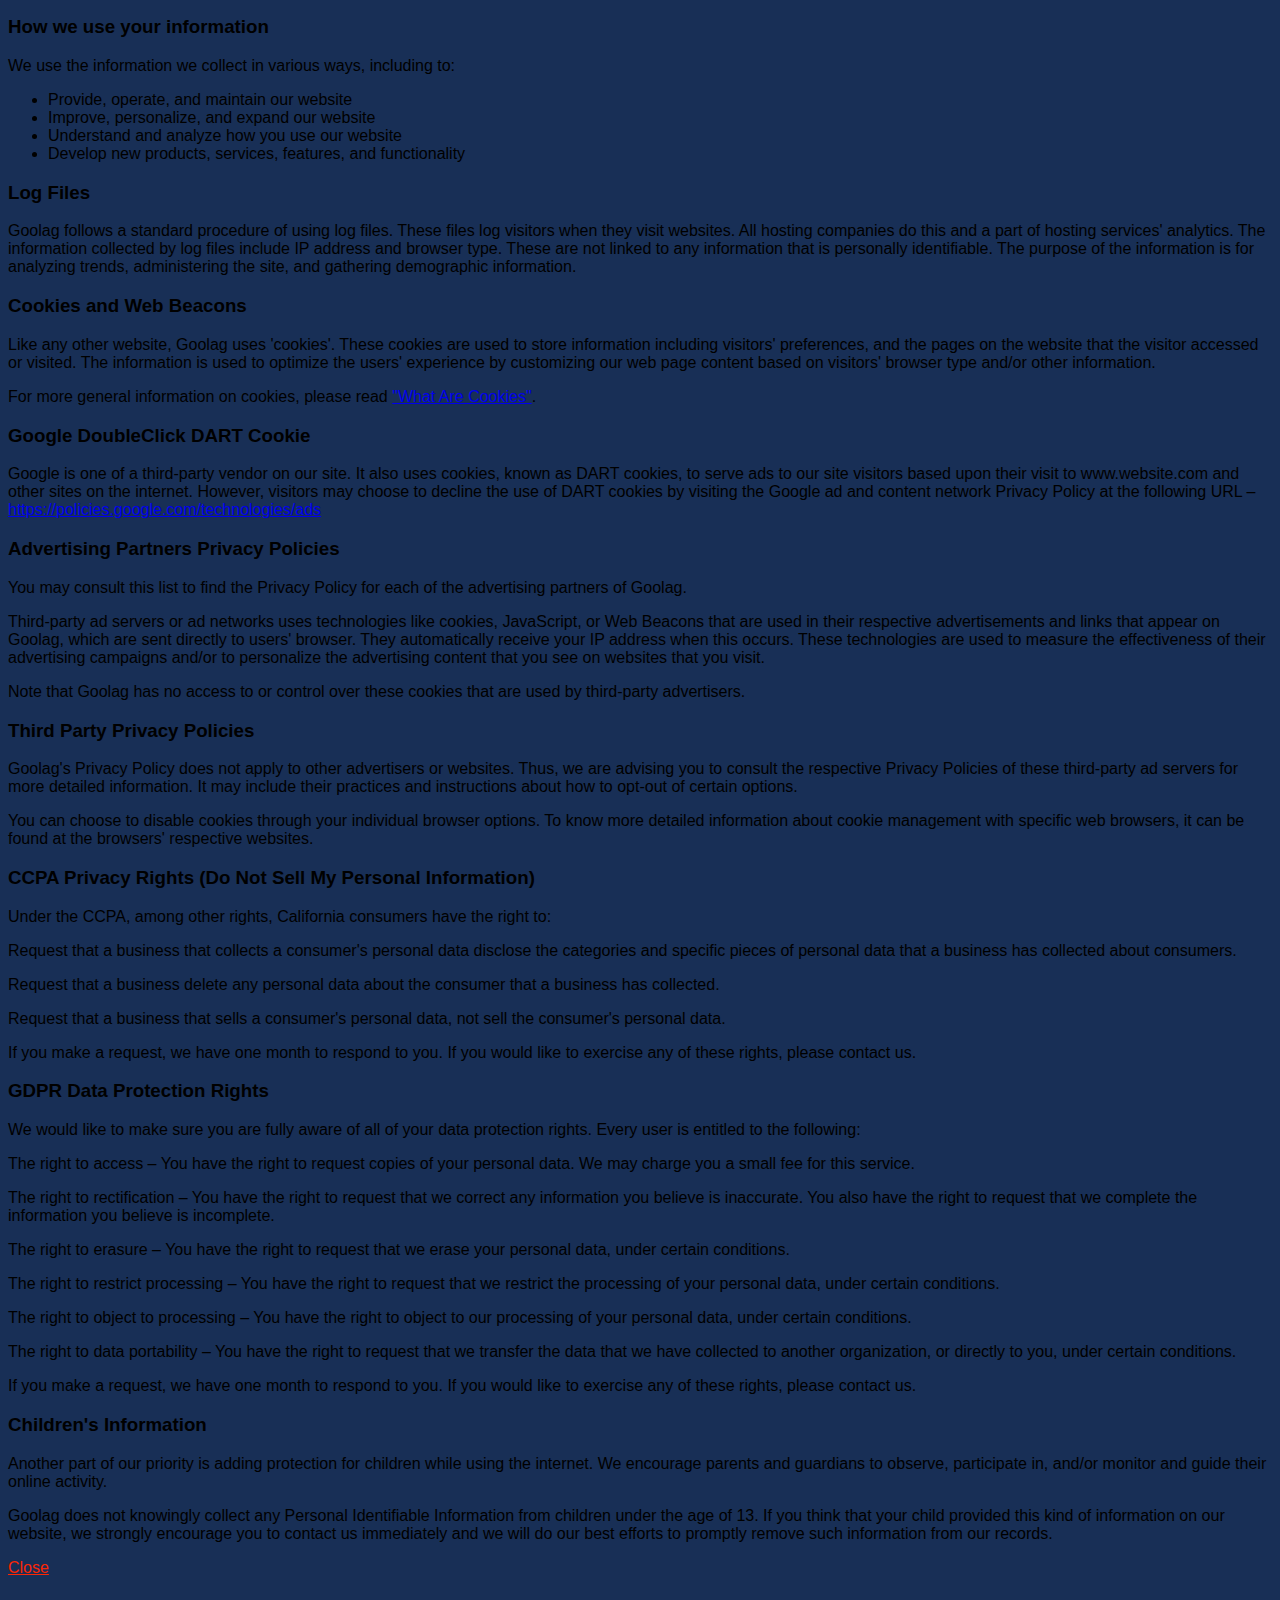
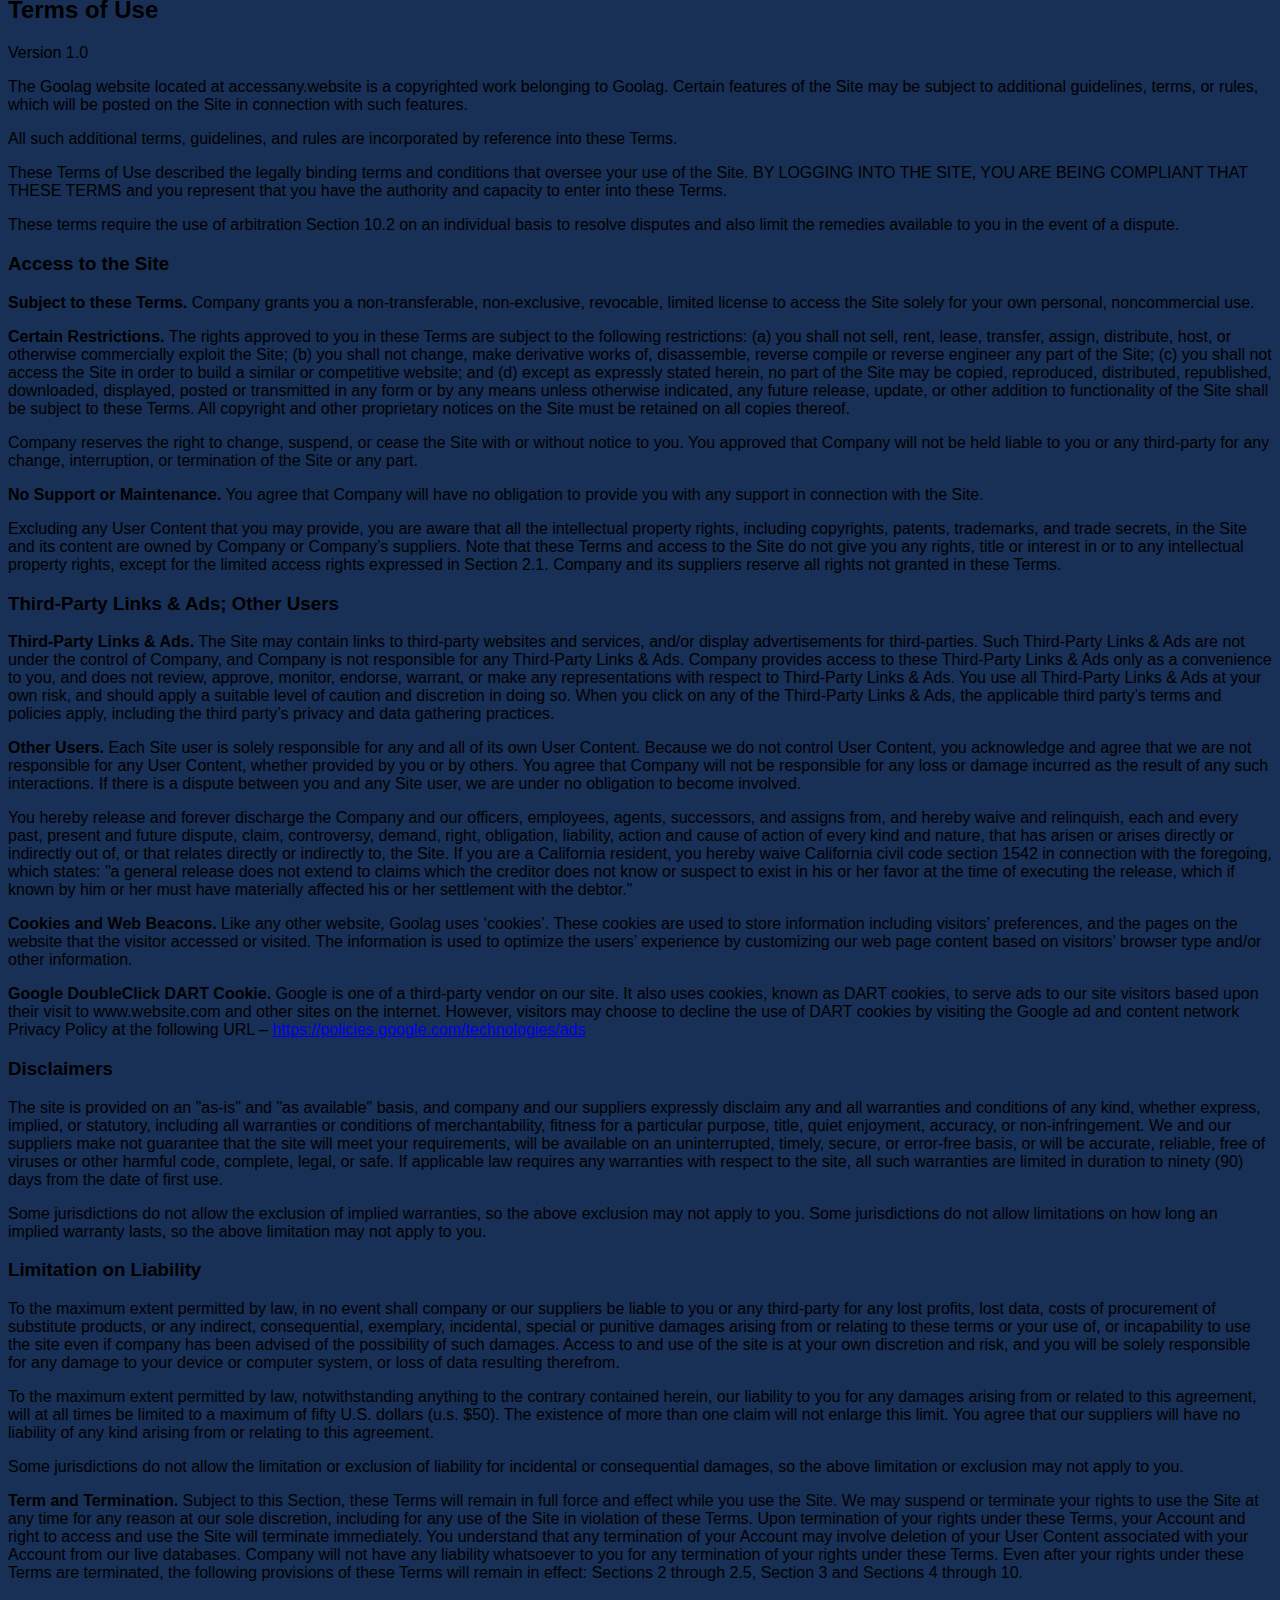
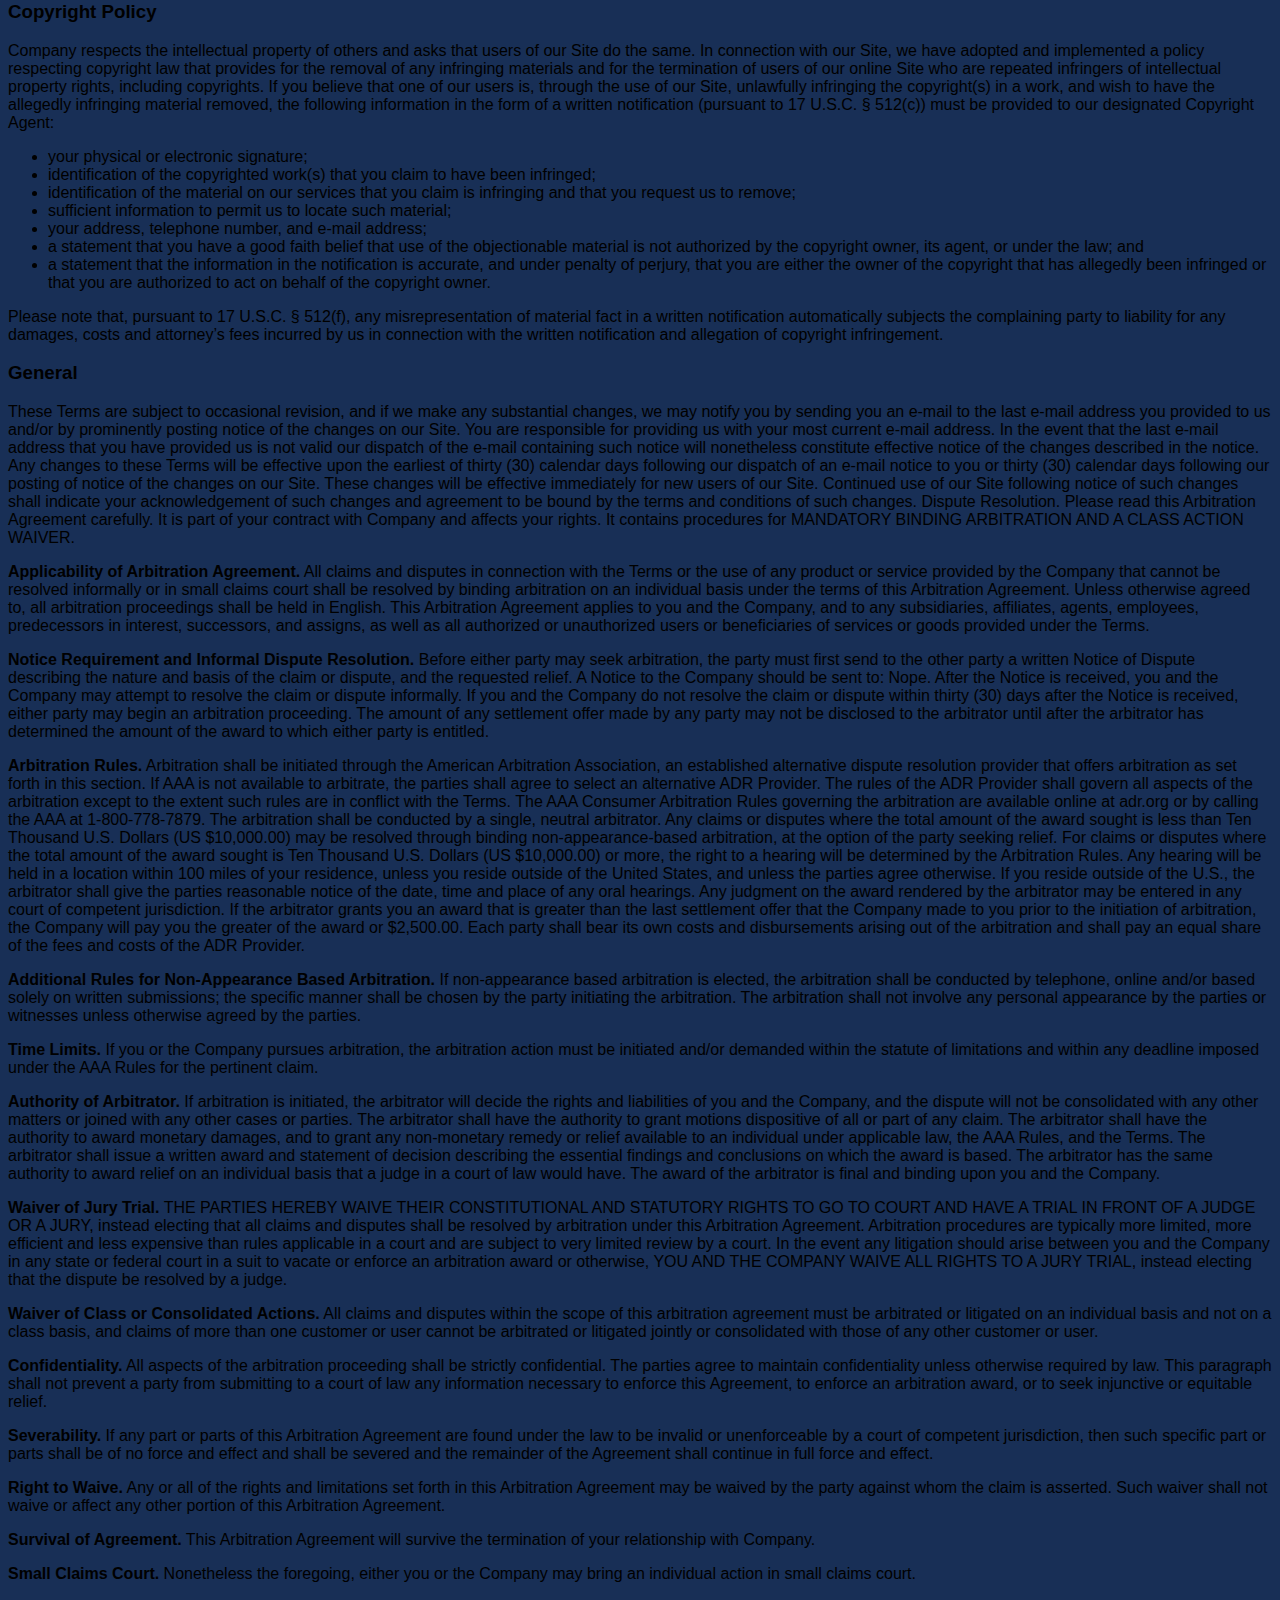
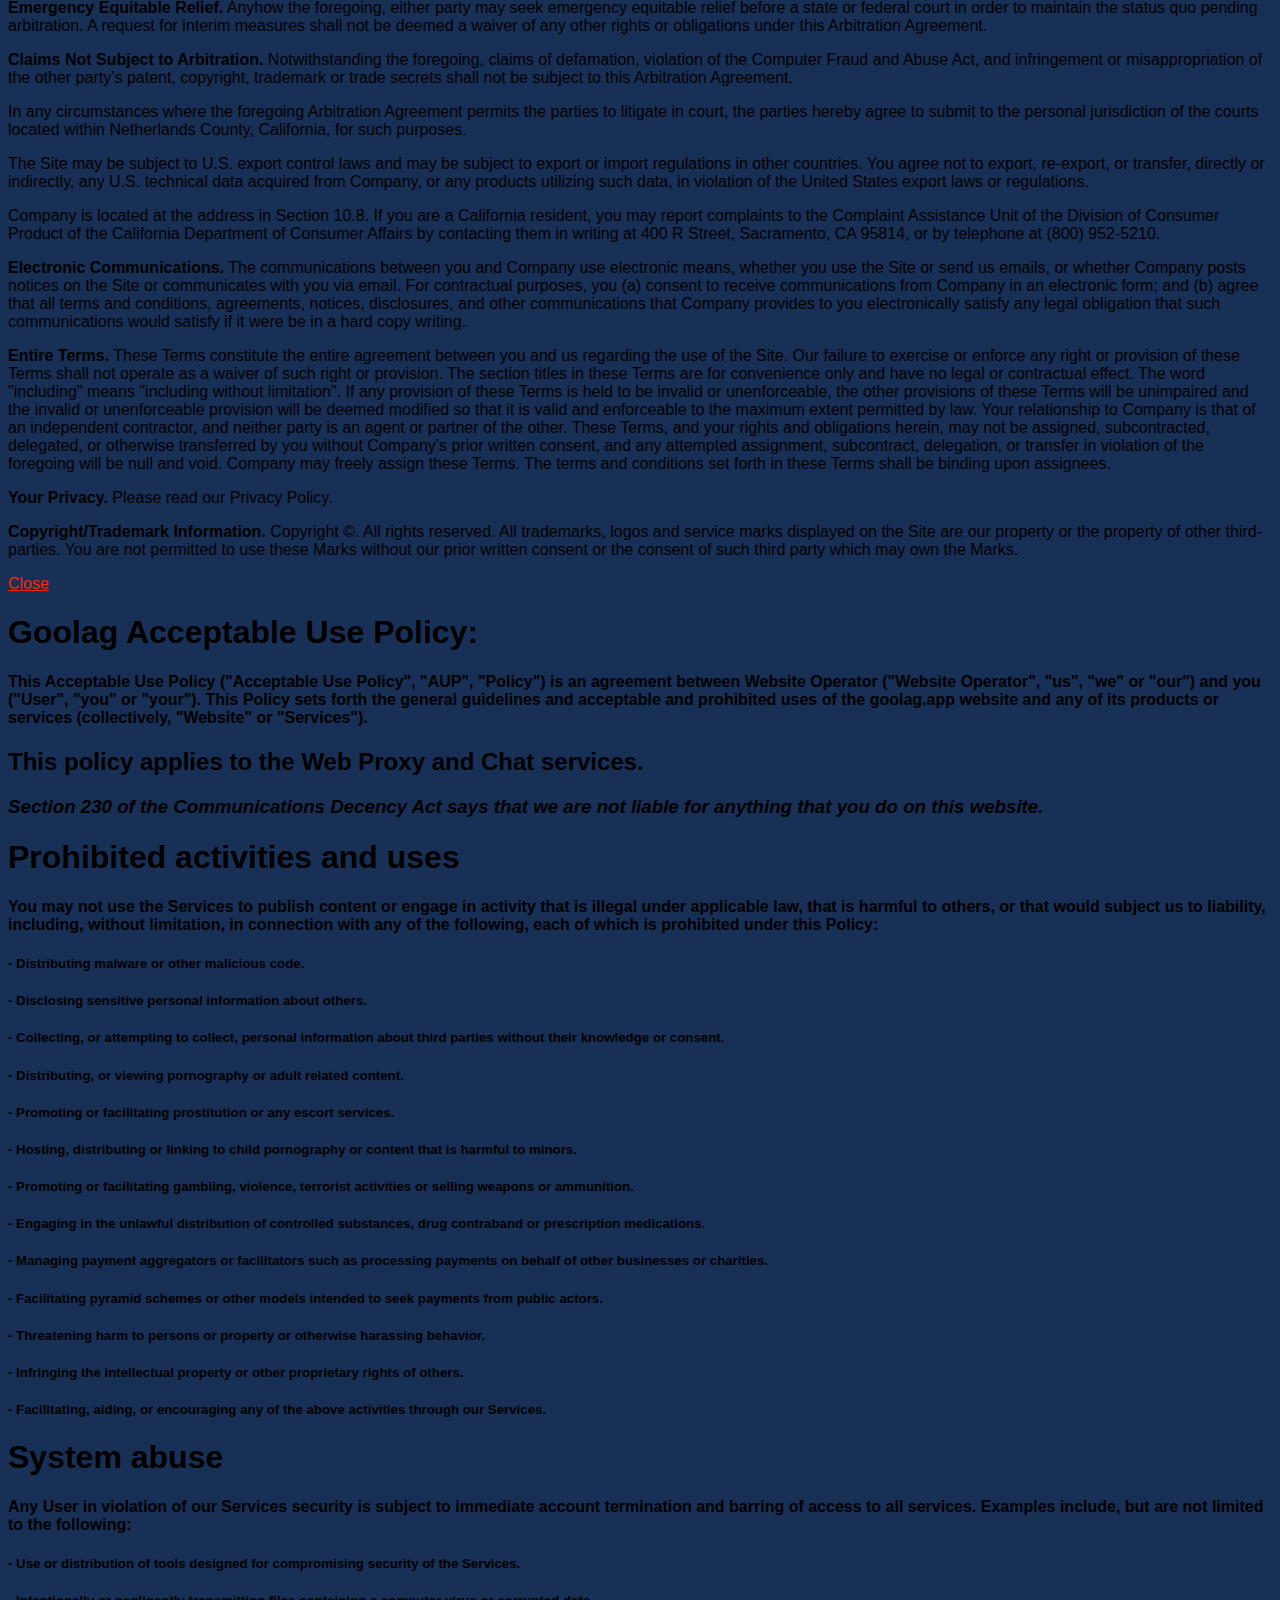
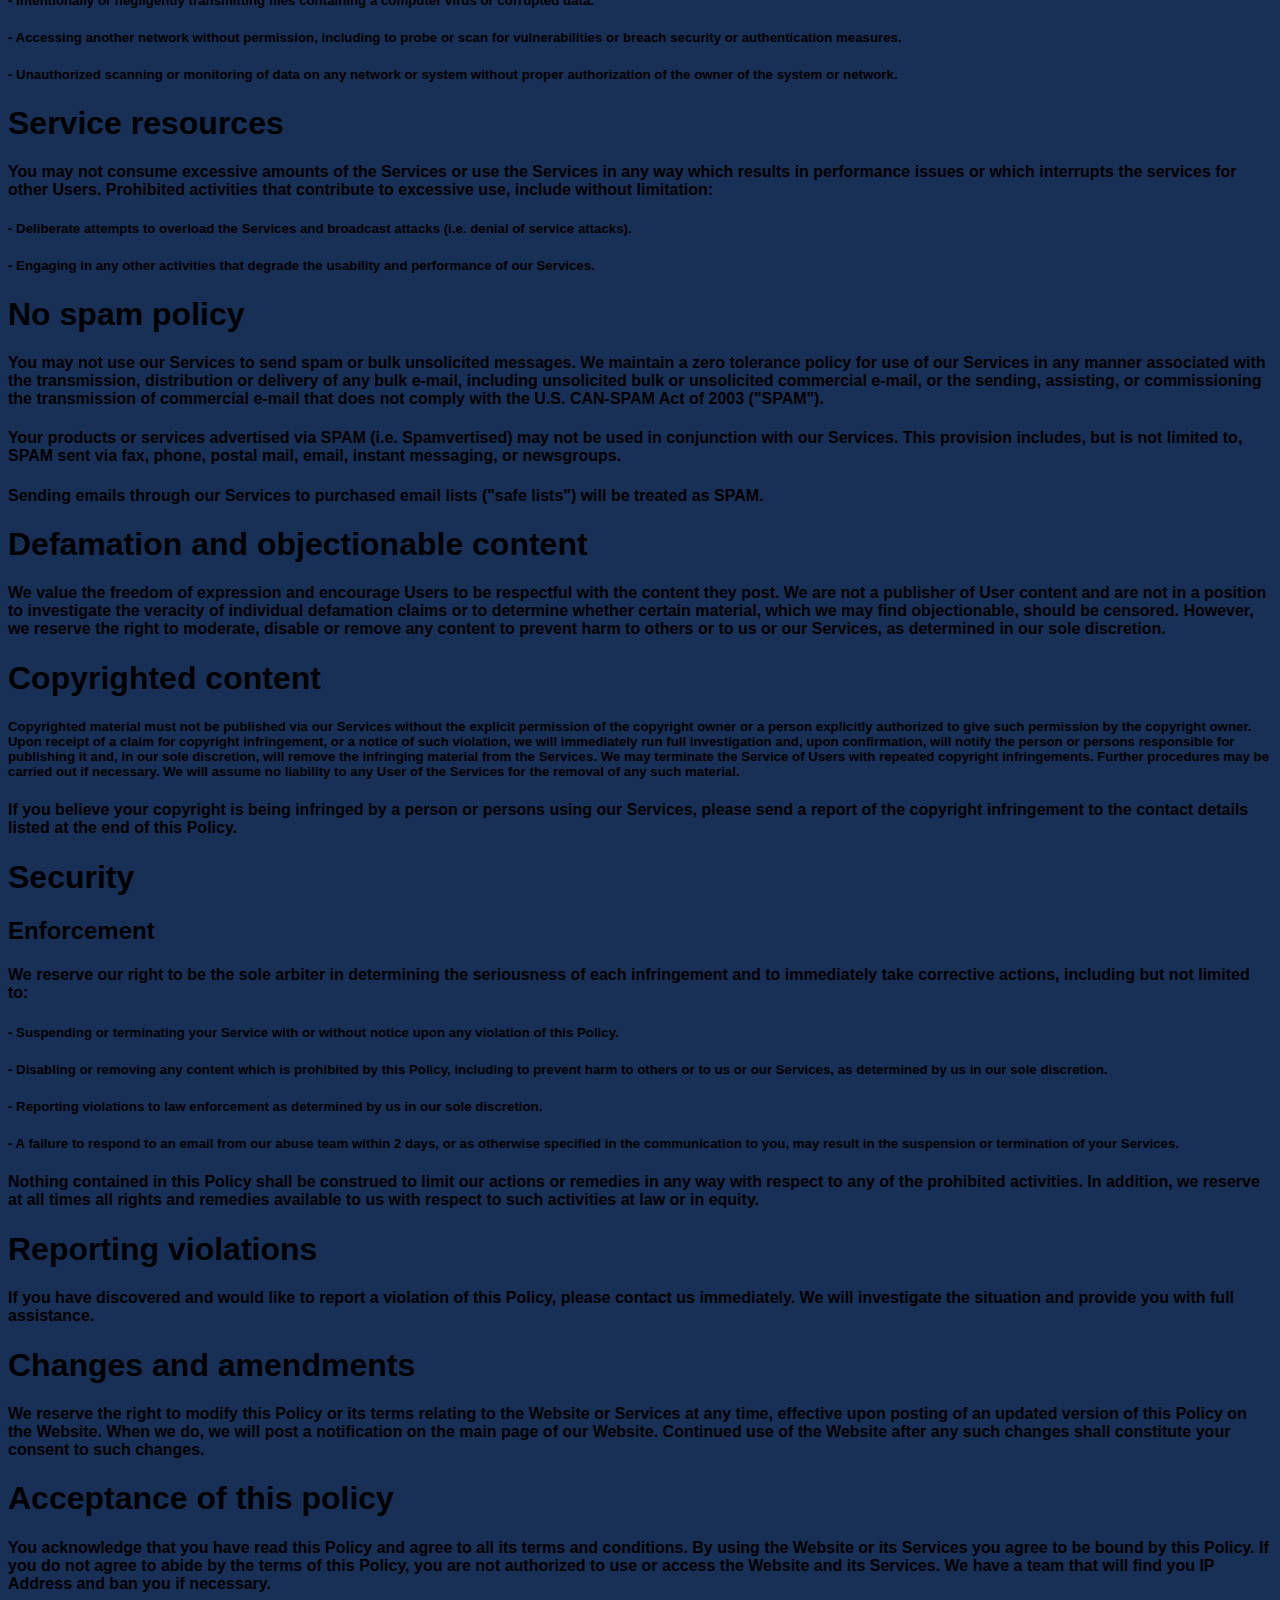
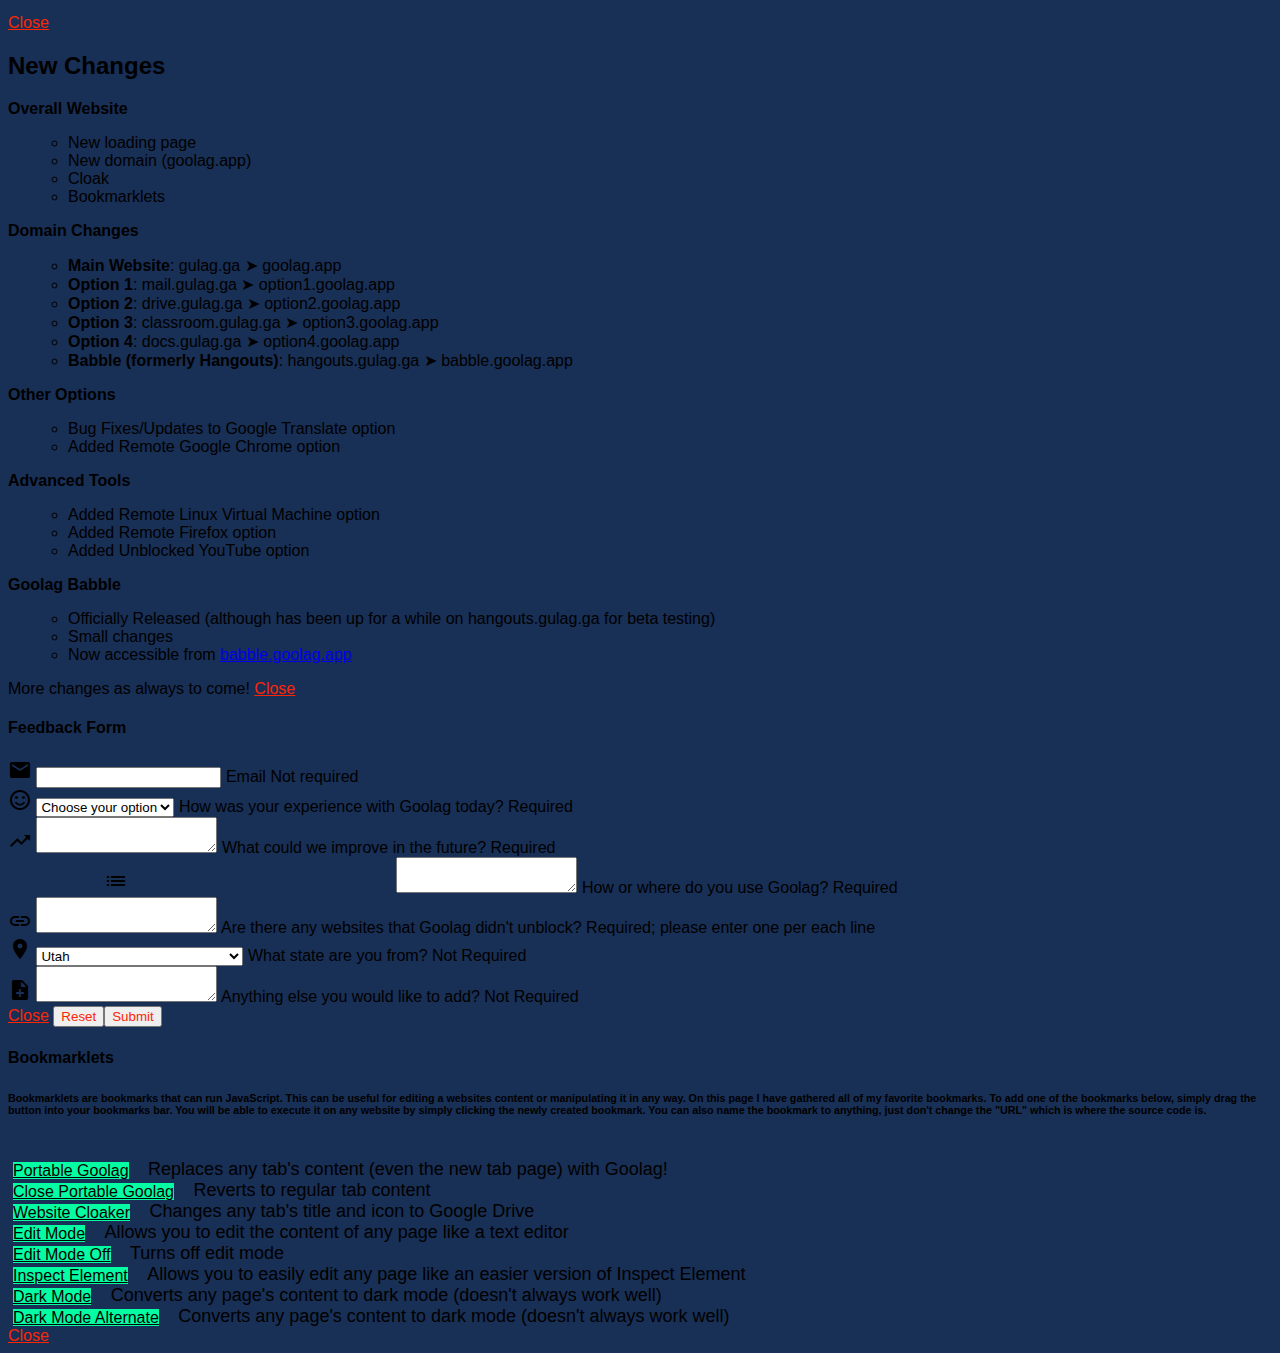
==== commit d4db78c3: "sdfsd" ====
--- a/index.html
+++ b/index.html
@@ -13,8 +13,6 @@
 		<!--Import materialize.css-->
     <link rel="old stylesheet" href="css/materialize.min.css">
     <link rel="newest stylesheet" href="css/css.css">
-    <link href="https://fonts.googleapis.com/css2?family=Raleway:wght@300;400&display=swap" rel="stylesheet">
-		<script data-ad-client="ca-pub-1005452282868945" async src="https://pagead2.googlesyndication.com/pagead/js/adsbygoogle.js"></script>
 		<script src="https://www.google.com/recaptcha/api.js" async defer></script>
 		<script type="text/javascript">
   var userip;
--- a/css/css.css
+++ b/css/css.css
@@ -1,4 +1,94 @@
 /*Colors: #fc2605 #05fca2 #FCA205 #182F56*/
+/* cyrillic-ext */
+@font-face {
+  font-family: 'Raleway';
+  font-style: normal;
+  font-weight: 300;
+  font-display: swap;
+  src: url(https://fonts.gstatic.com/s/raleway/v19/1Ptxg8zYS_SKggPN4iEgvnHyvveLxVuEorCFPrEHJA.woff2) format('woff2');
+  unicode-range: U+0460-052F, U+1C80-1C88, U+20B4, U+2DE0-2DFF, U+A640-A69F, U+FE2E-FE2F;
+}
+/* cyrillic */
+@font-face {
+  font-family: 'Raleway';
+  font-style: normal;
+  font-weight: 300;
+  font-display: swap;
+  src: url(https://fonts.gstatic.com/s/raleway/v19/1Ptxg8zYS_SKggPN4iEgvnHyvveLxVuEorCMPrEHJA.woff2) format('woff2');
+  unicode-range: U+0400-045F, U+0490-0491, U+04B0-04B1, U+2116;
+}
+/* vietnamese */
+@font-face {
+  font-family: 'Raleway';
+  font-style: normal;
+  font-weight: 300;
+  font-display: swap;
+  src: url(https://fonts.gstatic.com/s/raleway/v19/1Ptxg8zYS_SKggPN4iEgvnHyvveLxVuEorCHPrEHJA.woff2) format('woff2');
+  unicode-range: U+0102-0103, U+0110-0111, U+0128-0129, U+0168-0169, U+01A0-01A1, U+01AF-01B0, U+1EA0-1EF9, U+20AB;
+}
+/* latin-ext */
+@font-face {
+  font-family: 'Raleway';
+  font-style: normal;
+  font-weight: 300;
+  font-display: swap;
+  src: url(https://fonts.gstatic.com/s/raleway/v19/1Ptxg8zYS_SKggPN4iEgvnHyvveLxVuEorCGPrEHJA.woff2) format('woff2');
+  unicode-range: U+0100-024F, U+0259, U+1E00-1EFF, U+2020, U+20A0-20AB, U+20AD-20CF, U+2113, U+2C60-2C7F, U+A720-A7FF;
+}
+/* latin */
+@font-face {
+  font-family: 'Raleway';
+  font-style: normal;
+  font-weight: 300;
+  font-display: swap;
+  src: url(https://fonts.gstatic.com/s/raleway/v19/1Ptxg8zYS_SKggPN4iEgvnHyvveLxVuEorCIPrE.woff2) format('woff2');
+  unicode-range: U+0000-00FF, U+0131, U+0152-0153, U+02BB-02BC, U+02C6, U+02DA, U+02DC, U+2000-206F, U+2074, U+20AC, U+2122, U+2191, U+2193, U+2212, U+2215, U+FEFF, U+FFFD;
+}
+/* cyrillic-ext */
+@font-face {
+  font-family: 'Raleway';
+  font-style: normal;
+  font-weight: 400;
+  font-display: swap;
+  src: url(https://fonts.gstatic.com/s/raleway/v19/1Ptxg8zYS_SKggPN4iEgvnHyvveLxVvaorCFPrEHJA.woff2) format('woff2');
+  unicode-range: U+0460-052F, U+1C80-1C88, U+20B4, U+2DE0-2DFF, U+A640-A69F, U+FE2E-FE2F;
+}
+/* cyrillic */
+@font-face {
+  font-family: 'Raleway';
+  font-style: normal;
+  font-weight: 400;
+  font-display: swap;
+  src: url(https://fonts.gstatic.com/s/raleway/v19/1Ptxg8zYS_SKggPN4iEgvnHyvveLxVvaorCMPrEHJA.woff2) format('woff2');
+  unicode-range: U+0400-045F, U+0490-0491, U+04B0-04B1, U+2116;
+}
+/* vietnamese */
+@font-face {
+  font-family: 'Raleway';
+  font-style: normal;
+  font-weight: 400;
+  font-display: swap;
+  src: url(https://fonts.gstatic.com/s/raleway/v19/1Ptxg8zYS_SKggPN4iEgvnHyvveLxVvaorCHPrEHJA.woff2) format('woff2');
+  unicode-range: U+0102-0103, U+0110-0111, U+0128-0129, U+0168-0169, U+01A0-01A1, U+01AF-01B0, U+1EA0-1EF9, U+20AB;
+}
+/* latin-ext */
+@font-face {
+  font-family: 'Raleway';
+  font-style: normal;
+  font-weight: 400;
+  font-display: swap;
+  src: url(https://fonts.gstatic.com/s/raleway/v19/1Ptxg8zYS_SKggPN4iEgvnHyvveLxVvaorCGPrEHJA.woff2) format('woff2');
+  unicode-range: U+0100-024F, U+0259, U+1E00-1EFF, U+2020, U+20A0-20AB, U+20AD-20CF, U+2113, U+2C60-2C7F, U+A720-A7FF;
+}
+/* latin */
+@font-face {
+  font-family: 'Raleway';
+  font-style: normal;
+  font-weight: 400;
+  font-display: swap;
+  src: url(https://fonts.gstatic.com/s/raleway/v19/1Ptxg8zYS_SKggPN4iEgvnHyvveLxVvaorCIPrE.woff2) format('woff2');
+  unicode-range: U+0000-00FF, U+0131, U+0152-0153, U+02BB-02BC, U+02C6, U+02DA, U+02DC, U+2000-206F, U+2074, U+20AC, U+2122, U+2191, U+2193, U+2212, U+2215, U+FEFF, U+FFFD;
+}
 body {
     /* background: linear-gradient(270deg, #37016b, #fc2605); */
 		background-color: #182F56;
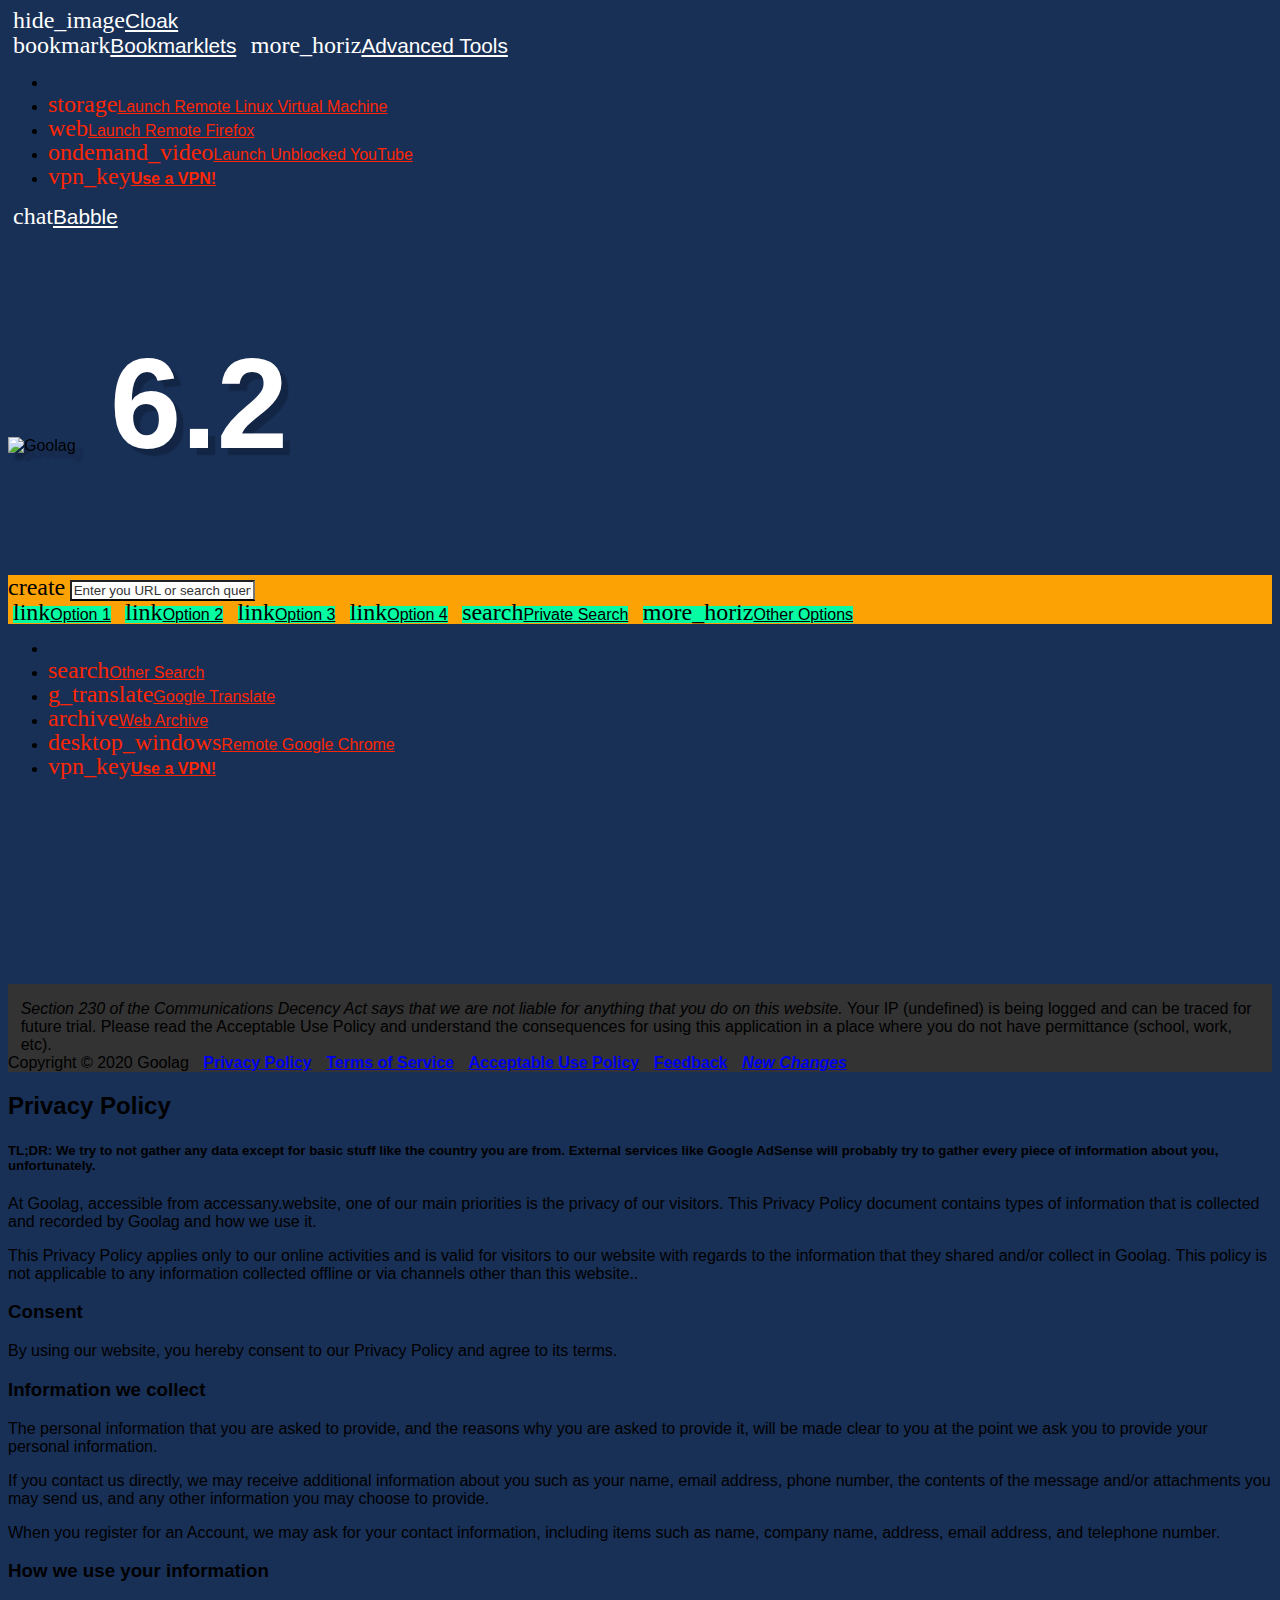
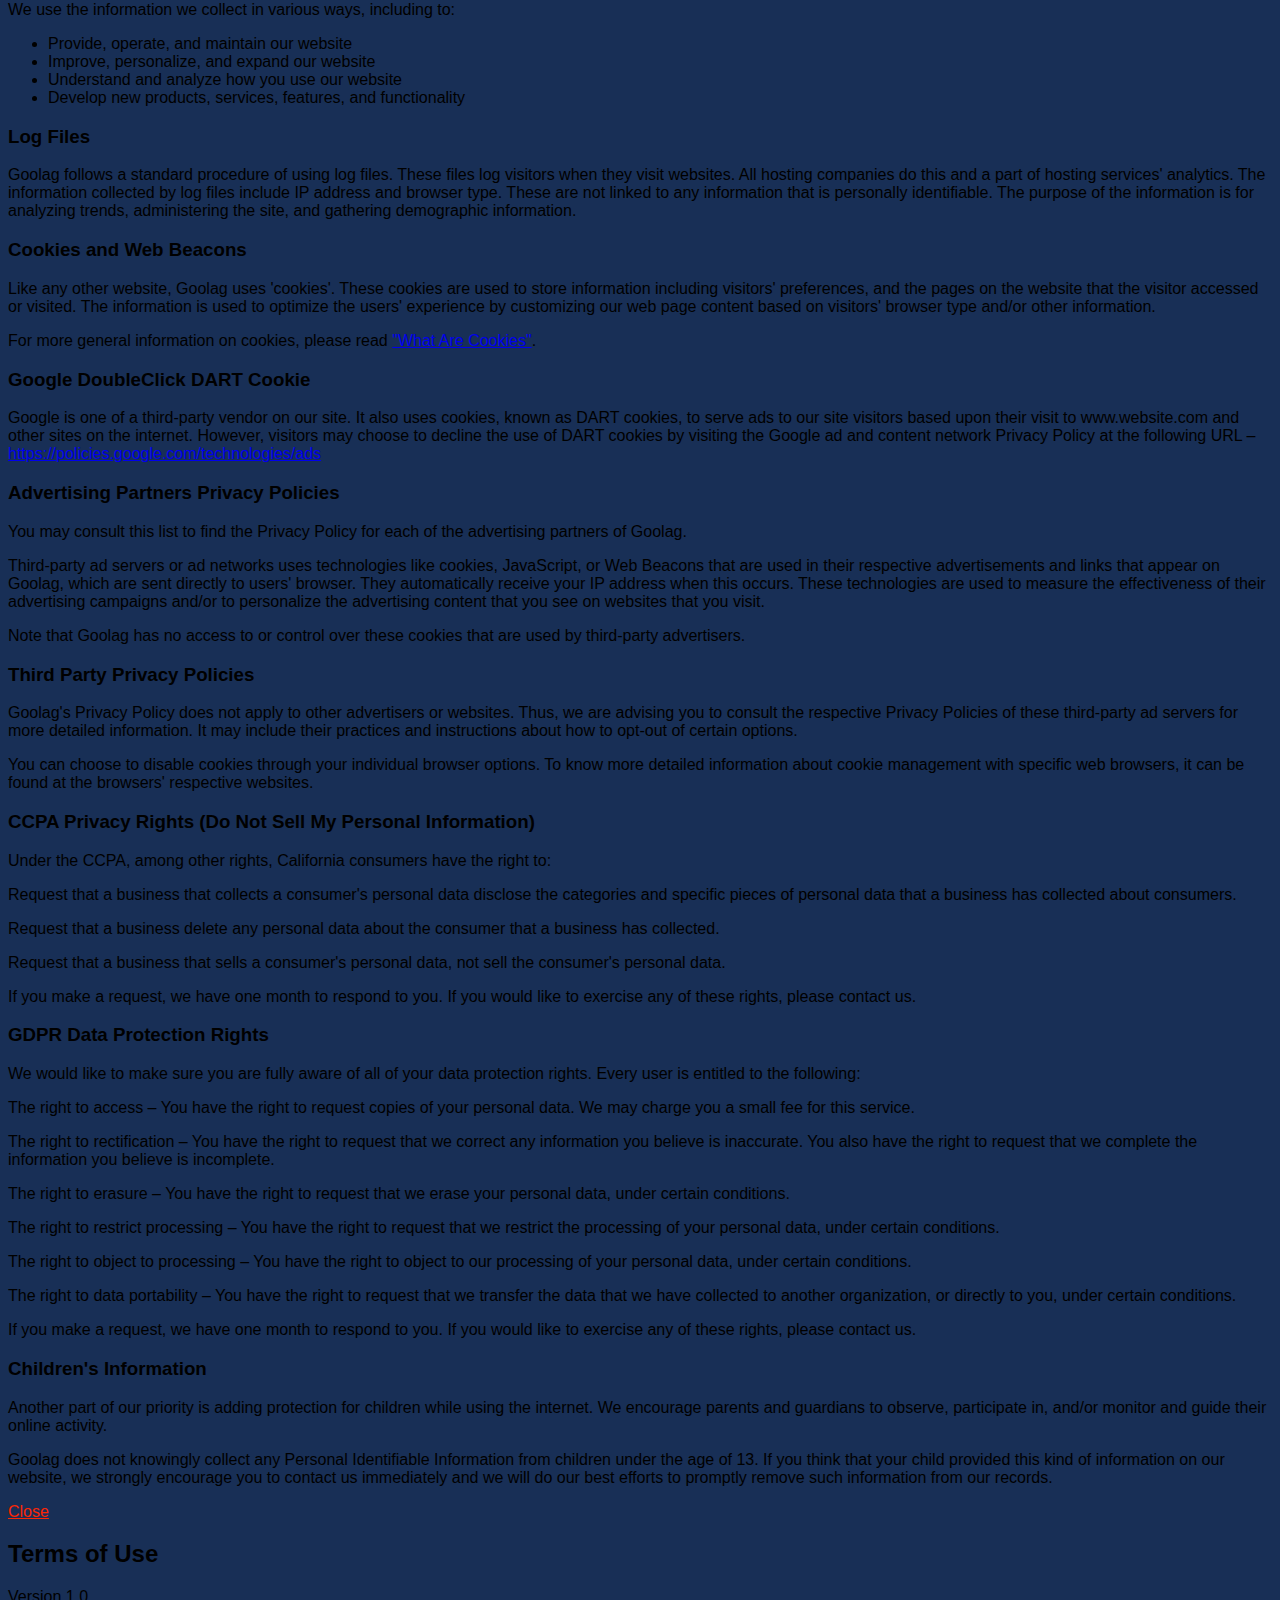
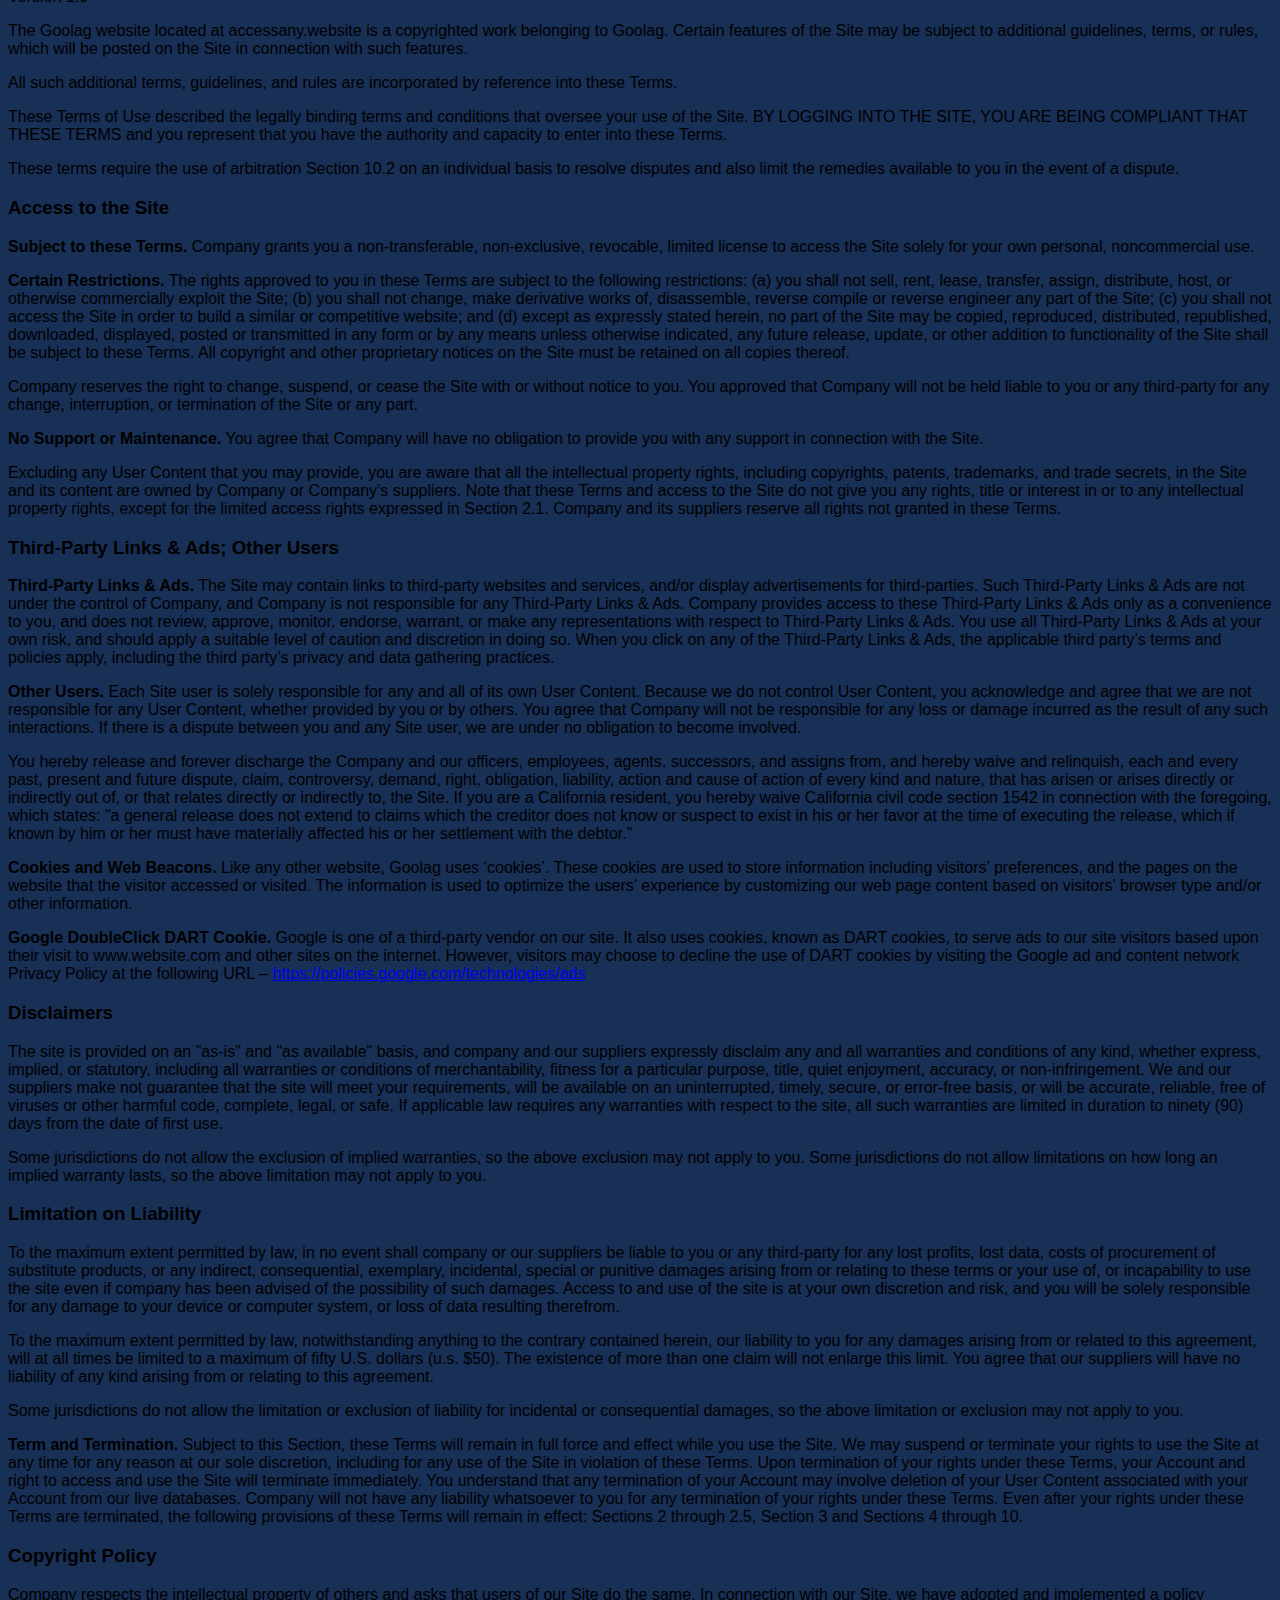
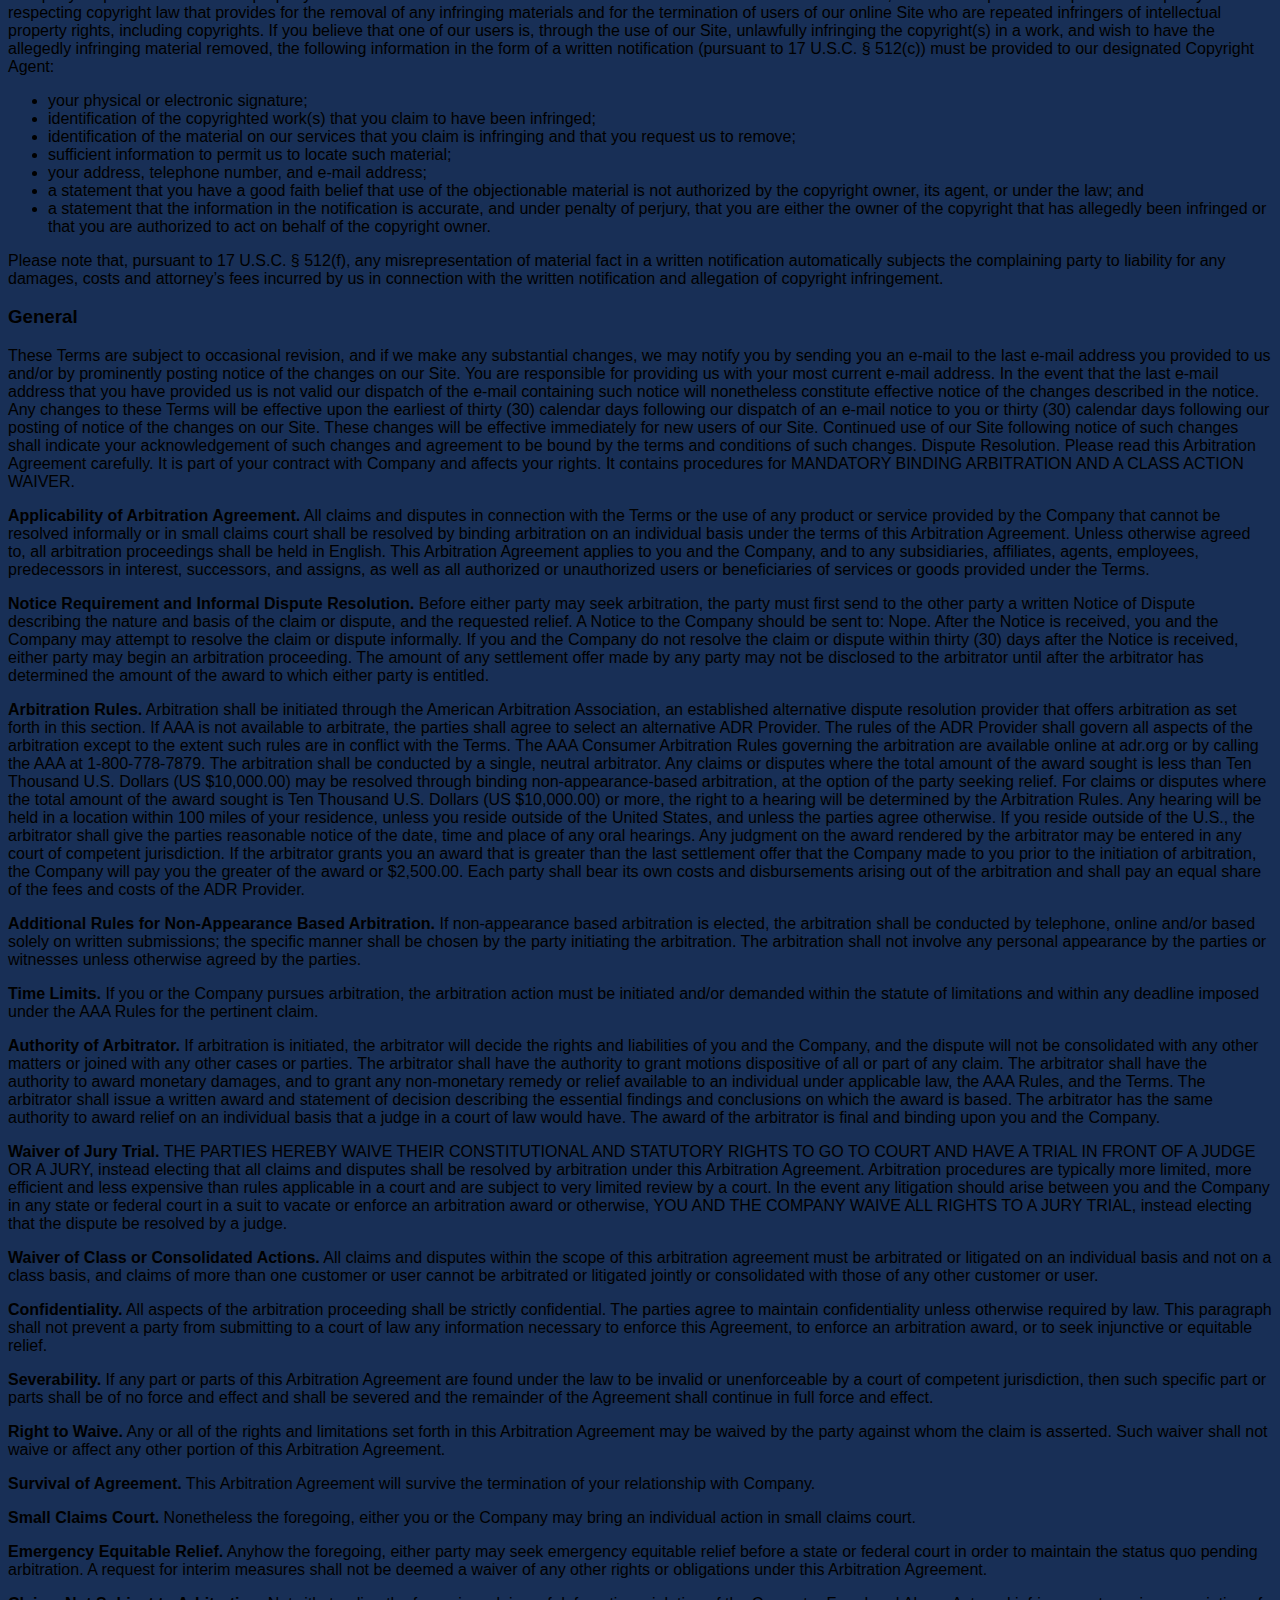
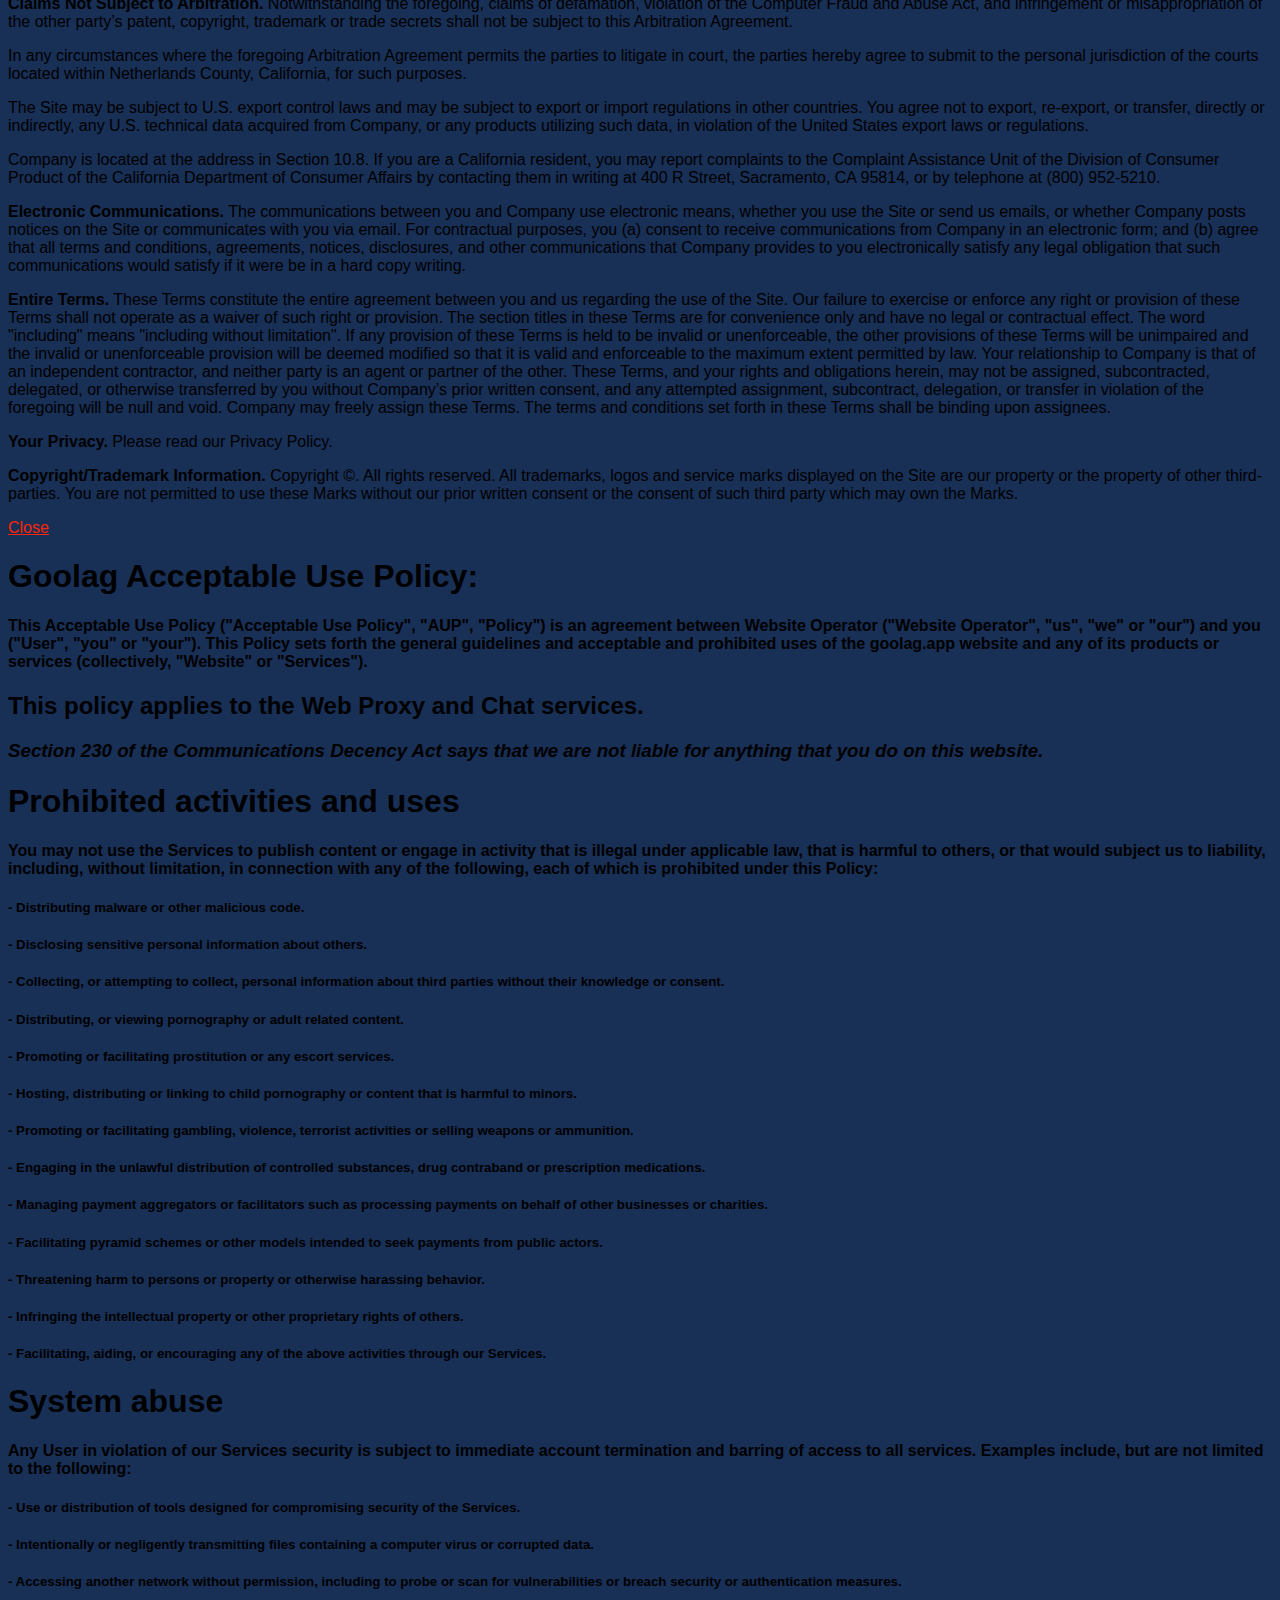
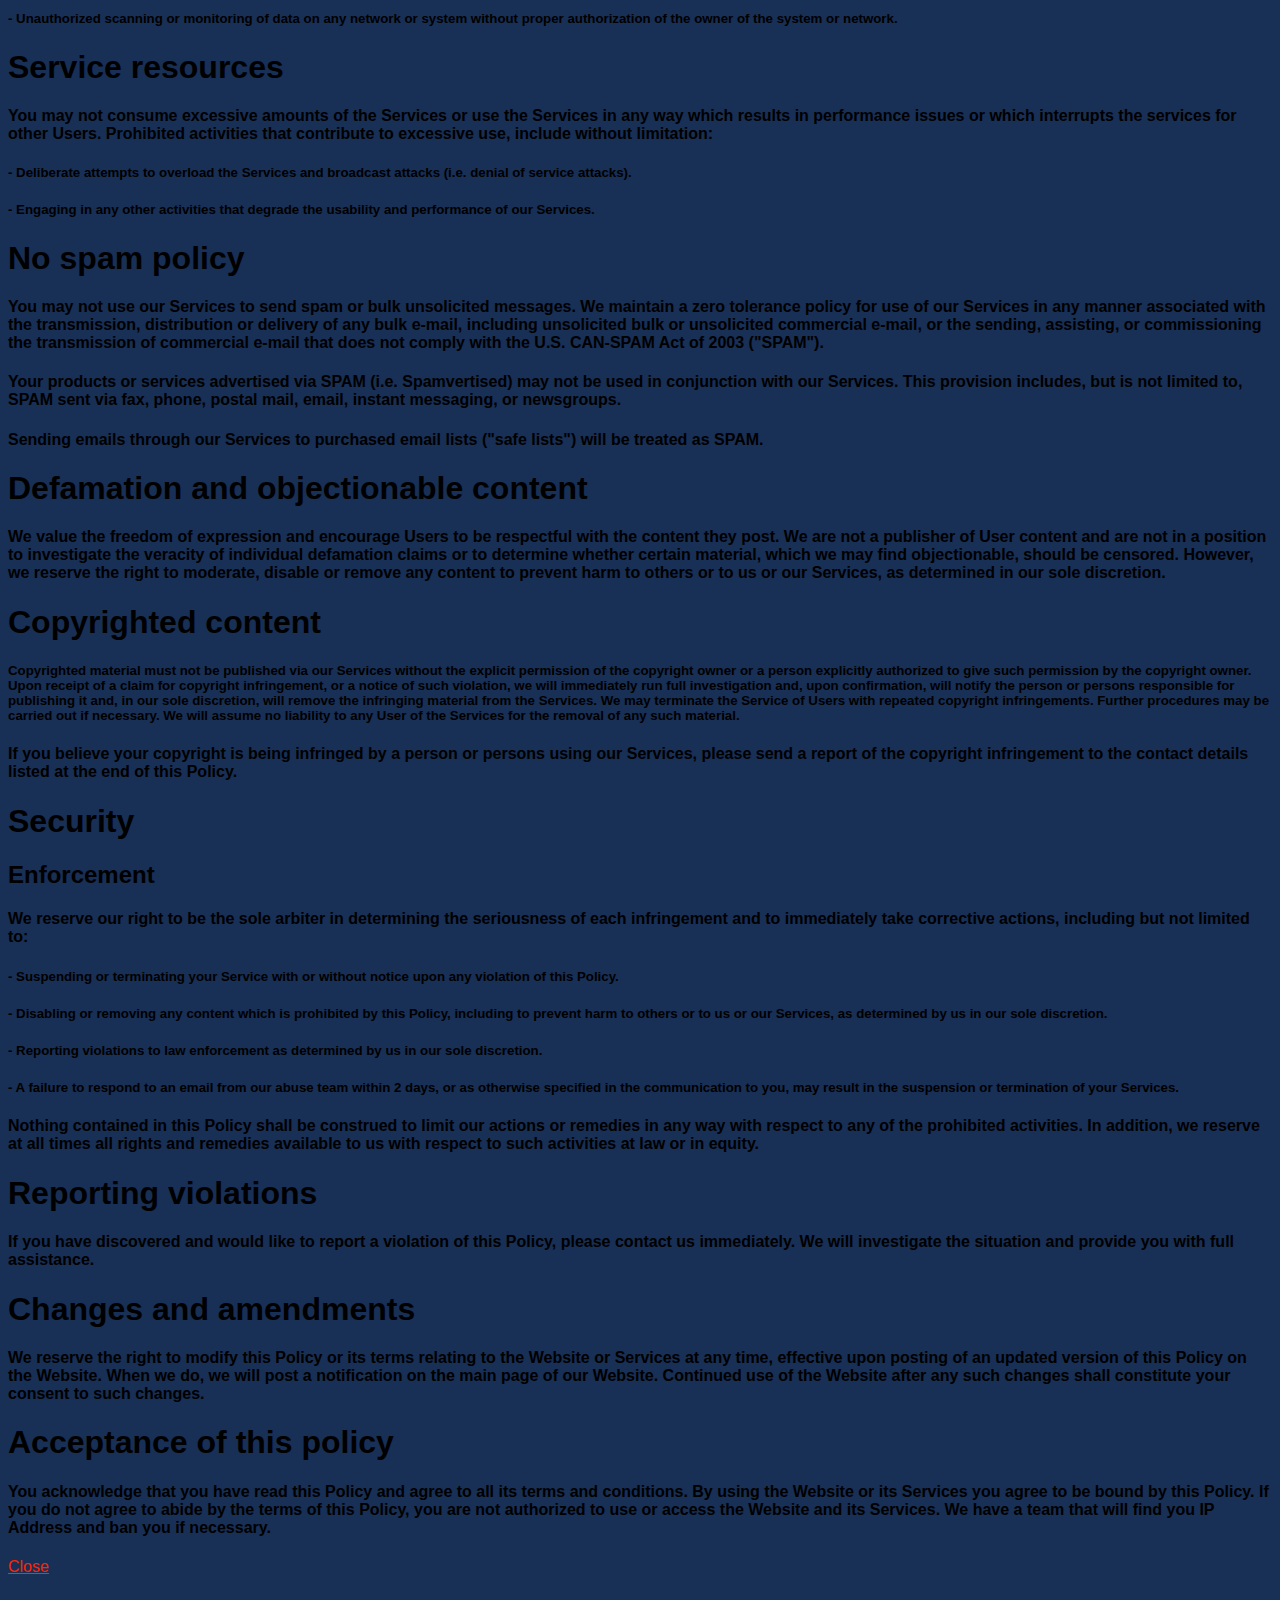
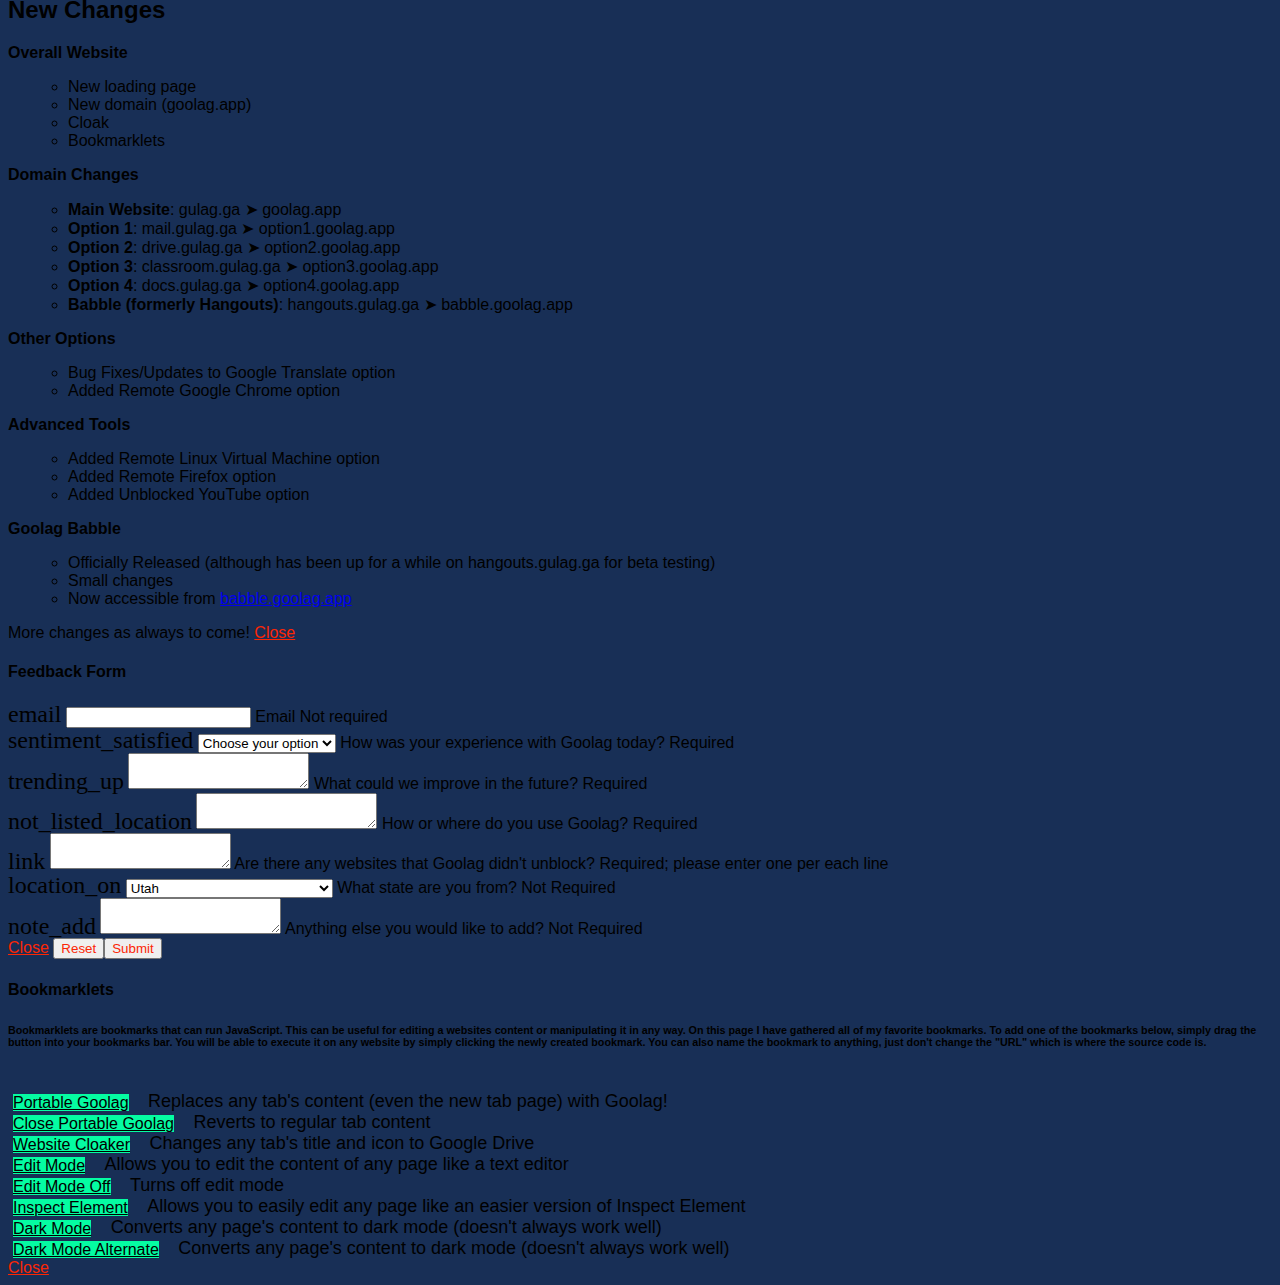
==== commit 04f52dd9: "dsfs" ====
--- a/index.html
+++ b/index.html
@@ -8,8 +8,6 @@
 		<meta name="author" content="Goolag">
 		<meta name="viewport" content="width=device-width, initial-scale=1.0"/>
 		<META HTTP-EQUIV="Access-Control-Allow-Origin" CONTENT="http://goolag.app">
-		<!--Import Google Icon Font-->
-		<link href="https://fonts.googleapis.com/icon?family=Material+Icons" rel="stylesheet">
 		<!--Import materialize.css-->
     <link rel="old stylesheet" href="css/materialize.min.css">
     <link rel="newest stylesheet" href="css/css.css">
--- a/css/css.css
+++ b/css/css.css
@@ -88,6 +88,29 @@
   font-display: swap;
   src: url(https://fonts.gstatic.com/s/raleway/v19/1Ptxg8zYS_SKggPN4iEgvnHyvveLxVvaorCIPrE.woff2) format('woff2');
   unicode-range: U+0000-00FF, U+0131, U+0152-0153, U+02BB-02BC, U+02C6, U+02DA, U+02DC, U+2000-206F, U+2074, U+20AC, U+2122, U+2191, U+2193, U+2212, U+2215, U+FEFF, U+FFFD;
+}
+/* fallback */
+@font-face {
+  font-family: 'Material Icons';
+  font-style: normal;
+  font-weight: 400;
+  src: url(https://fonts.gstatic.com/s/materialicons/v77/flUhRq6tzZclQEJ-Vdg-IuiaDsNc.woff2) format('woff2');
+}
+
+.material-icons {
+  font-family: 'Material Icons';
+  font-weight: normal;
+  font-style: normal;
+  font-size: 24px;
+  line-height: 1;
+  letter-spacing: normal;
+  text-transform: none;
+  display: inline-block;
+  white-space: nowrap;
+  word-wrap: normal;
+  direction: ltr;
+  -moz-font-feature-settings: 'liga';
+  -moz-osx-font-smoothing: grayscale;
 }
 body {
     /* background: linear-gradient(270deg, #37016b, #fc2605); */
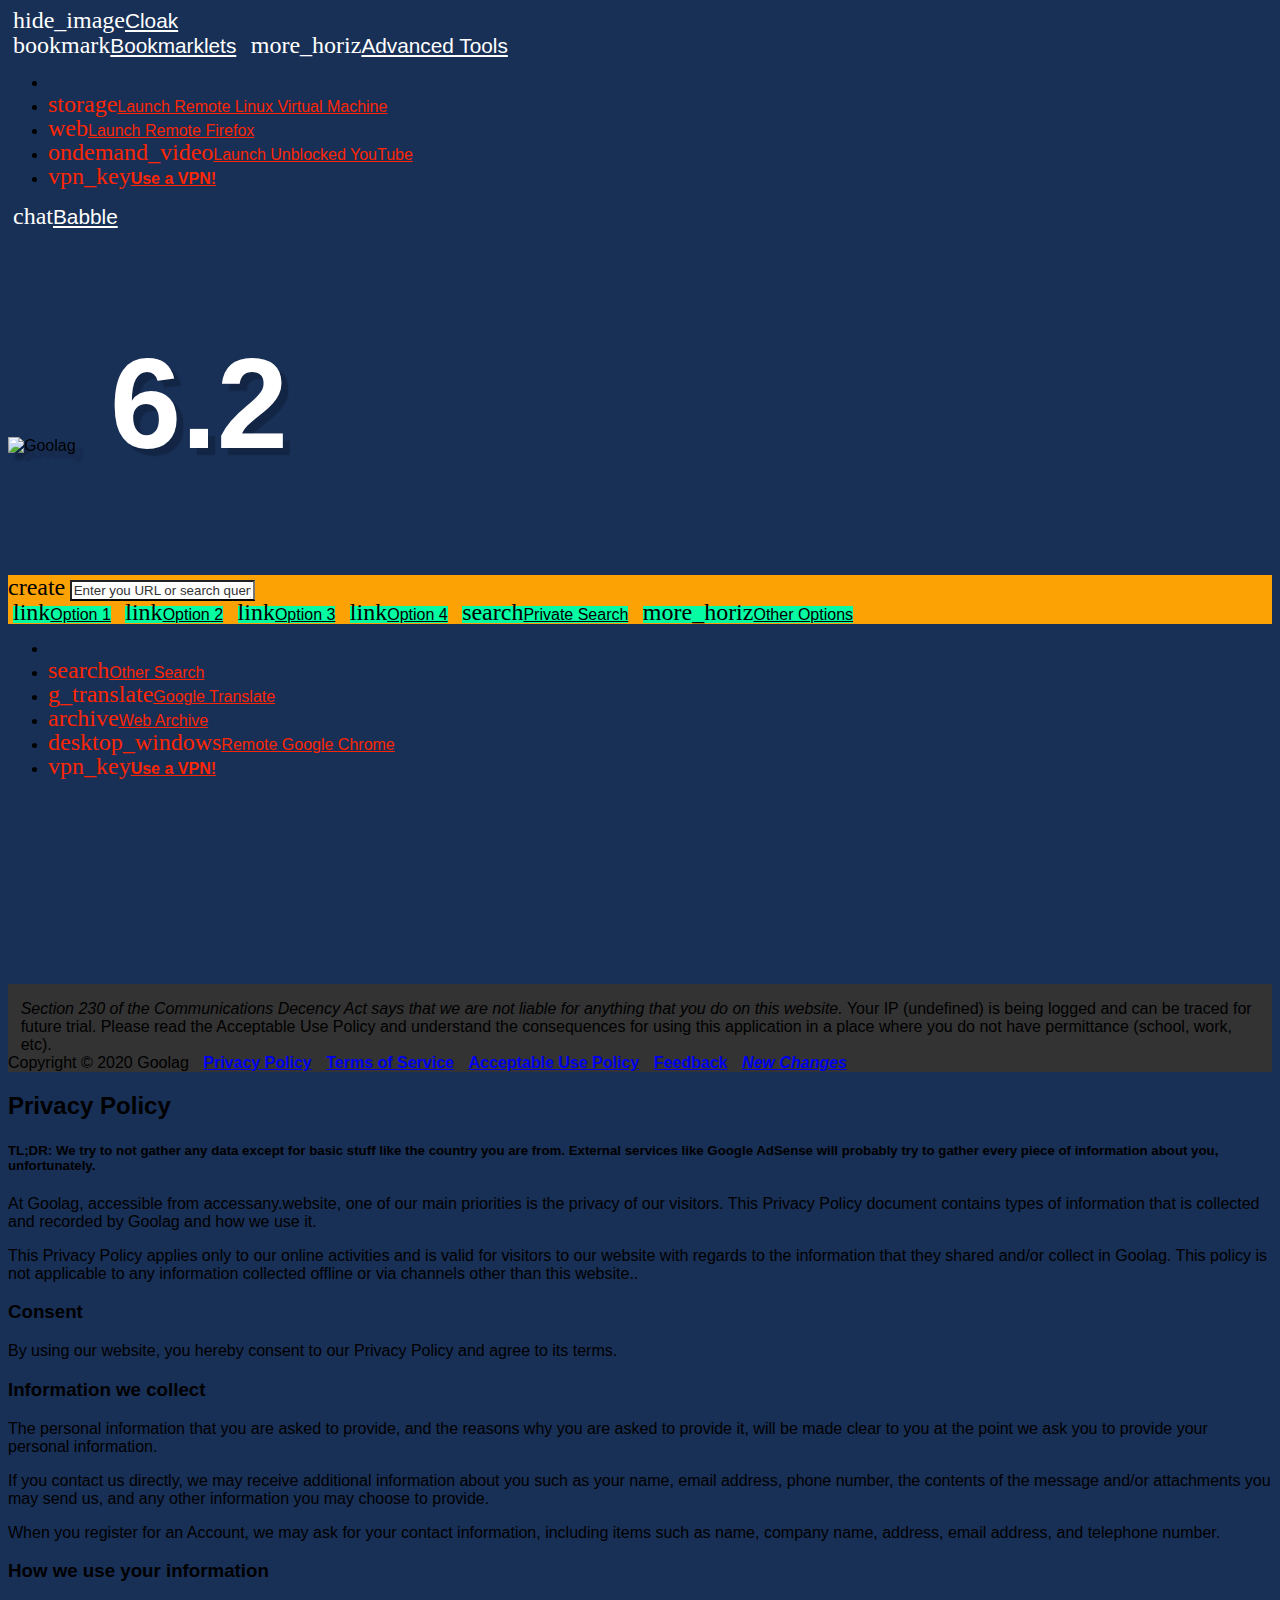
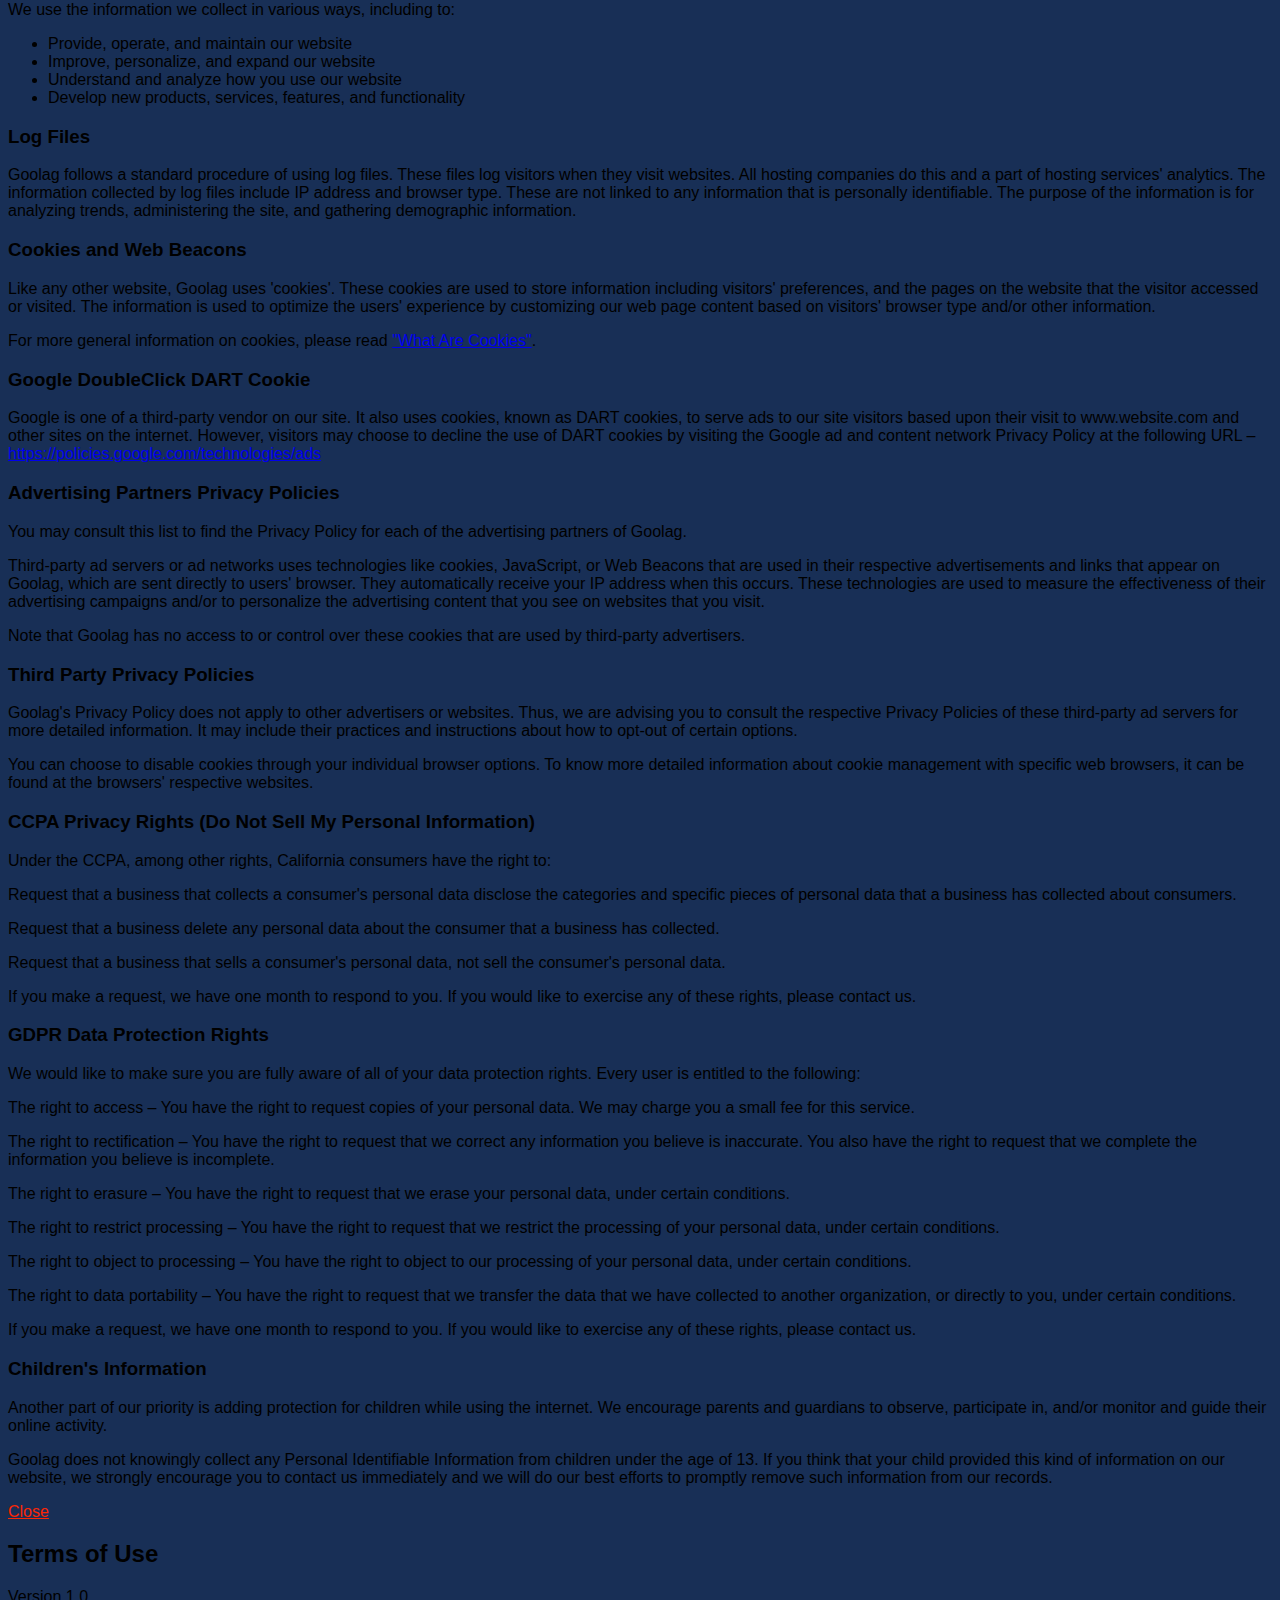
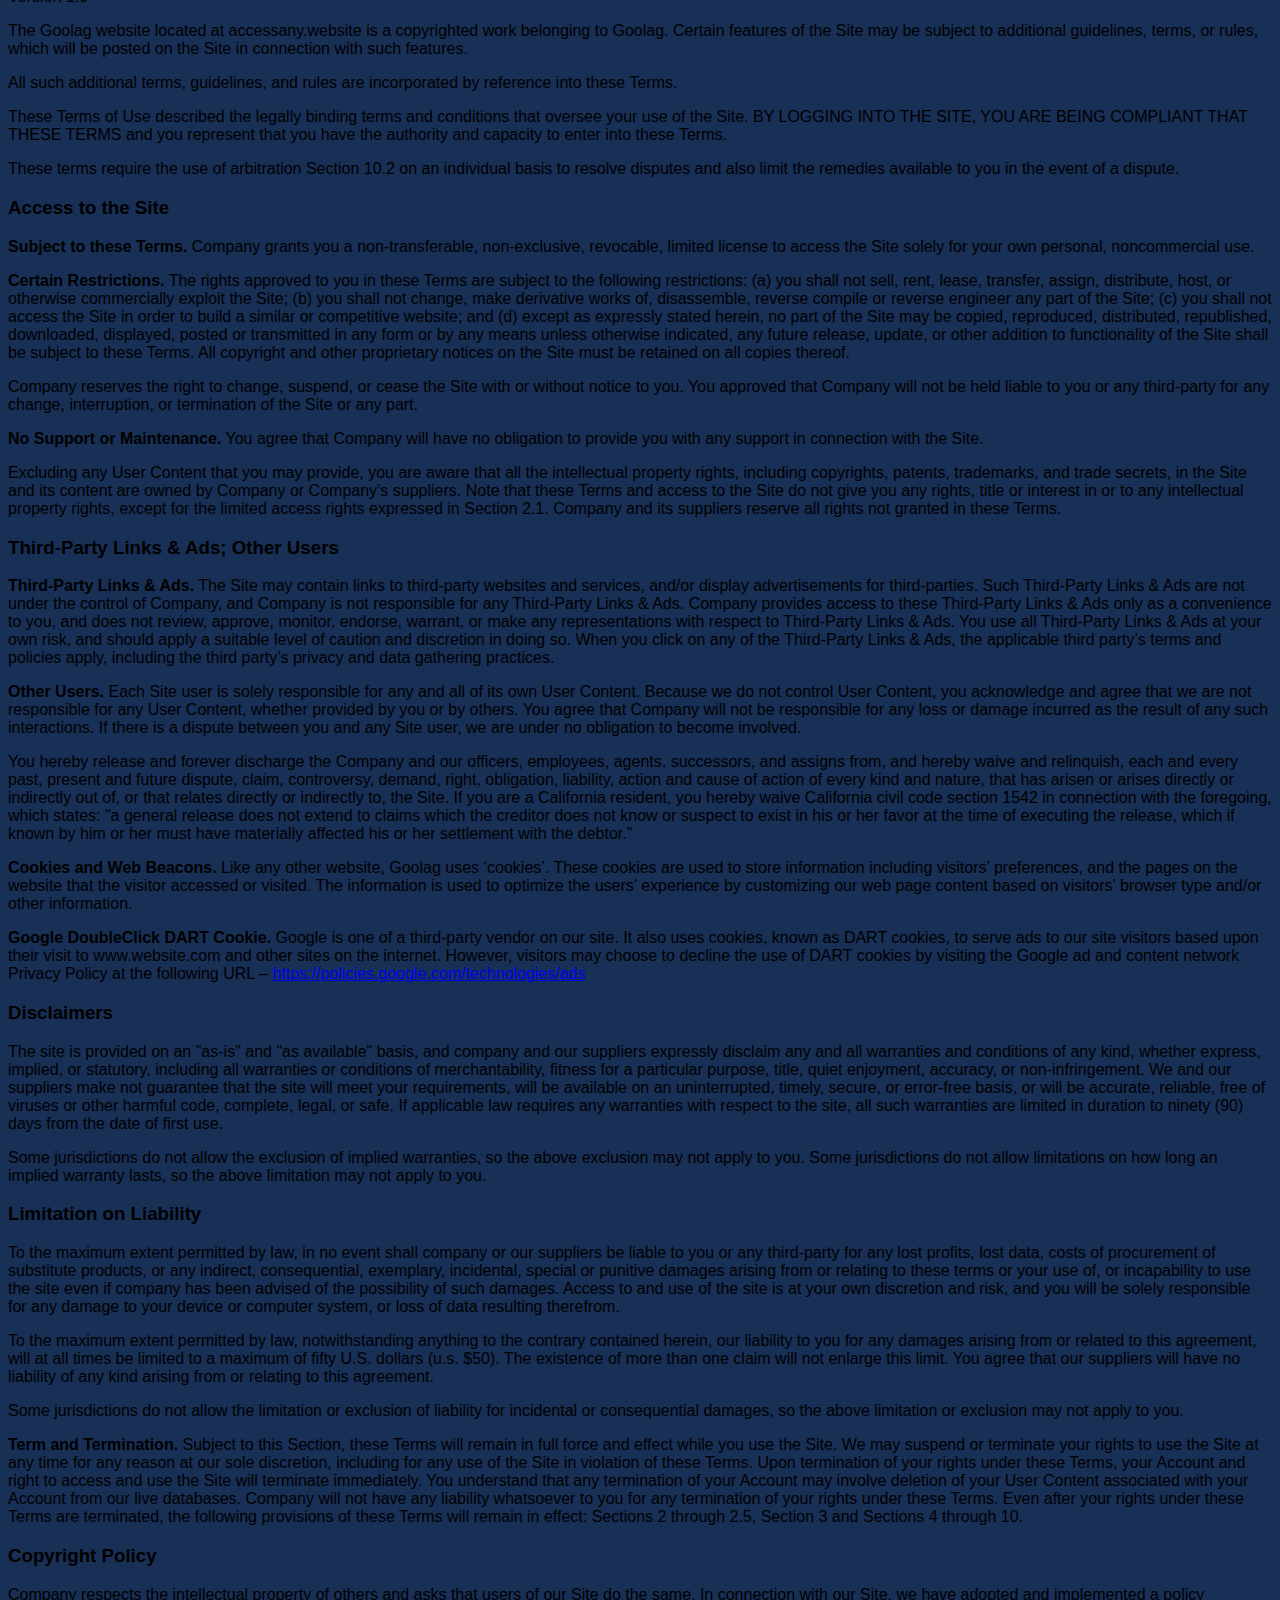
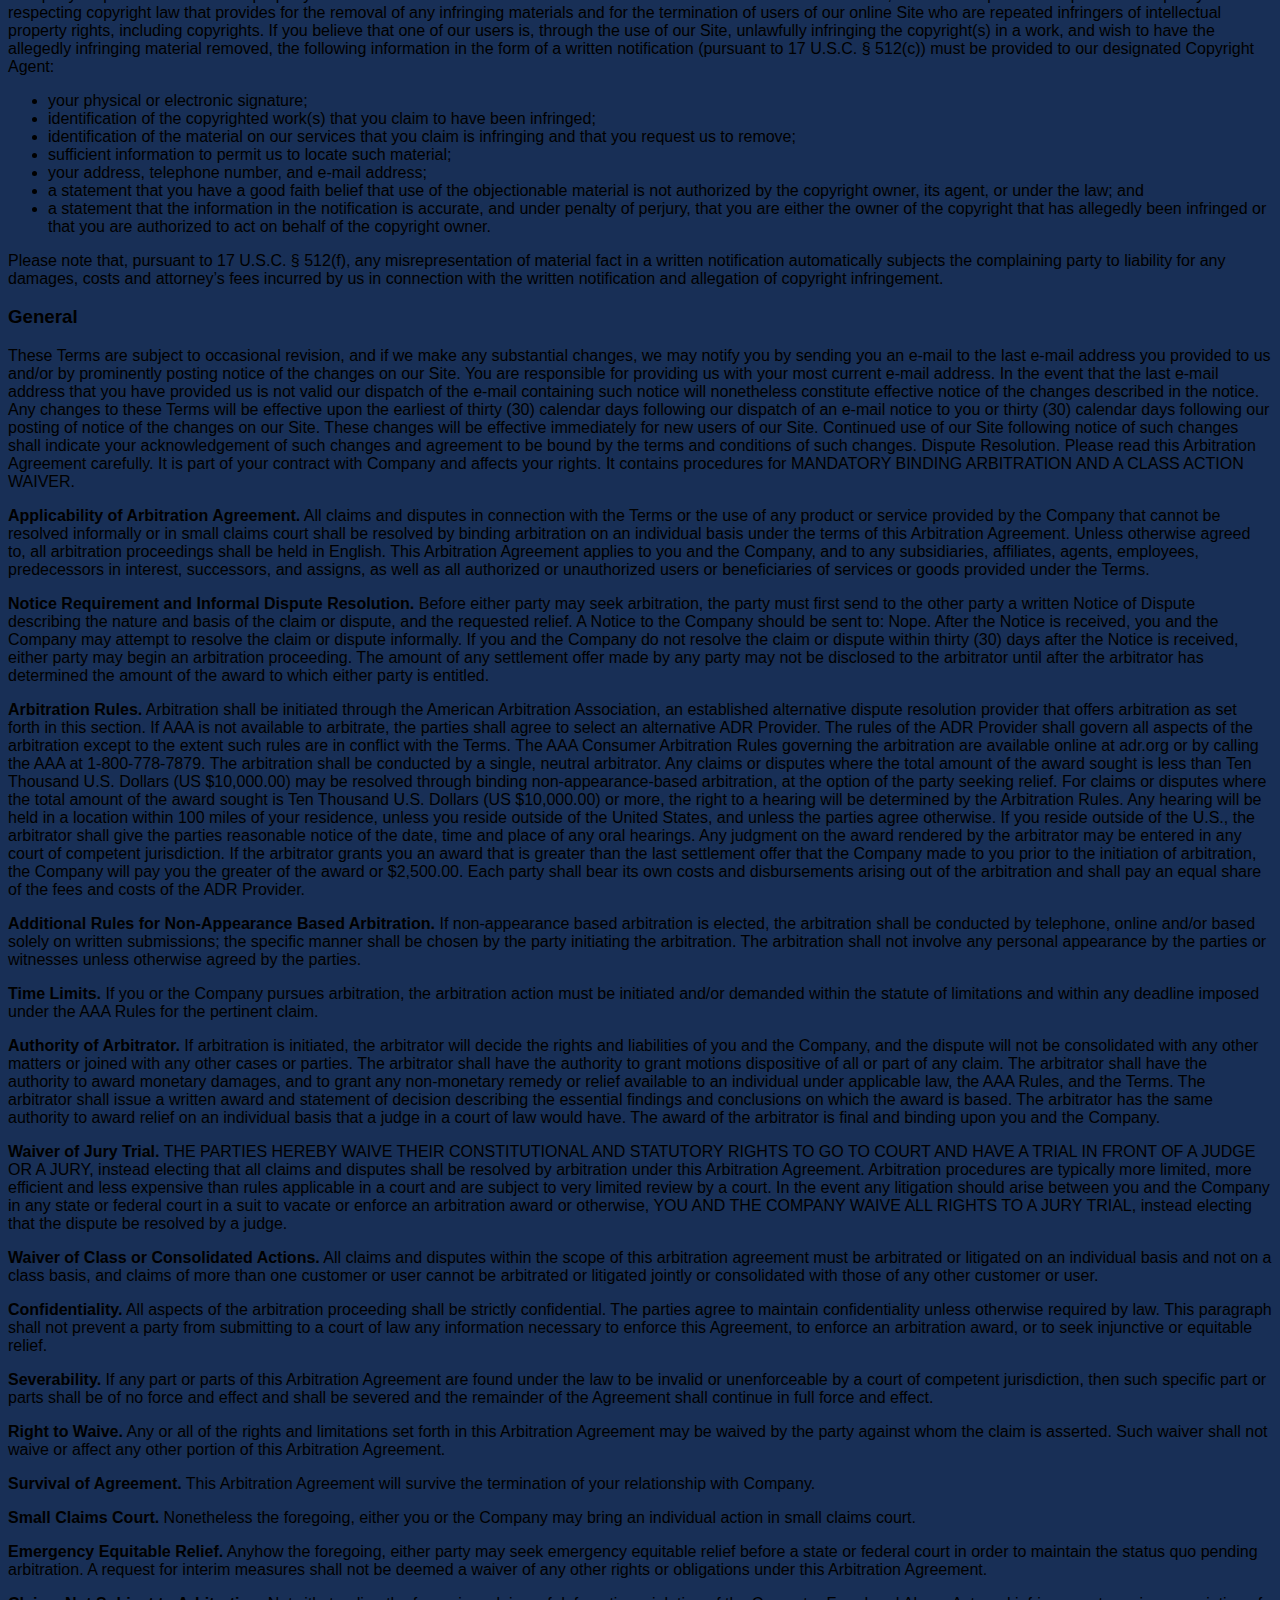
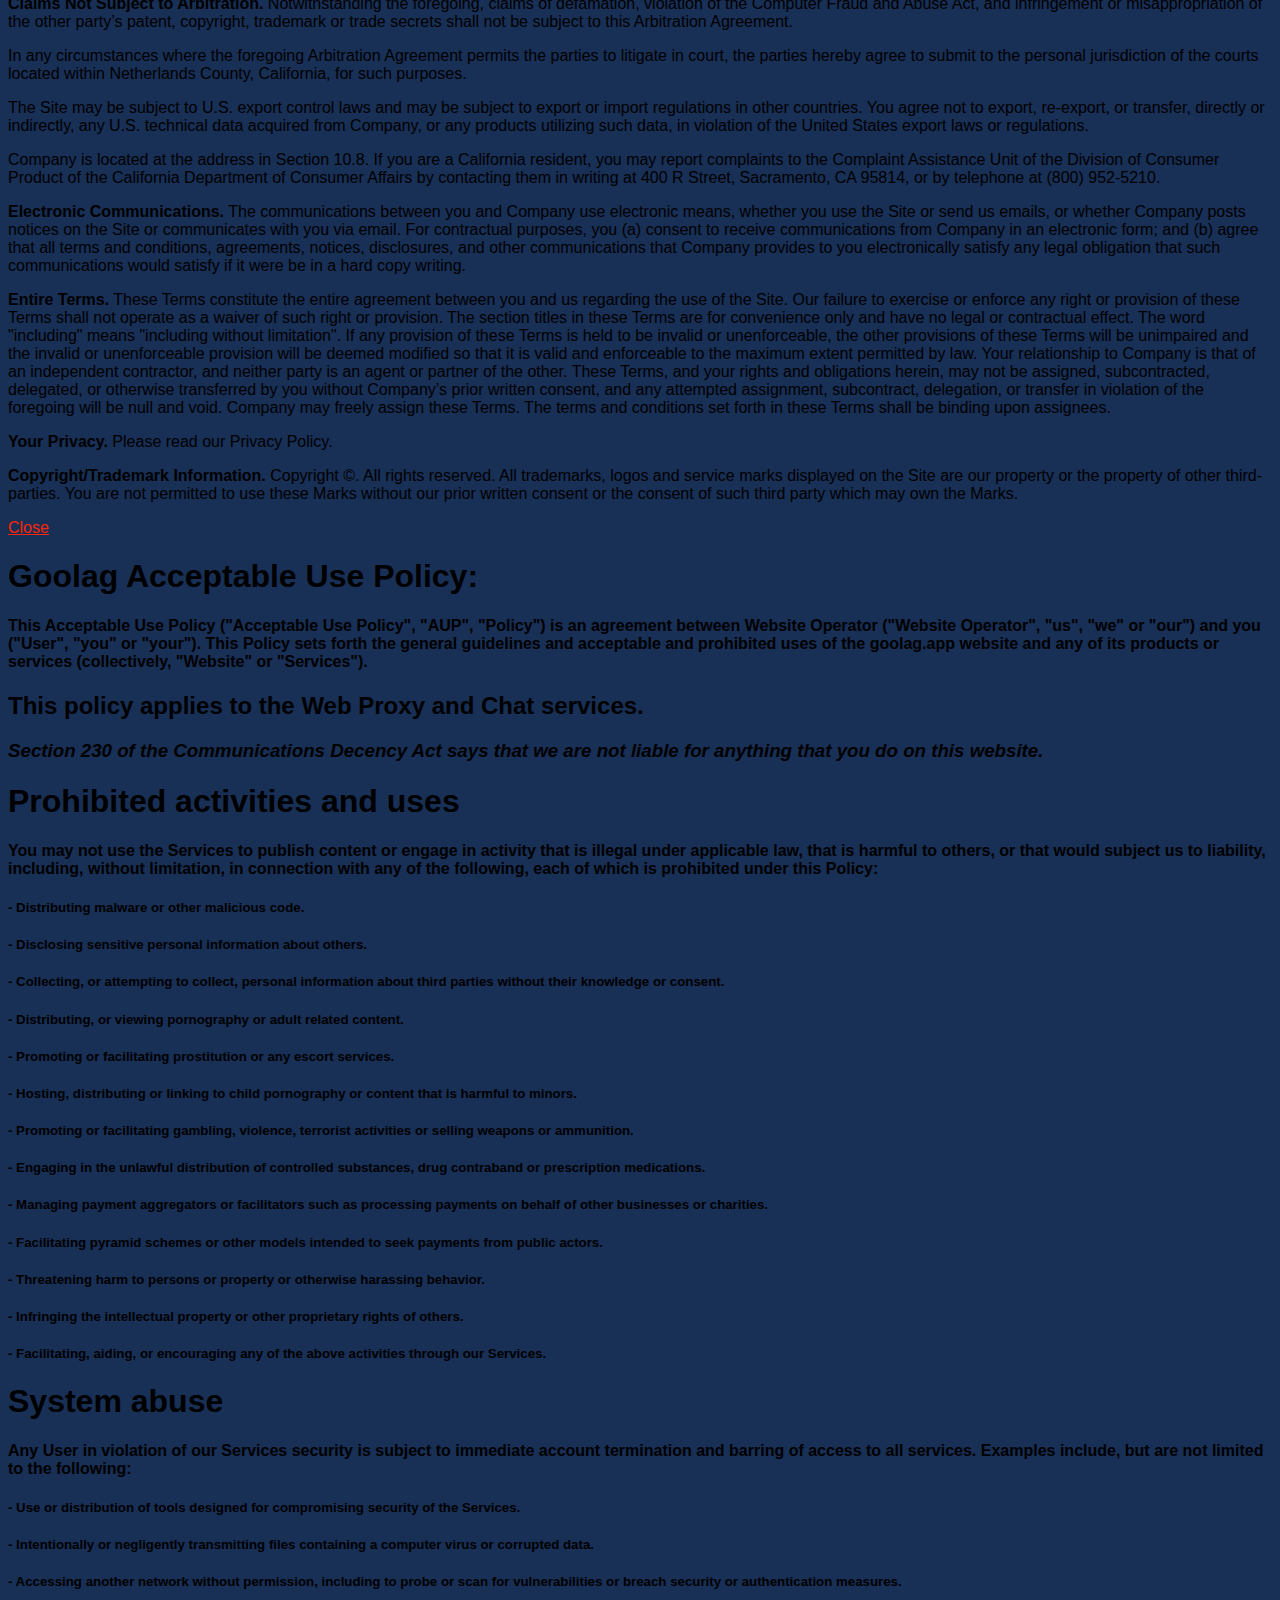
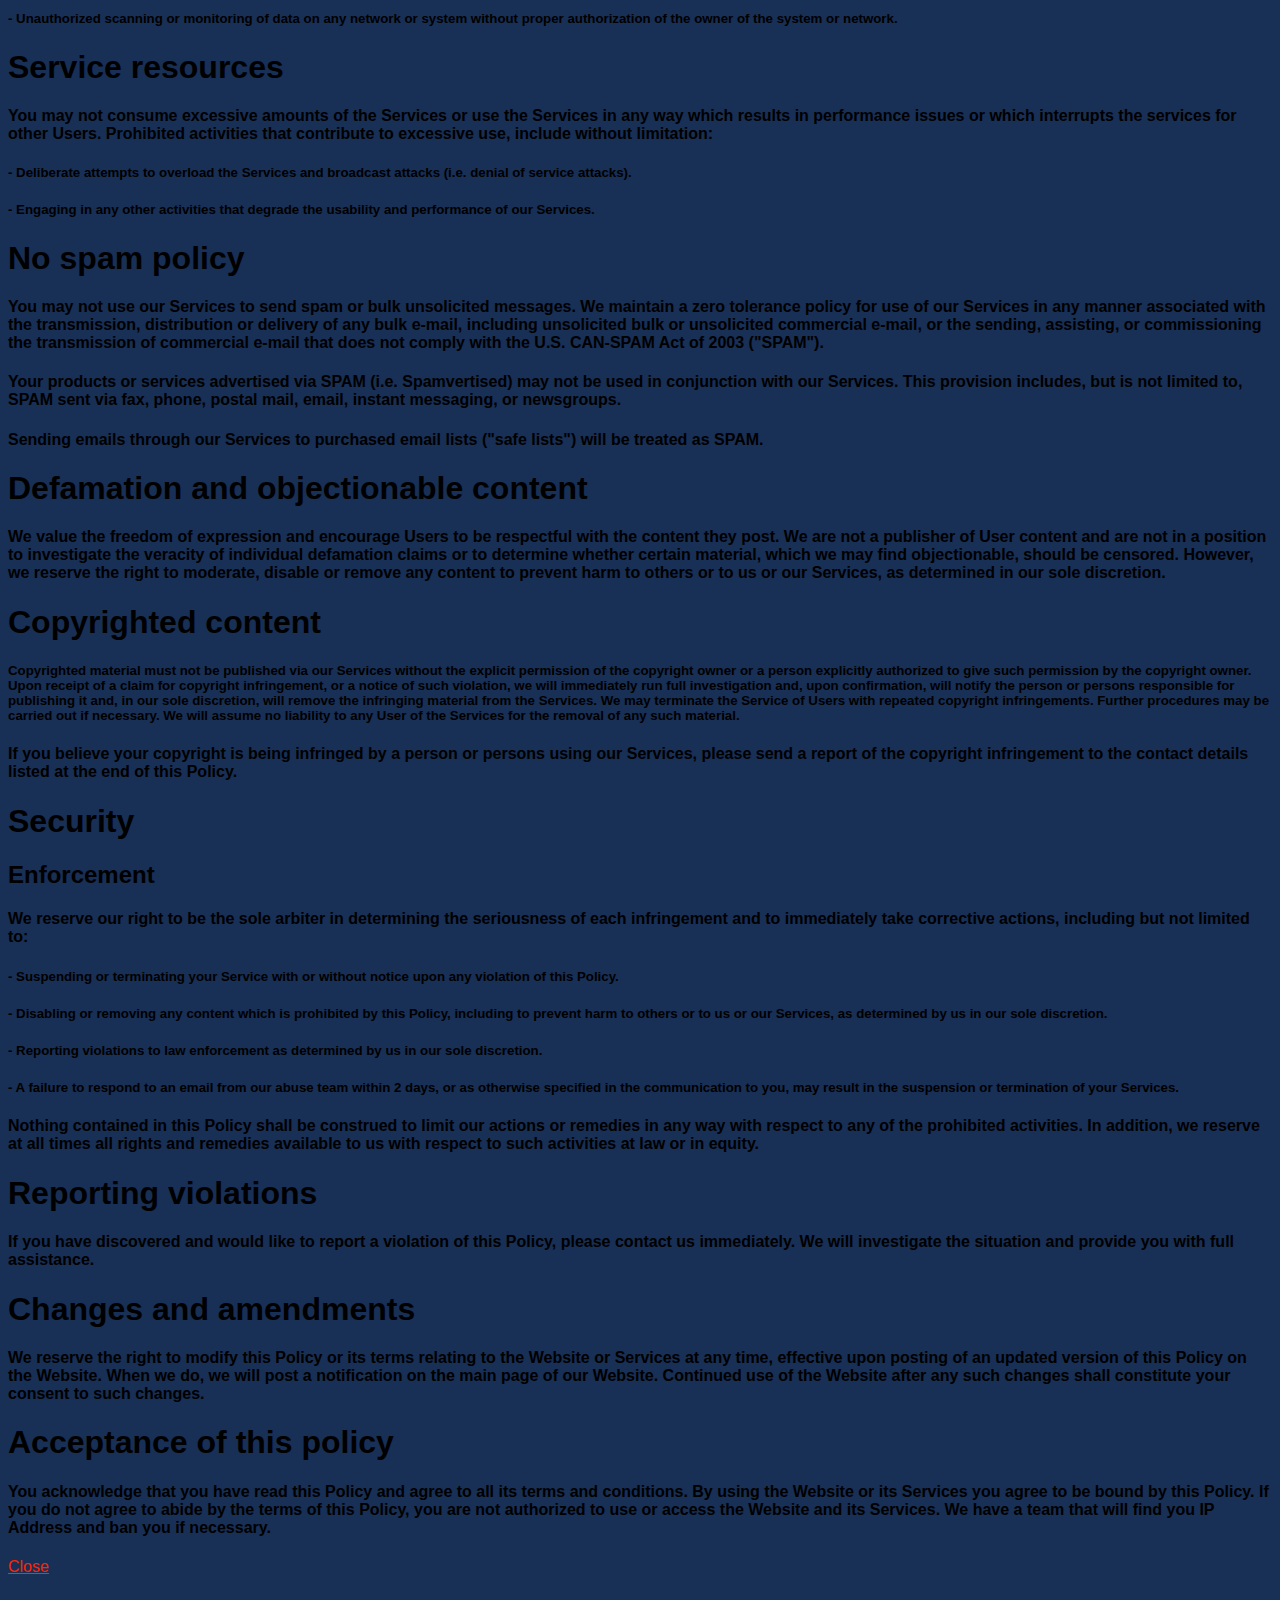
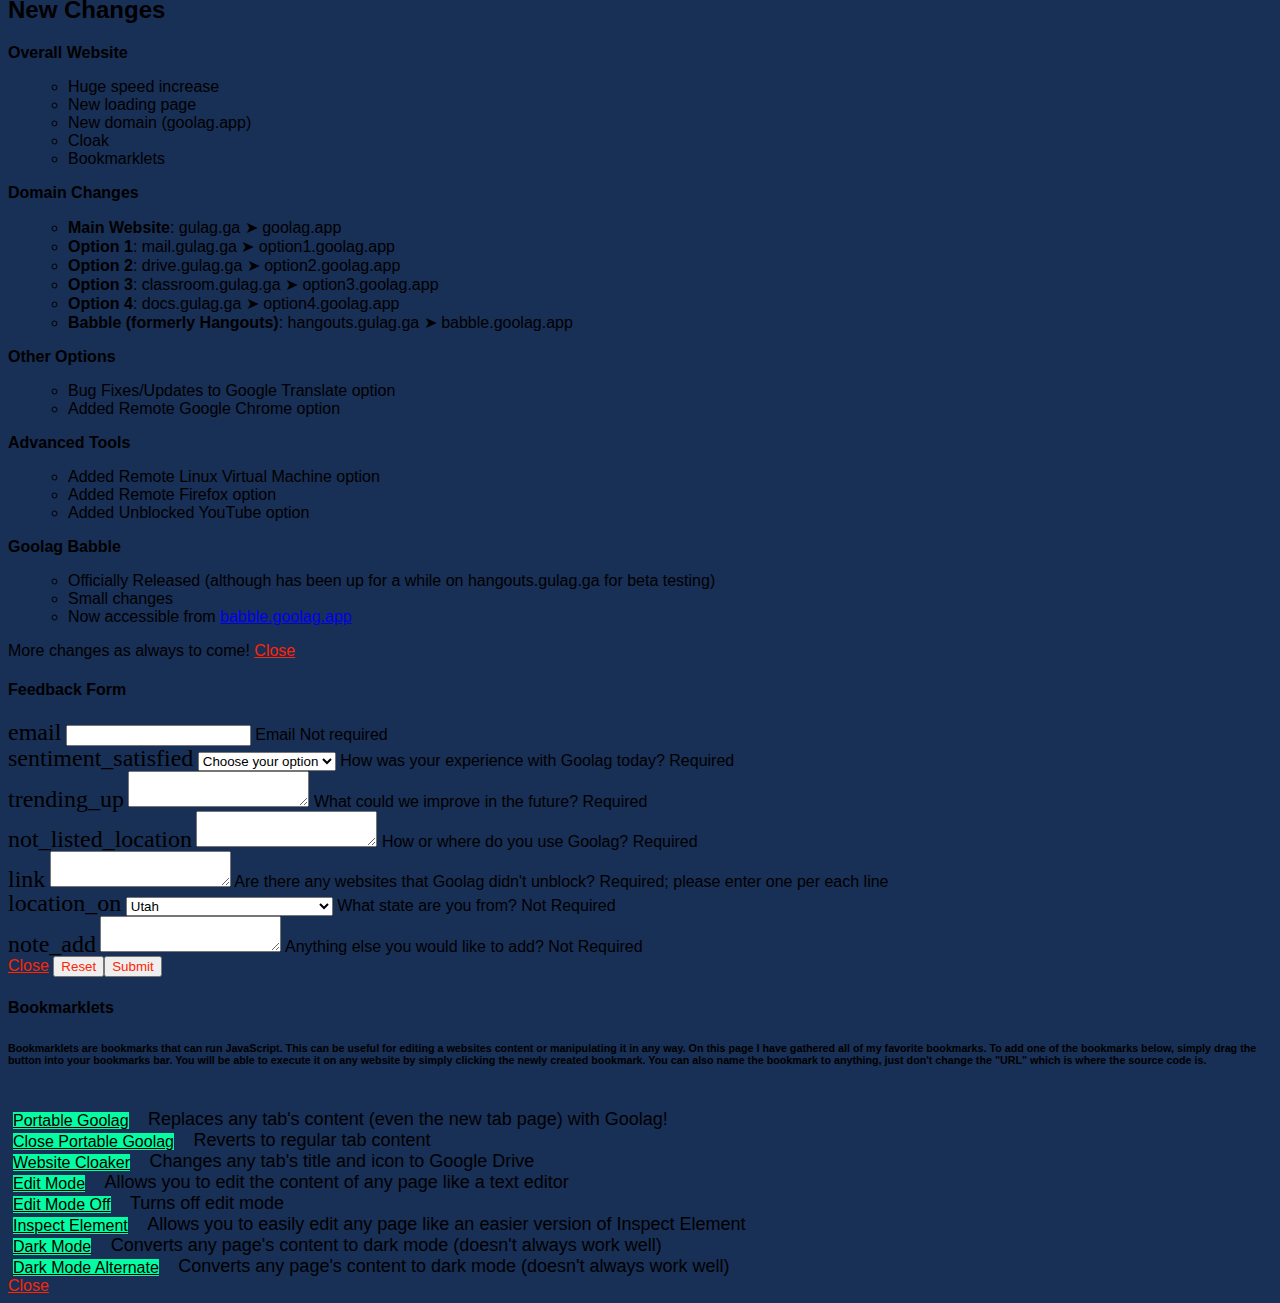
==== commit 802a7790: "sdf" ====
--- a/index.html
+++ b/index.html
@@ -405,6 +405,7 @@
 		<p>
 			<b>Overall Website</b>
 			<ul class="list">
+					<li>Huge speed increase</li>
 					<li>New loading page</li>
 					<li>New domain (goolag.app)</li>
 					<li>Cloak</li>
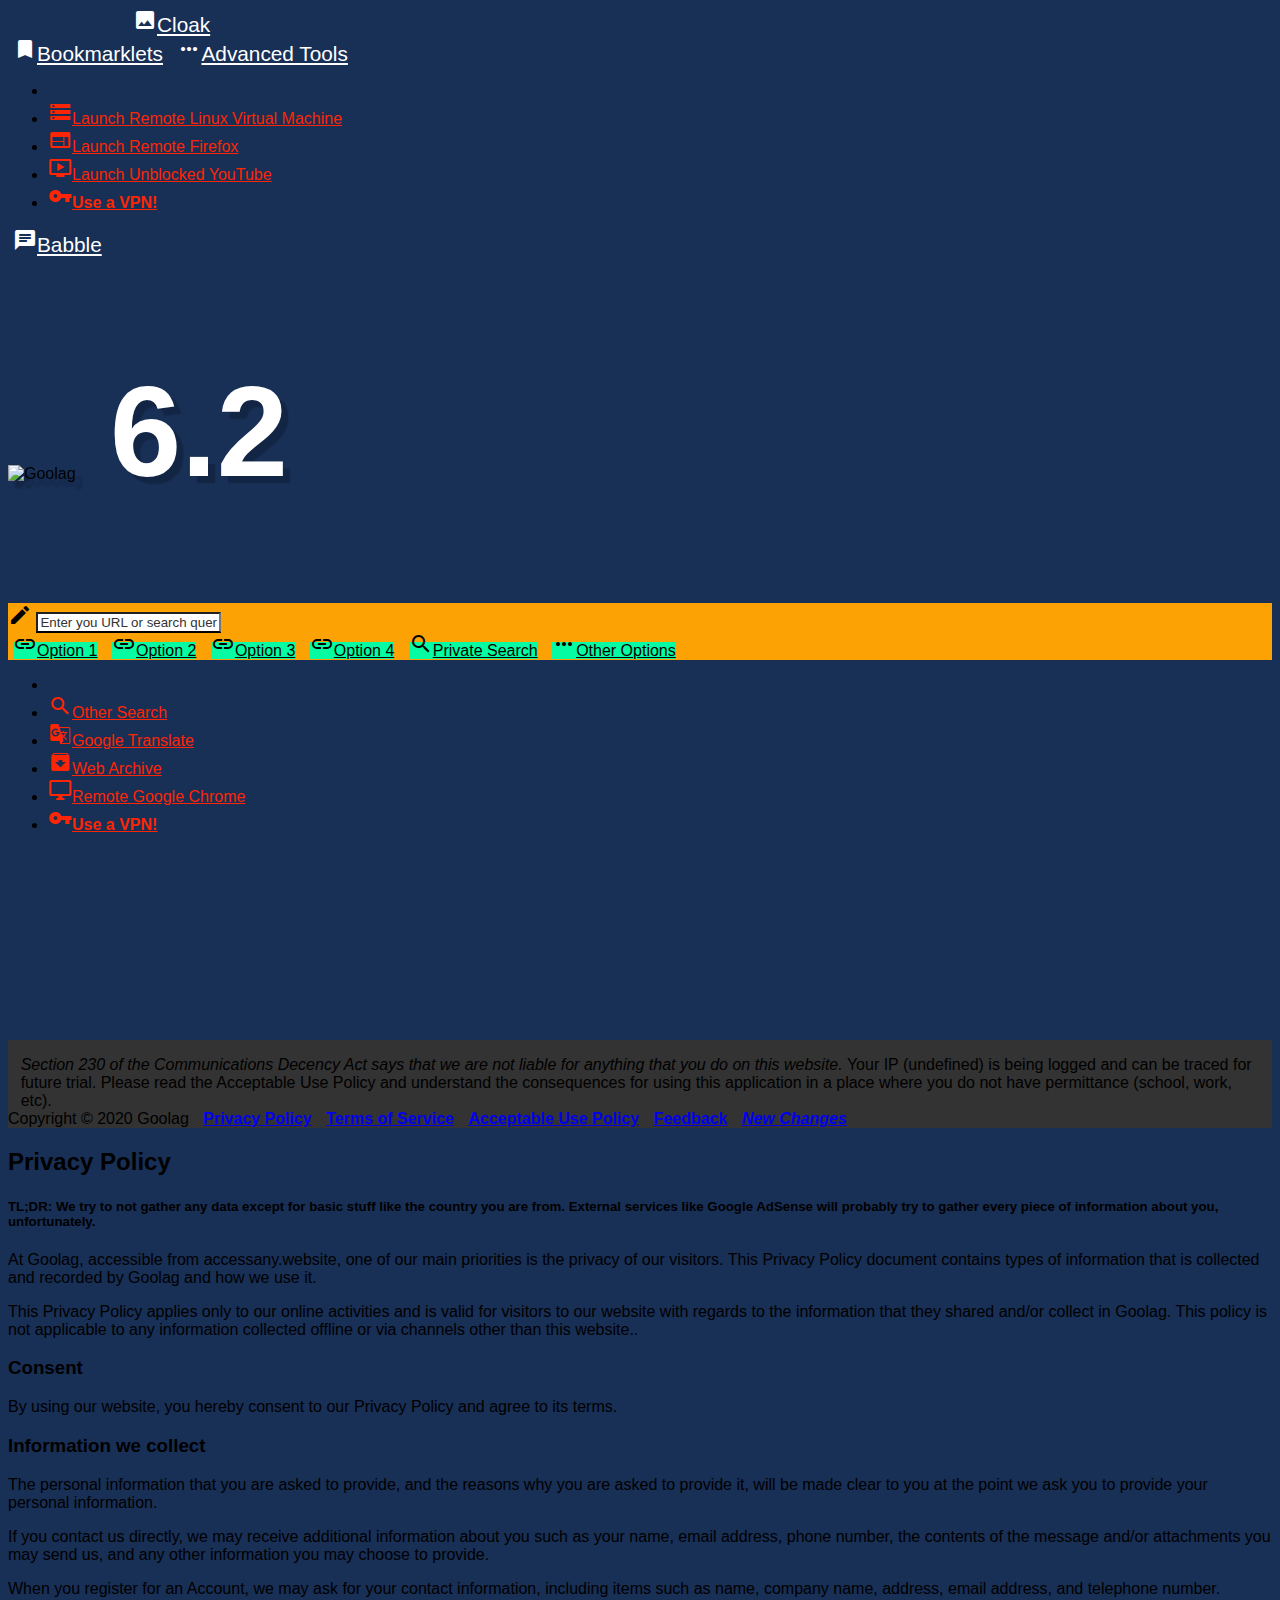
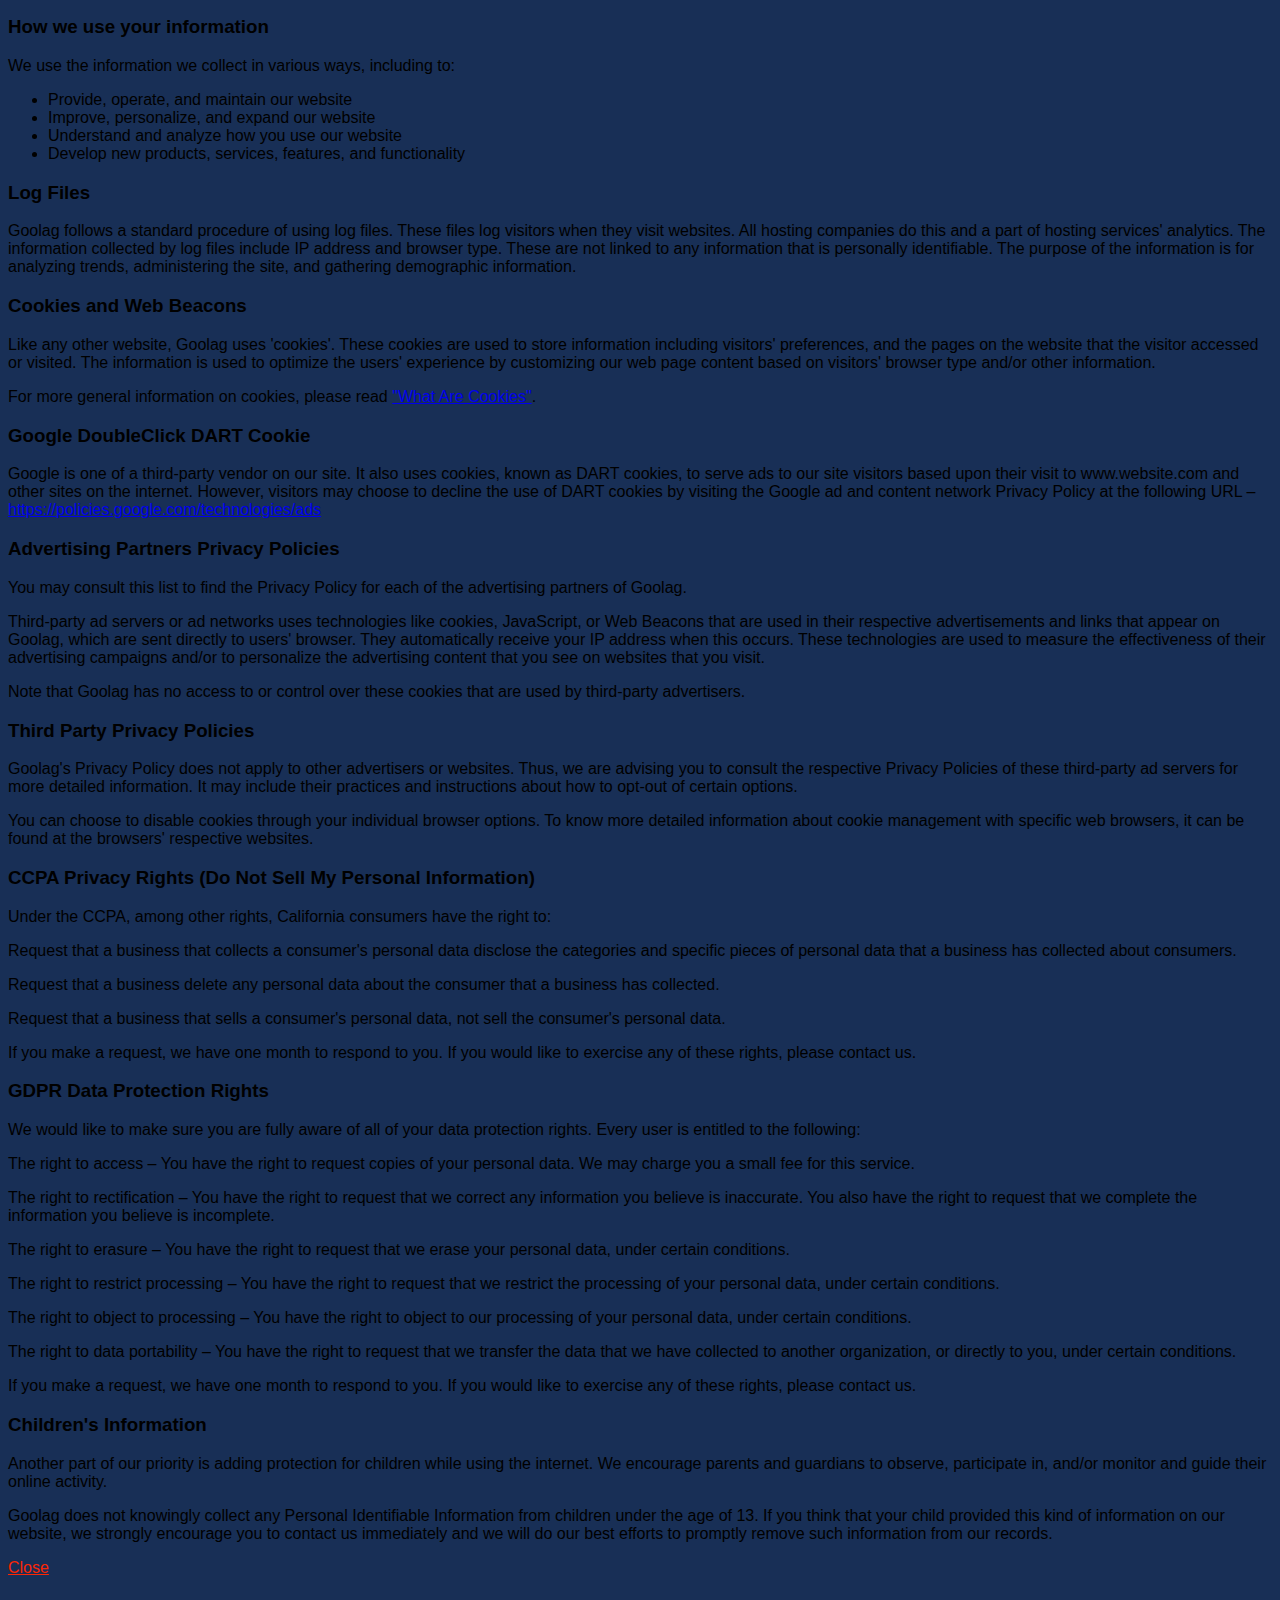
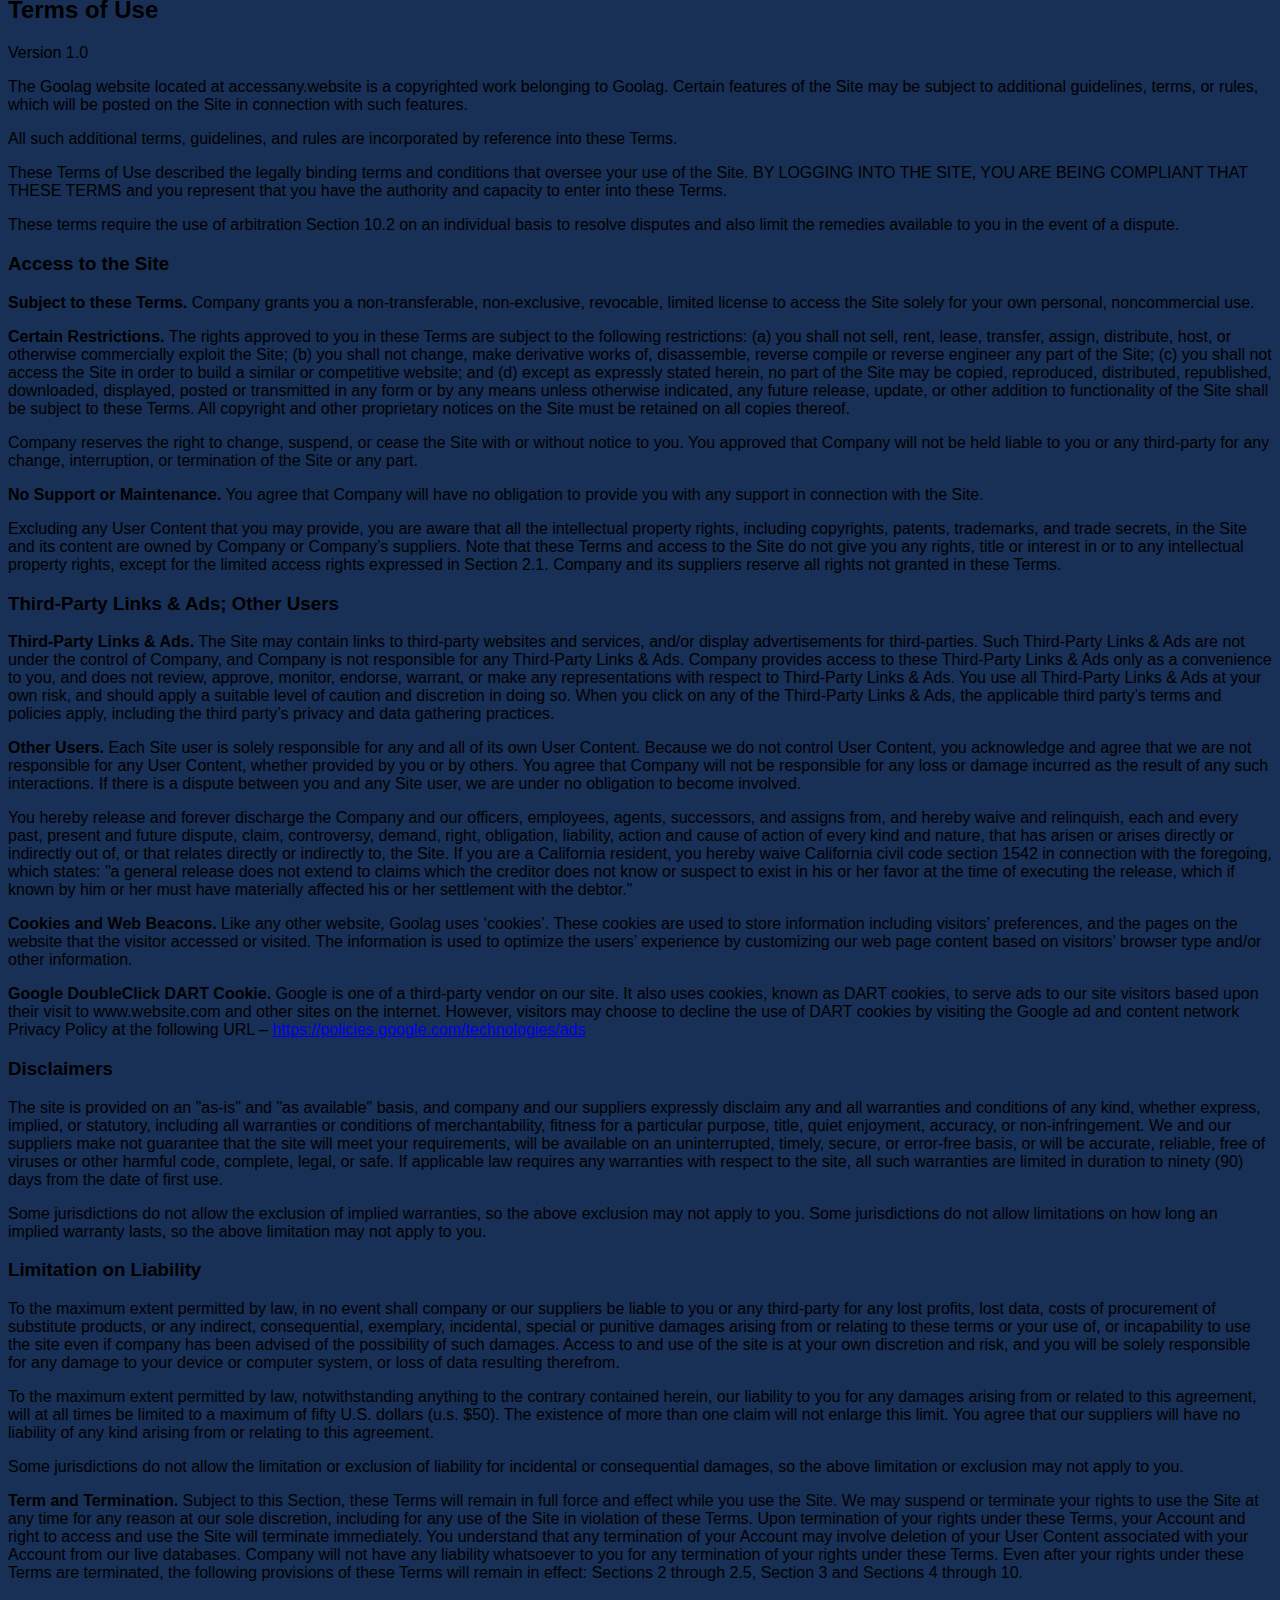
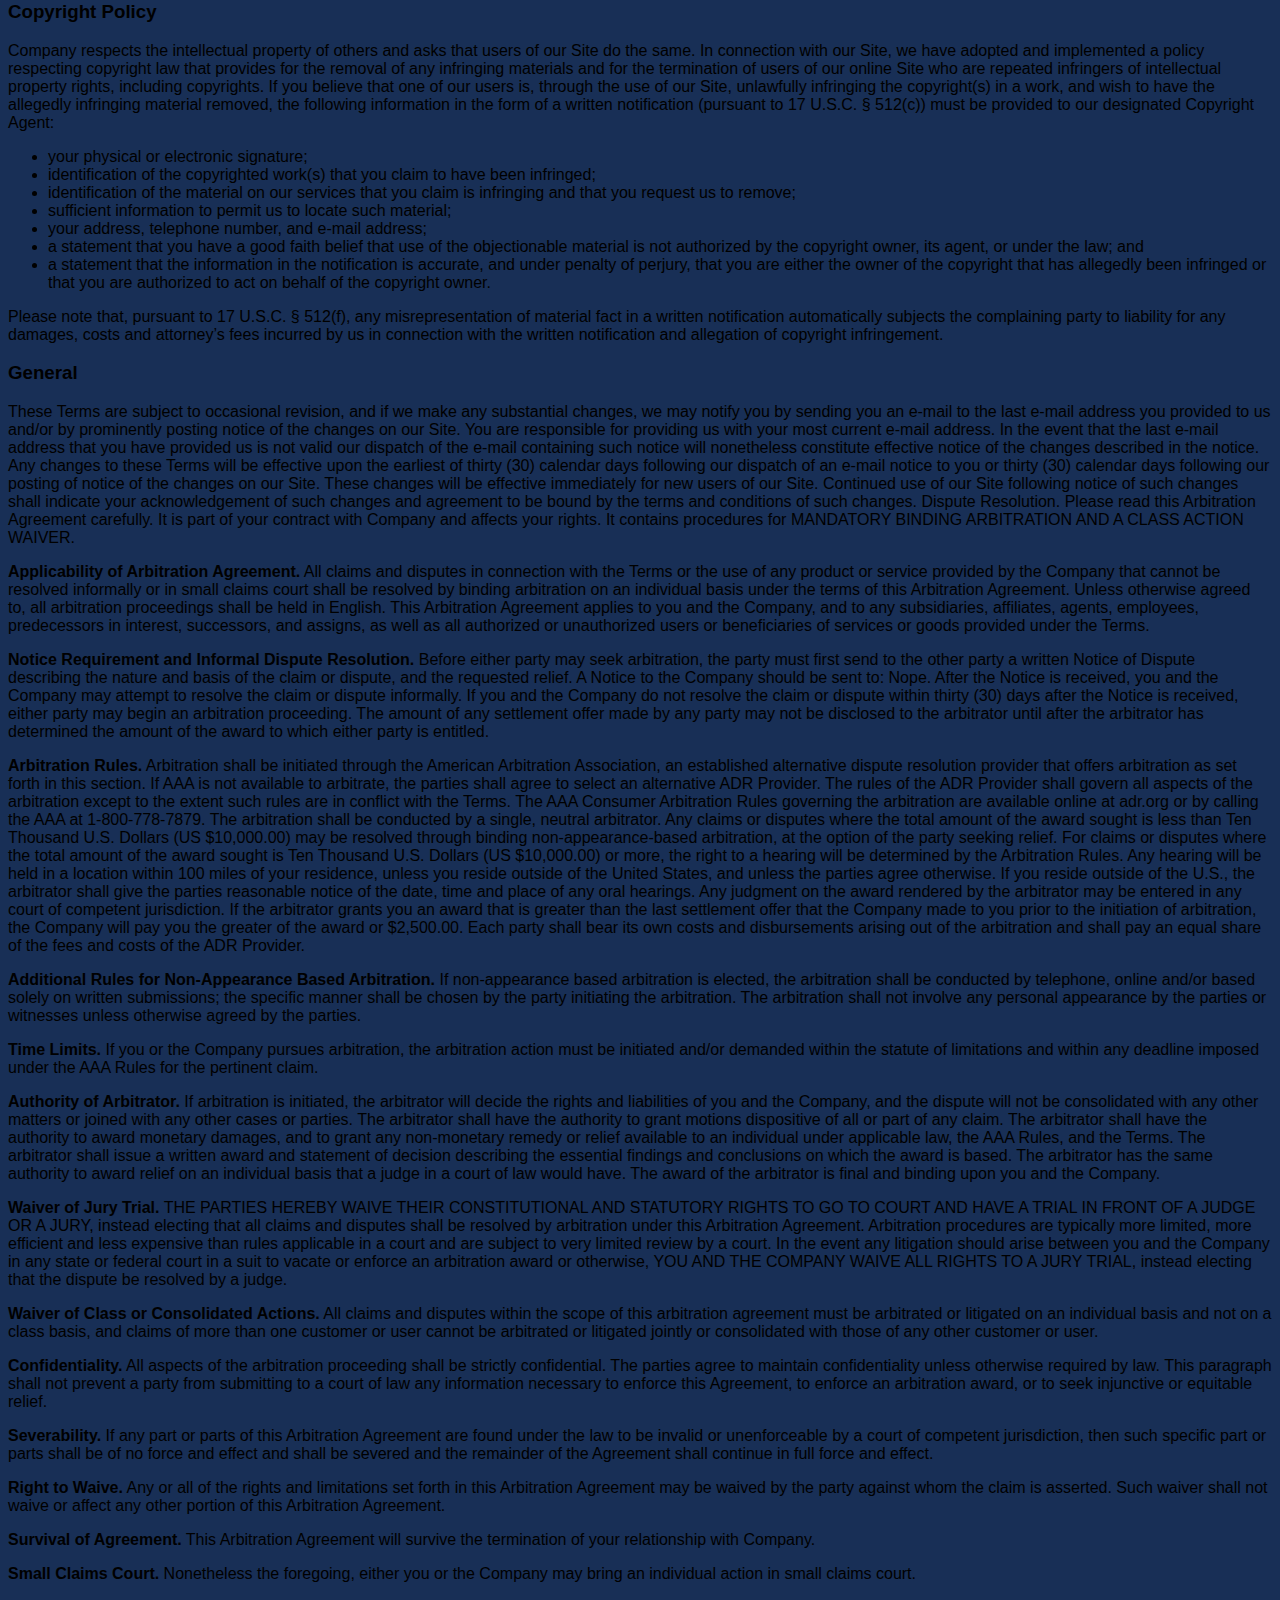
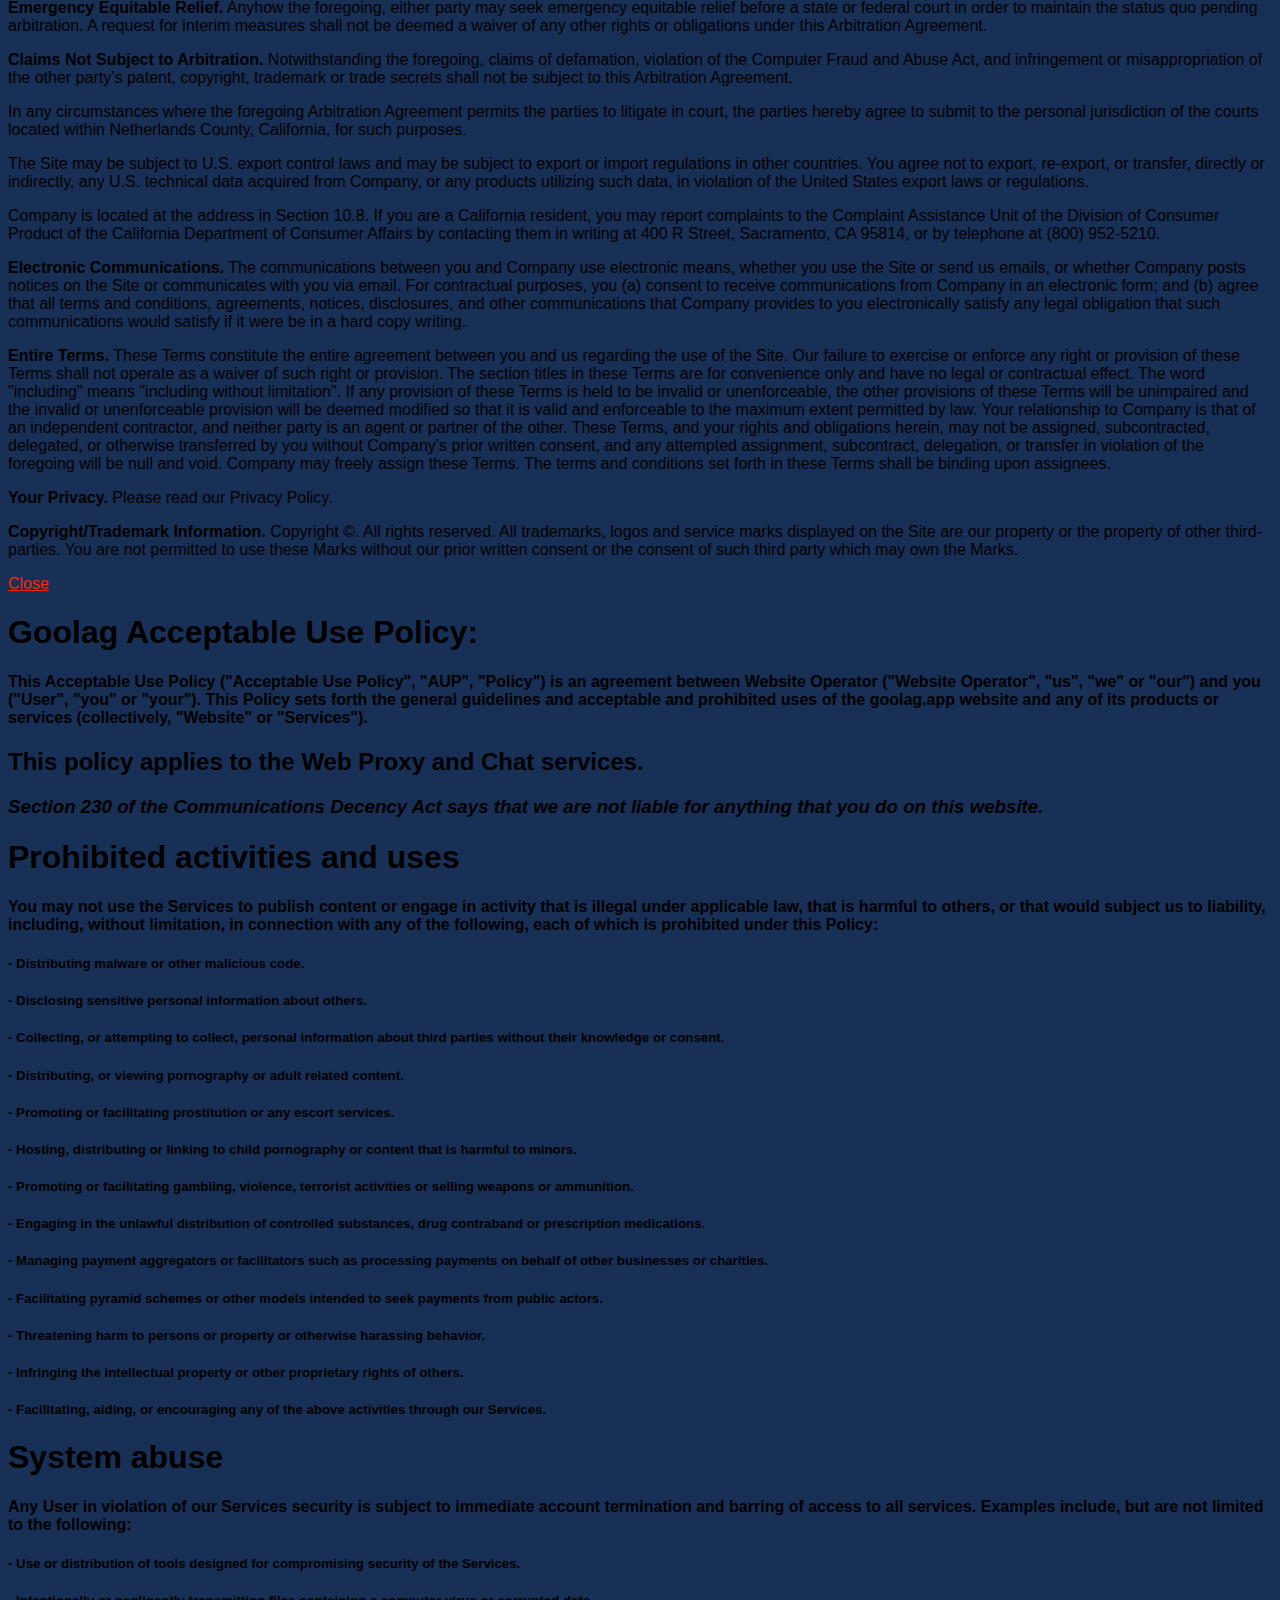
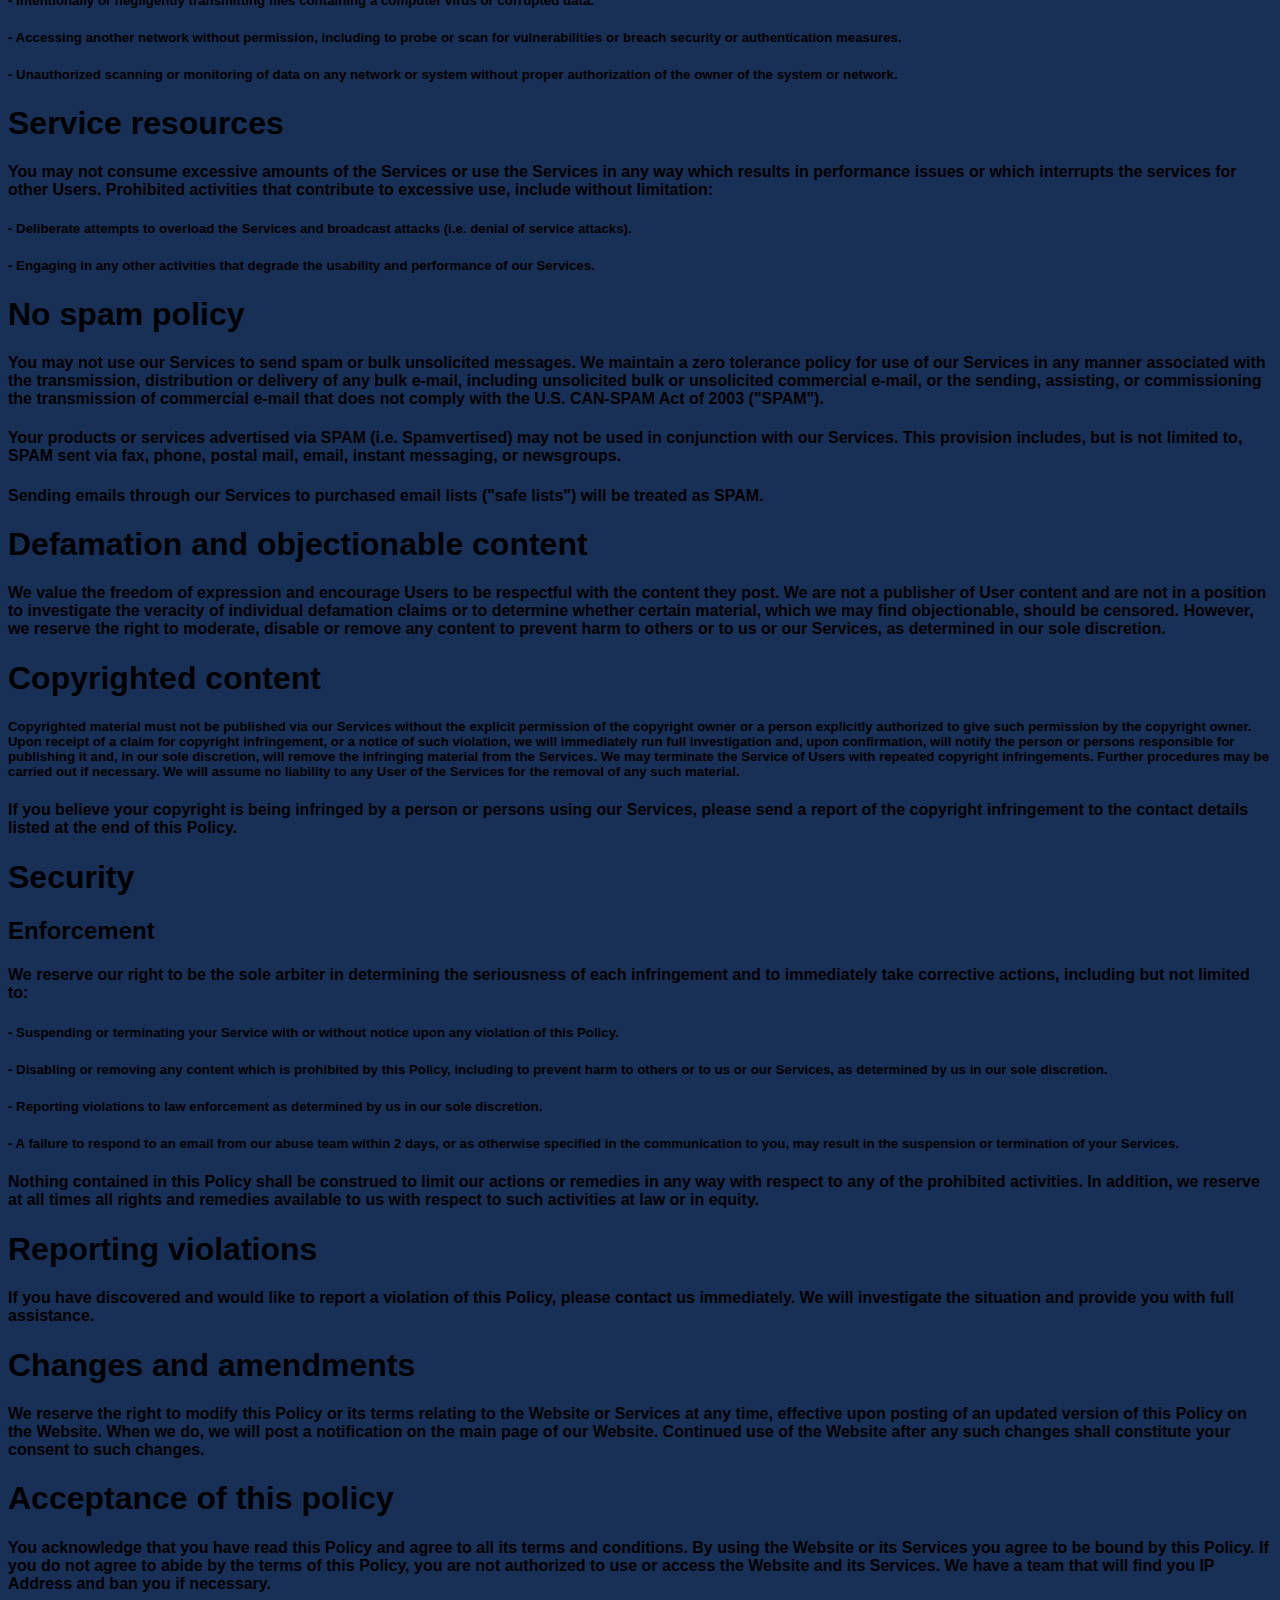
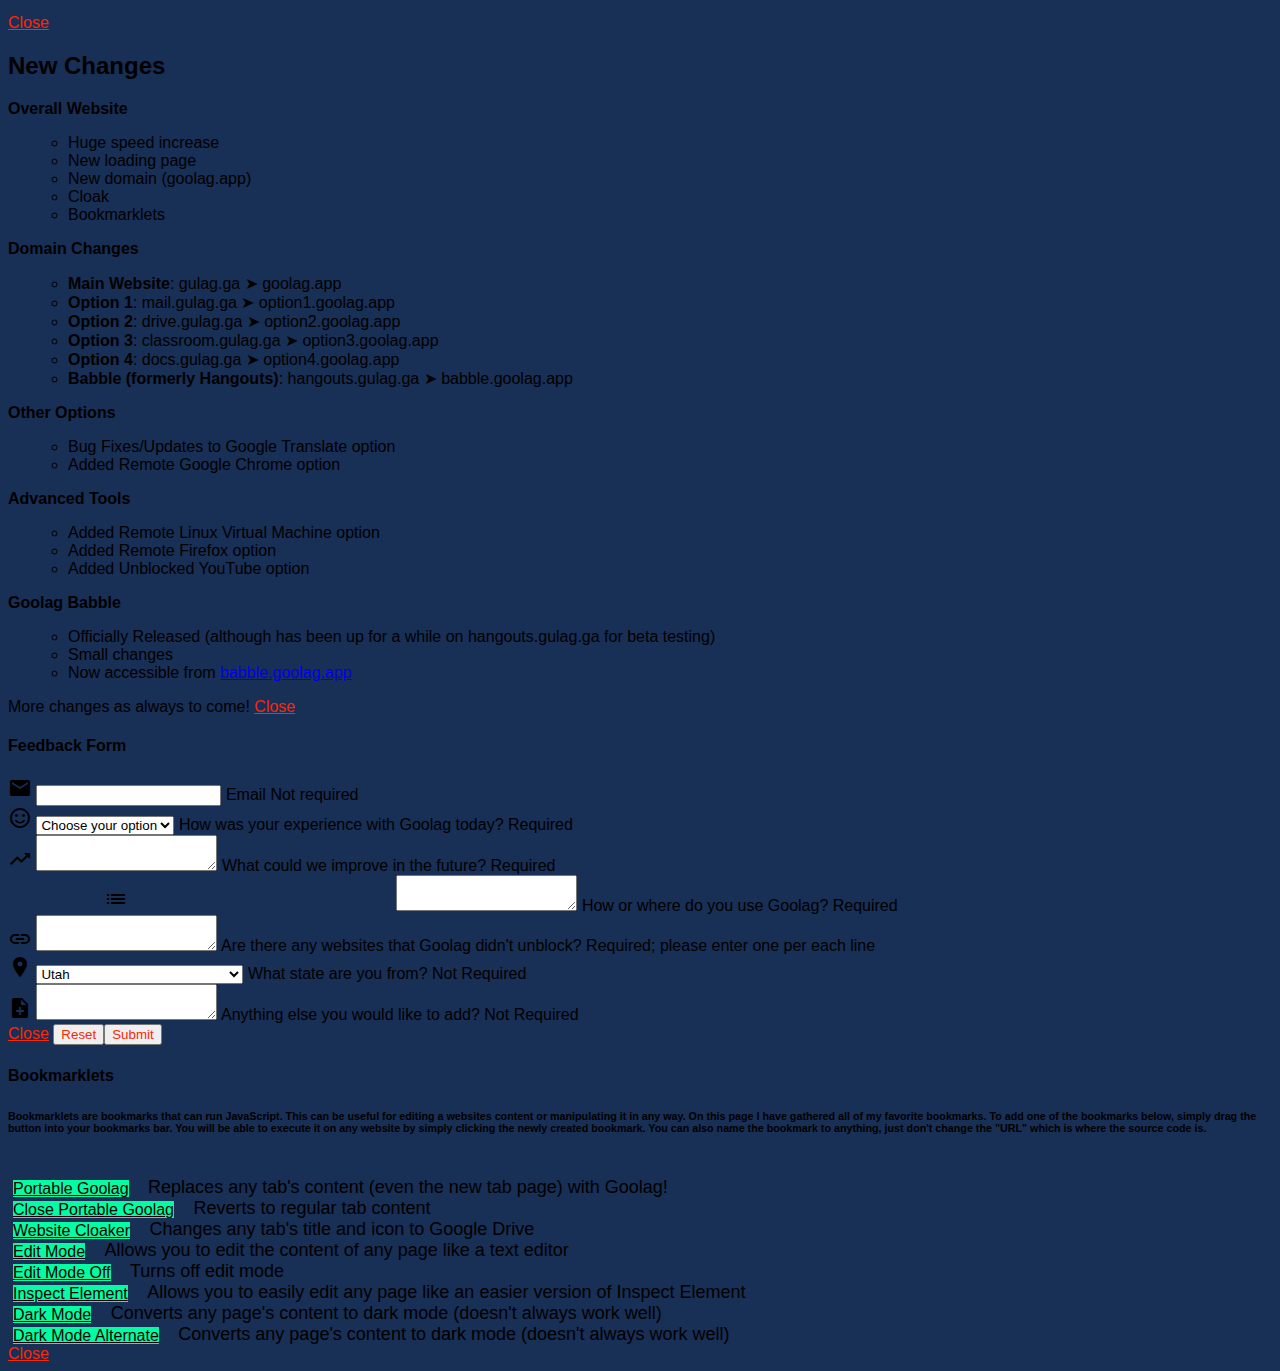
==== commit 7b4ec900: "sdfds" ====
--- a/index.html
+++ b/index.html
@@ -11,6 +11,7 @@
 		<!--Import materialize.css-->
     <link rel="old stylesheet" href="css/materialize.min.css">
     <link rel="newest stylesheet" href="css/css.css">
+		<link href="https://fonts.googleapis.com/icon?family=Material+Icons" rel="stylesheet">
 		<script src="https://www.google.com/recaptcha/api.js" async defer></script>
 		<script type="text/javascript">
   var userip;
--- a/css/css.css
+++ b/css/css.css
@@ -88,29 +88,6 @@
   font-display: swap;
   src: url(https://fonts.gstatic.com/s/raleway/v19/1Ptxg8zYS_SKggPN4iEgvnHyvveLxVvaorCIPrE.woff2) format('woff2');
   unicode-range: U+0000-00FF, U+0131, U+0152-0153, U+02BB-02BC, U+02C6, U+02DA, U+02DC, U+2000-206F, U+2074, U+20AC, U+2122, U+2191, U+2193, U+2212, U+2215, U+FEFF, U+FFFD;
-}
-/* fallback */
-@font-face {
-  font-family: 'Material Icons';
-  font-style: normal;
-  font-weight: 400;
-  src: url(https://fonts.gstatic.com/s/materialicons/v77/flUhRq6tzZclQEJ-Vdg-IuiaDsNc.woff2) format('woff2');
-}
-
-.material-icons {
-  font-family: 'Material Icons';
-  font-weight: normal;
-  font-style: normal;
-  font-size: 24px;
-  line-height: 1;
-  letter-spacing: normal;
-  text-transform: none;
-  display: inline-block;
-  white-space: nowrap;
-  word-wrap: normal;
-  direction: ltr;
-  -moz-font-feature-settings: 'liga';
-  -moz-osx-font-smoothing: grayscale;
 }
 body {
     /* background: linear-gradient(270deg, #37016b, #fc2605); */
